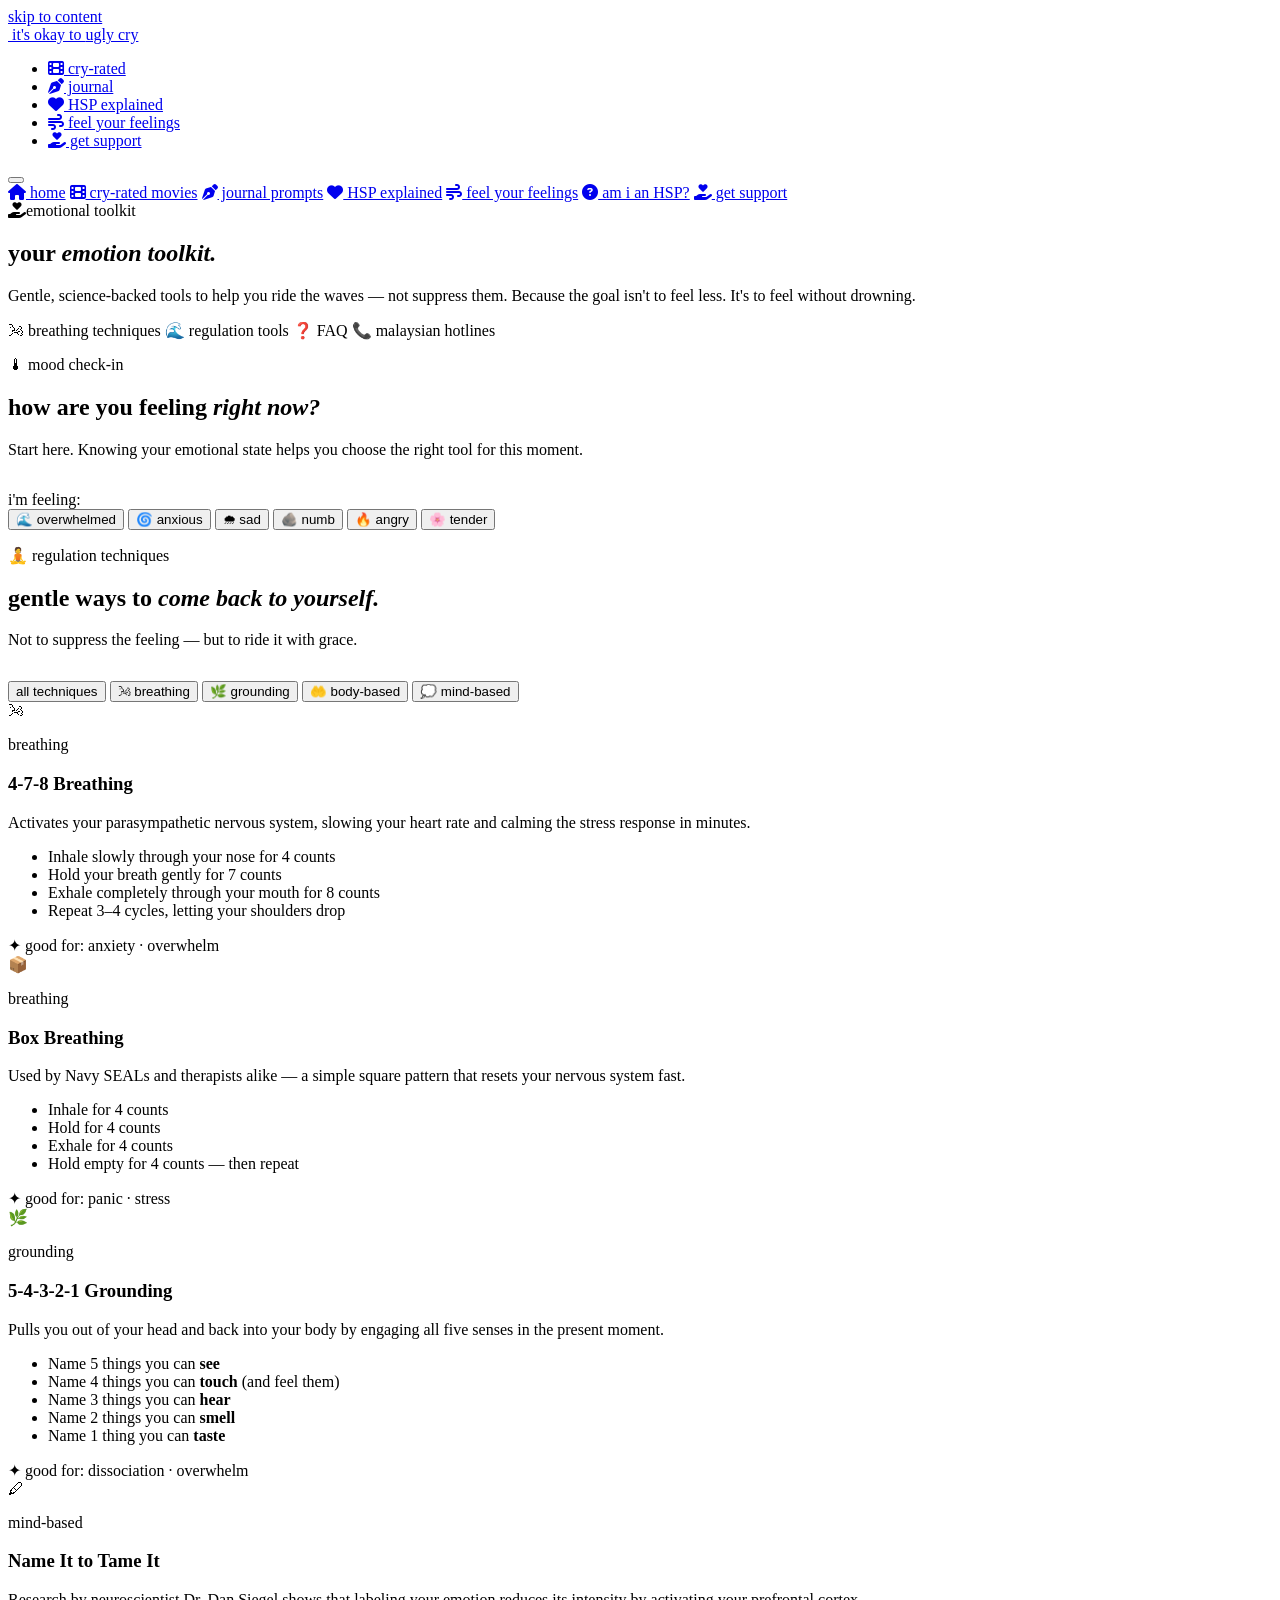
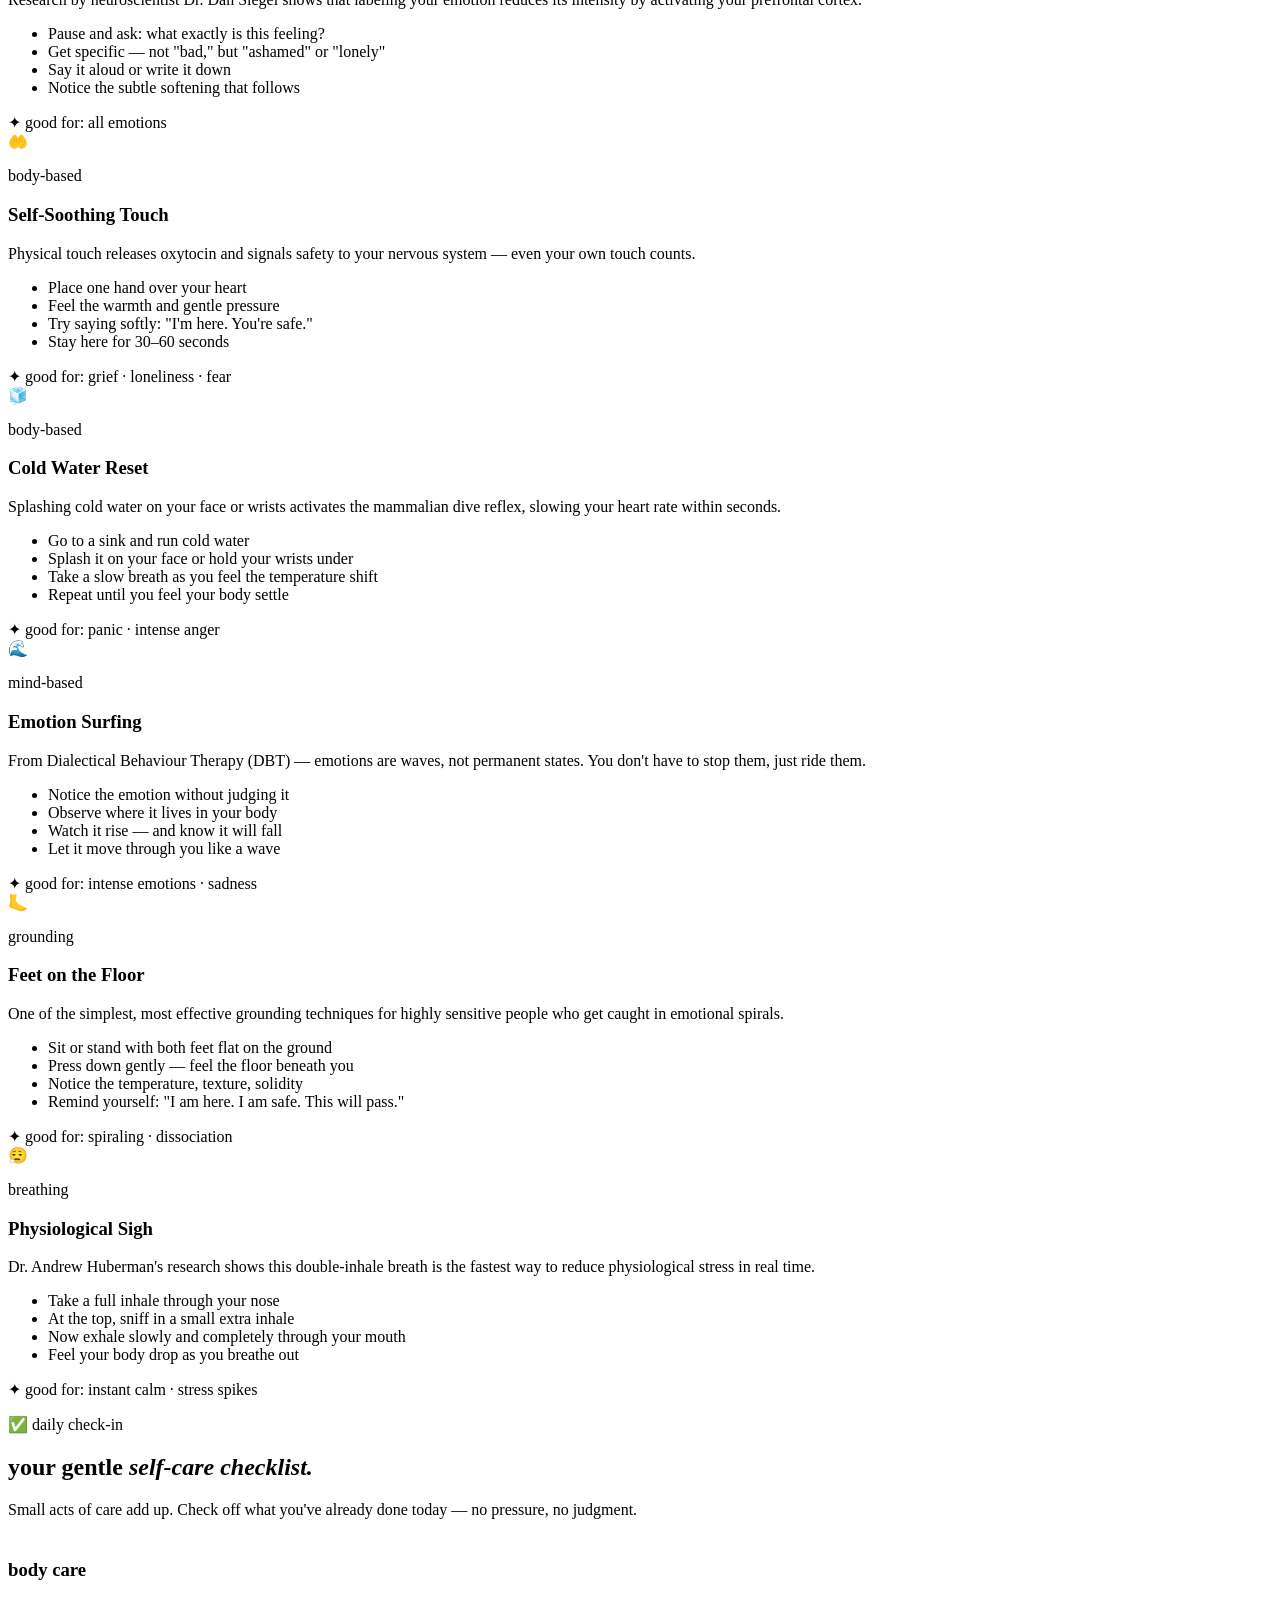
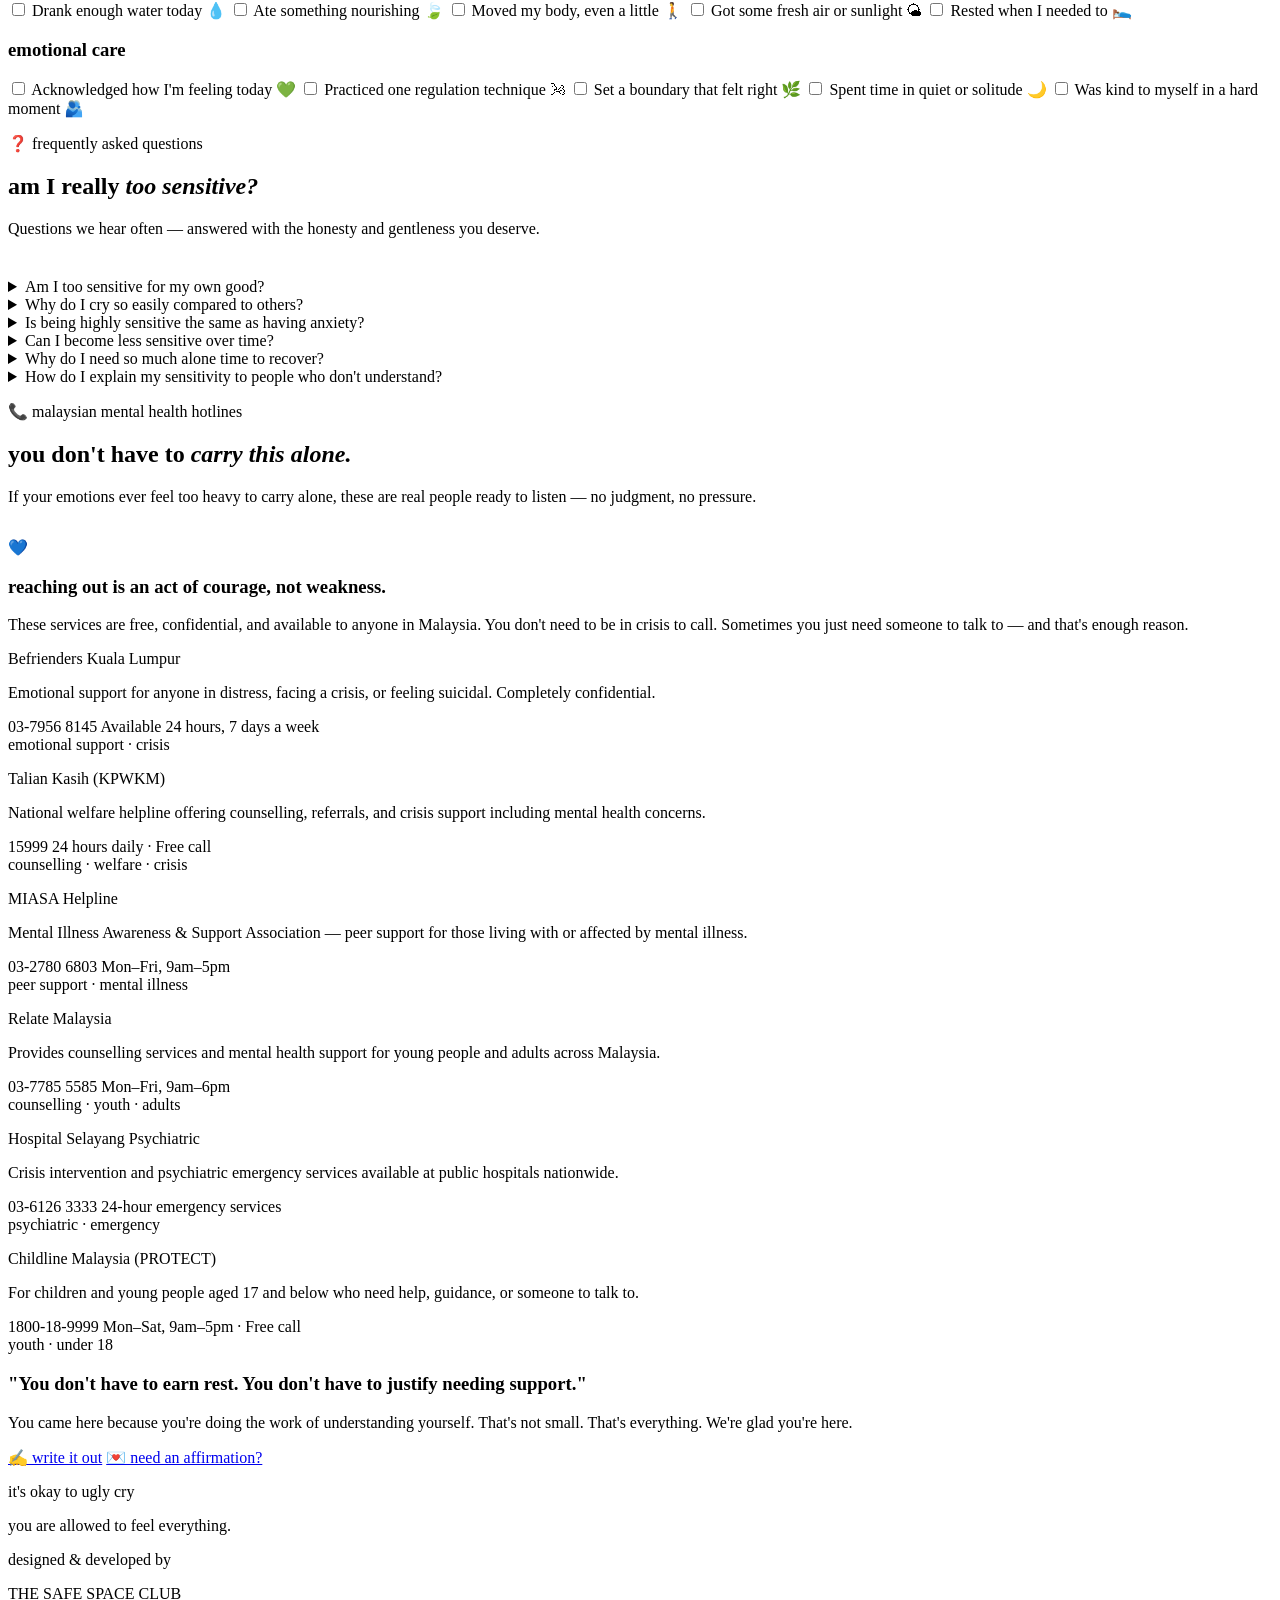
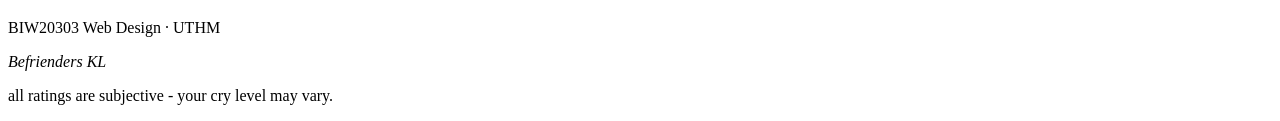
==== emotional_kit.html @ f874f161 "Add files via upload" ====
<!DOCTYPE html>
<html lang="en">
<head>
<meta charset="UTF-8"/>
<meta name="viewport" content="width=device-width, initial-scale=1.0"/>
<title>Emotion Toolkit</title>
<link rel="preconnect" href="https://fonts.googleapis.com"/>
<link rel="preconnect" href="https://fonts.gstatic.com" crossorigin/>
<link href="https://fonts.googleapis.com/css2?family=Playfair+Display:ital,wght@0,400;0,700;1,400;1,700&family=DM+Sans:wght@300;400;500&family=Lora:ital,wght@0,400;1,400&display=swap" rel="stylesheet"/>
<link rel="stylesheet" href="css/style.css"/>
<link rel="stylesheet" href="https://cdnjs.cloudflare.com/ajax/libs/font-awesome/6.5.0/css/all.min.css"/>
</head>
<body class="ek-page">
<a href="#main-content" class="skip-link">skip to content</a>

<header>
            <nav class="navbar" aria-label="Main navigation">
                <div class="navbar-inner">
                    <a href="homepage.html" class="navbar-logo">
                        <img src="images/logo.png" class="logo-img" alt="" />
                        it's okay to <span>ugly cry</span>
                    </a>

                    <ul class="navbar-links" role="list">
                        <li><a href="movie.html" ><i class="fa-solid fa-film" aria-hidden="true"></i> cry-rated</a></li>
                        <li><a href="journal.html"><i class="fa-solid fa-pen-nib" aria-hidden="true"></i> journal</a></li>
                        <li><a href="hsp.html"><i class="fa-solid fa-heart" aria-hidden="true"></i> HSP explained</a></li>
                        <li><a href="sub_page.html"><i class="fa-solid fa-wind" aria-hidden="true"></i> feel your feelings</a></li>
                        <li><a href="emotional_kit.html" class="navbar-cta active" aria-current="page"><i class="fa-solid fa-hand-holding-heart" aria-hidden="true"></i> get support</a></li>
                    </ul>

                    <button class="hamburger" aria-label="Open mobile menu" aria-expanded="false" aria-controls="mobile-menu" onclick="toggleMenu(this)">
                        <span></span>
                        <span></span>
                        <span></span>
                    </button>
                </div> 
                
                <nav id="mobile-menu" class="mobile-menu" aria-label="Mobile navigation">
                    <a href="homepage.html"><i class="fa-solid fa-house" aria-hidden="true"></i> home</a>
                    <a href="movie.html"><i class="fa-solid fa-film" aria-hidden="true"></i> cry-rated movies</a>
                    <a href="journal.html"><i class="fa-solid fa-pen-nib" aria-hidden="true"></i> journal prompts</a>
                    <a href="hsp.html"><i class="fa-solid fa-heart" aria-hidden="true"></i> HSP explained</a>
                    <a href="sub_page.html"><i class="fa-solid fa-wind" aria-hidden="true"></i> feel your feelings</a>
                    <a href="hsp_quiz.html"><i class="fa-solid fa-circle-question" aria-hidden="true"></i> am i an HSP?</a>
                    <a href="emotional_kit.html" aria-current="page"><i class="fa-solid fa-hand-holding-heart" aria-hidden="true"></i> get support</a>
                </nav>
            </nav>
        </header>

<main id="main-content">

<section class="page-hero" aria-labelledby="ek-page-title">
  <span class="label-tag"><i class="fa-solid fa-hand-holding-heart" aria-hidden="true"></i>emotional toolkit</span>
  <h1 id="ek-page-title" class="page-title">your <em>emotion toolkit.</em></h1>
  <p>Gentle, science-backed tools to help you ride the waves — not suppress them. Because the goal isn't to feel less. It's to feel without drowning.</p>
  <div class="page-hero-pills">
    <span class="hero-pill">🌬 breathing techniques</span>
    <span class="hero-pill">🌊 regulation tools</span>
    <span class="hero-pill">❓ FAQ</span>
    <span class="hero-pill">📞 malaysian hotlines</span>
  </div>
</section>

<article aria-label="emotional toolkit content">
<section class="ek-section" aria-labelledby="h-breathing">
  <div class="section-inner">
    <p class="section-label"><span>🌡</span> mood check-in</p>
    <h2 class="section-h" id="h-breathing">how are you feeling <em>right now?</em></h2>
    <p class="section-desc" style="margin-bottom:2rem;">Start here. Knowing your emotional state helps you choose the right tool for this moment.</p>

    <div class="mood-checkin">
      <span class="mood-checkin-label">i'm feeling:</span>
      <div class="mood-pills">
        <button class="mpill" onclick="setMood('overwhelmed',this)">🌊 overwhelmed</button>
        <button class="mpill" onclick="setMood('anxious',this)">🌀 anxious</button>
        <button class="mpill" onclick="setMood('sad',this)">🌧 sad</button>
        <button class="mpill" onclick="setMood('numb',this)">🪨 numb</button>
        <button class="mpill" onclick="setMood('angry',this)">🔥 angry</button>
        <button class="mpill" onclick="setMood('tender',this)">🌸 tender</button>
      </div>
      <p class="mood-tip" id="mood-tip-text"></p>
    </div>

    <p class="section-label"><span>🧘</span> regulation techniques</p>
    <h2 class="section-h">gentle ways to <em>come back to yourself.</em></h2>
    <p class="section-desc" style="margin-bottom:2rem;">Not to suppress the feeling — but to ride it with grace.</p>

    <div class="filter-row">
      <button class="fpill active" onclick="filterTech('all',this)">all techniques</button>
      <button class="fpill" onclick="filterTech('breathe',this)">🌬 breathing</button>
      <button class="fpill" onclick="filterTech('ground',this)">🌿 grounding</button>
      <button class="fpill" onclick="filterTech('body',this)">🤲 body-based</button>
      <button class="fpill" onclick="filterTech('mind',this)">💭 mind-based</button>
    </div>

    <div class="techniques-grid" id="techniques-grid">

      <div class="ek-technique-card" data-cat="breathe">
        <div class="tc-top">
          <span class="tc-icon">🌬</span>
          <div class="tc-title-block">
            <p class="tc-tag">breathing</p>
            <h3 class="tc-title">4-7-8 Breathing</h3>
          </div>
        </div>
        <p>Activates your parasympathetic nervous system, slowing your heart rate and calming the stress response in minutes.</p>
        <ul class="tc-steps">
          <li>Inhale slowly through your nose for 4 counts</li>
          <li>Hold your breath gently for 7 counts</li>
          <li>Exhale completely through your mouth for 8 counts</li>
          <li>Repeat 3–4 cycles, letting your shoulders drop</li>
        </ul>
        <span class="tc-badge">✦ good for: anxiety · overwhelm</span>
      </div>

      <div class="ek-technique-card" data-cat="breathe">
        <div class="tc-top">
          <span class="tc-icon">📦</span>
          <div class="tc-title-block">
            <p class="tc-tag">breathing</p>
            <h3 class="tc-title">Box Breathing</h3>
          </div>
        </div>
        <p>Used by Navy SEALs and therapists alike — a simple square pattern that resets your nervous system fast.</p>
        <ul class="tc-steps">
          <li>Inhale for 4 counts</li>
          <li>Hold for 4 counts</li>
          <li>Exhale for 4 counts</li>
          <li>Hold empty for 4 counts — then repeat</li>
        </ul>
        <span class="tc-badge">✦ good for: panic · stress</span>
      </div>

      <div class="ek-technique-card" data-cat="ground">
        <div class="tc-top">
          <span class="tc-icon">🌿</span>
          <div class="tc-title-block">
            <p class="tc-tag">grounding</p>
            <h3 class="tc-title">5-4-3-2-1 Grounding</h3>
          </div>
        </div>
        <p>Pulls you out of your head and back into your body by engaging all five senses in the present moment.</p>
        <ul class="tc-steps">
          <li>Name 5 things you can <strong>see</strong></li>
          <li>Name 4 things you can <strong>touch</strong> (and feel them)</li>
          <li>Name 3 things you can <strong>hear</strong></li>
          <li>Name 2 things you can <strong>smell</strong></li>
          <li>Name 1 thing you can <strong>taste</strong></li>
        </ul>
        <span class="tc-badge">✦ good for: dissociation · overwhelm</span>
      </div>

      <div class="ek-technique-card" data-cat="mind">
        <div class="tc-top">
          <span class="tc-icon">🖊</span>
          <div class="tc-title-block">
            <p class="tc-tag">mind-based</p>
            <h3 class="tc-title">Name It to Tame It</h3>
          </div>
        </div>
        <p>Research by neuroscientist Dr. Dan Siegel shows that labeling your emotion reduces its intensity by activating your prefrontal cortex.</p>
        <ul class="tc-steps">
          <li>Pause and ask: what exactly is this feeling?</li>
          <li>Get specific — not "bad," but "ashamed" or "lonely"</li>
          <li>Say it aloud or write it down</li>
          <li>Notice the subtle softening that follows</li>
        </ul>
        <span class="tc-badge">✦ good for: all emotions</span>
      </div>

      <div class="ek-technique-card" data-cat="body">
        <div class="tc-top">
          <span class="tc-icon">🤲</span>
          <div class="tc-title-block">
            <p class="tc-tag">body-based</p>
            <h3 class="tc-title">Self-Soothing Touch</h3>
          </div>
        </div>
        <p>Physical touch releases oxytocin and signals safety to your nervous system — even your own touch counts.</p>
        <ul class="tc-steps">
          <li>Place one hand over your heart</li>
          <li>Feel the warmth and gentle pressure</li>
          <li>Try saying softly: "I'm here. You're safe."</li>
          <li>Stay here for 30–60 seconds</li>
        </ul>
        <span class="tc-badge">✦ good for: grief · loneliness · fear</span>
      </div>

      <div class="ek-technique-card" data-cat="body">
        <div class="tc-top">
          <span class="tc-icon">🧊</span>
          <div class="tc-title-block">
            <p class="tc-tag">body-based</p>
            <h3 class="tc-title">Cold Water Reset</h3>
          </div>
        </div>
        <p>Splashing cold water on your face or wrists activates the mammalian dive reflex, slowing your heart rate within seconds.</p>
        <ul class="tc-steps">
          <li>Go to a sink and run cold water</li>
          <li>Splash it on your face or hold your wrists under</li>
          <li>Take a slow breath as you feel the temperature shift</li>
          <li>Repeat until you feel your body settle</li>
        </ul>
        <span class="tc-badge">✦ good for: panic · intense anger</span>
      </div>

      <div class="ek-technique-card" data-cat="mind">
        <div class="tc-top">
          <span class="tc-icon">🌊</span>
          <div class="tc-title-block">
            <p class="tc-tag">mind-based</p>
            <h3 class="tc-title">Emotion Surfing</h3>
          </div>
        </div>
        <p>From Dialectical Behaviour Therapy (DBT) — emotions are waves, not permanent states. You don't have to stop them, just ride them.</p>
        <ul class="tc-steps">
          <li>Notice the emotion without judging it</li>
          <li>Observe where it lives in your body</li>
          <li>Watch it rise — and know it will fall</li>
          <li>Let it move through you like a wave</li>
        </ul>
        <span class="tc-badge">✦ good for: intense emotions · sadness</span>
      </div>

      <div class="ek-technique-card" data-cat="ground">
        <div class="tc-top">
          <span class="tc-icon">🦶</span>
          <div class="tc-title-block">
            <p class="tc-tag">grounding</p>
            <h3 class="tc-title">Feet on the Floor</h3>
          </div>
        </div>
        <p>One of the simplest, most effective grounding techniques for highly sensitive people who get caught in emotional spirals.</p>
        <ul class="tc-steps">
          <li>Sit or stand with both feet flat on the ground</li>
          <li>Press down gently — feel the floor beneath you</li>
          <li>Notice the temperature, texture, solidity</li>
          <li>Remind yourself: "I am here. I am safe. This will pass."</li>
        </ul>
        <span class="tc-badge">✦ good for: spiraling · dissociation</span>
      </div>

      <div class="ek-technique-card" data-cat="breathe">
        <div class="tc-top">
          <span class="tc-icon">😮‍💨</span>
          <div class="tc-title-block">
            <p class="tc-tag">breathing</p>
            <h3 class="tc-title">Physiological Sigh</h3>
          </div>
        </div>
        <p>Dr. Andrew Huberman's research shows this double-inhale breath is the fastest way to reduce physiological stress in real time.</p>
        <ul class="tc-steps">
          <li>Take a full inhale through your nose</li>
          <li>At the top, sniff in a small extra inhale</li>
          <li>Now exhale slowly and completely through your mouth</li>
          <li>Feel your body drop as you breathe out</li>
        </ul>
        <span class="tc-badge">✦ good for: instant calm · stress spikes</span>
      </div>

    </div>
  </div>
</section>

<section class="ek-section section-alt" aria-labelledby="h-checklist">
  <div class="section-inner">
    <p class="section-label"><span>✅</span> daily check-in</p>
    <h2 class="section-h" id="h-checklist">your gentle <em>self-care checklist.</em></h2>
    <p class="section-desc" style="margin-bottom:2.5rem;">Small acts of care add up. Check off what you've already done today — no pressure, no judgment.</p>

    <div class="checklist-grid">
      <div>
        <h3>body care</h3>
        <label class="check-item">
          <input type="checkbox" name="check-0">
          <label class="check-label">Drank enough water today 💧</label>
        </label>
        <label class="check-item">
          <input type="checkbox" name="check-1">
          <label class="check-label">Ate something nourishing 🍃</label>
        </label>
        <label class="check-item">
          <input type="checkbox" name="check-2">
          <label class="check-label">Moved my body, even a little 🚶</label>
        </label>
        <label class="check-item">
          <input type="checkbox" name="check-3">
          <label class="check-label">Got some fresh air or sunlight 🌤</label>
        </label>
        <label class="check-item">
          <input type="checkbox" name="check-4">
          <label class="check-label">Rested when I needed to 🛌</label>
        </label>
      </div>
      <div>
        <h3>emotional care</h3>
        <label class="check-item">
          <input type="checkbox" name="check-5">
          <label class="check-label">Acknowledged how I'm feeling today 💚</label>
        </label>
        <label class="check-item">
          <input type="checkbox" name="check-6">
          <label class="check-label">Practiced one regulation technique 🌬</label>
        </label>
        <label class="check-item">
          <input type="checkbox" name="check-7">
          <label class="check-label">Set a boundary that felt right 🌿</label>
        </label>
        <label class="check-item">
          <input type="checkbox" name="check-8">
          <label class="check-label">Spent time in quiet or solitude 🌙</label>
        </label>
        <label class="check-item">
          <input type="checkbox" name="check-9">
          <label class="check-label">Was kind to myself in a hard moment 🫂</label>
        </label>
      </div>
    </div>
  </div>
</section>

<section class="ek-section" id="faq" aria-labelledby="h-faq">
  <div class="section-inner">
    <p class="section-label"><span>❓</span> frequently asked questions</p>
    <h2 class="section-h" id="h-faq">am I really <em>too sensitive?</em></h2>
    <p class="section-desc" style="margin-bottom:2.5rem;">Questions we hear often — answered with the honesty and gentleness you deserve.</p>

    <div class="faq-list">
      <details>
        <summary>Am I too sensitive for my own good?</summary>
        <div class="faq-a">No — but you may be using your sensitivity without enough support. Being highly sensitive means your nervous system processes the world more deeply than average. That's a neurological trait, not a character flaw. The challenge isn't your sensitivity; it's living in a world that wasn't designed with HSPs in mind. <strong>Your feelings are valid. Your intensity is real. And you are not too much.</strong></div>
      </details>
      <details>
        <summary>Why do I cry so easily compared to others?</summary>
        <div class="faq-a">HSPs have more active mirror neurons and stronger emotional reactivity in the brain. Crying isn't weakness — it's your body processing emotional information that others might simply not register at the same depth. You feel what others skim over. <strong>That's not a problem to fix. That's a depth of feeling most people never experience.</strong></div>
      </details>
      <details>
        <summary>Is being highly sensitive the same as having anxiety?</summary>
        <div class="faq-a">Not exactly. High sensitivity is a neutral trait — it's how your nervous system is wired. Anxiety is a response that can develop when an HSP doesn't have adequate coping tools or a supportive environment. Many HSPs do experience anxiety, but <strong>sensitivity itself is not a disorder</strong>. It exists across cultures, genders, and species — it's been found in over 100 animal species.</div>
      </details>
      <details>
        <summary>Can I become less sensitive over time?</summary>
        <div class="faq-a">Sensitivity is largely innate — it's part of your nervous system's wiring. However, <strong>you can absolutely build resilience</strong> — the ability to feel deeply without being destabilised. Therapy, emotional literacy, self-care practices, and environments that honor your needs can transform sensitivity from a vulnerability into a genuine superpower.</div>
      </details>
      <details>
        <summary>Why do I need so much alone time to recover?</summary>
        <div class="faq-a">Because your nervous system takes in more data than most. Social interactions, sensory input, emotional currents — you process all of it deeply. Alone time isn't antisocial; it's <strong>essential maintenance for your system</strong>. Think of it like charging a phone that uses more battery than average. You need more charge time, not a new phone.</div>
      </details>
      <details>
        <summary>How do I explain my sensitivity to people who don't understand?</summary>
        <div class="faq-a">Try this: "I process things more deeply than most people — emotions, sounds, social situations. It means I feel things strongly and sometimes need more recovery time. It's not personal and it's not something I can easily turn off." You don't owe anyone a full explanation. But <strong>naming it calmly helps others meet you where you are.</strong></div>
      </details>
    </div>
  </div>
</section>

<section class="ek-section section-alt" id="hotlines" aria-labelledby="h-hotlines">
  <div class="section-inner">
    <p class="section-label"><span>📞</span> malaysian mental health hotlines</p>
    <h2 class="section-h" id="h-hotlines">you don't have to <em>carry this alone.</em></h2>
    <p class="section-desc" style="margin-bottom:2rem;">If your emotions ever feel too heavy to carry alone, these are real people ready to listen — no judgment, no pressure.</p>

    <div class="hotlines-intro">
      <span class="hotlines-intro-icon">💙</span>
      <div>
        <h3>reaching out is an act of courage, not weakness.</h3>
        <p>These services are free, confidential, and available to anyone in Malaysia. You don't need to be in crisis to call. Sometimes you just need someone to talk to — and that's enough reason.</p>
      </div>
    </div>

    <div class="hotlines-grid">
      <div class="ek-hotline-card">
        <p class="ek-hotline-name">Befrienders Kuala Lumpur</p>
        <p class="ek-hotline-desc">Emotional support for anyone in distress, facing a crisis, or feeling suicidal. Completely confidential.</p>
        <div class="hotline-contact">
          <span class="ek-hotline-number">03-7956 8145</span>
          <span class="hotline-hours">Available 24 hours, 7 days a week</span>
        </div>
        <span class="hotline-tag">emotional support · crisis</span>
      </div>

      <div class="ek-hotline-card">
        <p class="ek-hotline-name">Talian Kasih (KPWKM)</p>
        <p class="ek-hotline-desc">National welfare helpline offering counselling, referrals, and crisis support including mental health concerns.</p>
        <div class="hotline-contact">
          <span class="ek-hotline-number">15999</span>
          <span class="hotline-hours">24 hours daily · Free call</span>
        </div>
        <span class="hotline-tag">counselling · welfare · crisis</span>
      </div>

      <div class="ek-hotline-card">
        <p class="ek-hotline-name">MIASA Helpline</p>
        <p class="ek-hotline-desc">Mental Illness Awareness & Support Association — peer support for those living with or affected by mental illness.</p>
        <div class="hotline-contact">
          <span class="ek-hotline-number">03-2780 6803</span>
          <span class="hotline-hours">Mon–Fri, 9am–5pm</span>
        </div>
        <span class="hotline-tag">peer support · mental illness</span>
      </div>

      <div class="ek-hotline-card">
        <p class="ek-hotline-name">Relate Malaysia</p>
        <p class="ek-hotline-desc">Provides counselling services and mental health support for young people and adults across Malaysia.</p>
        <div class="hotline-contact">
          <span class="ek-hotline-number">03-7785 5585</span>
          <span class="hotline-hours">Mon–Fri, 9am–6pm</span>
        </div>
        <span class="hotline-tag">counselling · youth · adults</span>
      </div>

      <div class="ek-hotline-card">
        <p class="ek-hotline-name">Hospital Selayang Psychiatric</p>
        <p class="ek-hotline-desc">Crisis intervention and psychiatric emergency services available at public hospitals nationwide.</p>
        <div class="hotline-contact">
          <span class="ek-hotline-number">03-6126 3333</span>
          <span class="hotline-hours">24-hour emergency services</span>
        </div>
        <span class="hotline-tag">psychiatric · emergency</span>
      </div>

      <div class="ek-hotline-card">
        <p class="ek-hotline-name">Childline Malaysia (PROTECT)</p>
        <p class="ek-hotline-desc">For children and young people aged 17 and below who need help, guidance, or someone to talk to.</p>
        <div class="hotline-contact">
          <span class="ek-hotline-number">1800-18-9999</span>
          <span class="hotline-hours">Mon–Sat, 9am–5pm · Free call</span>
        </div>
        <span class="hotline-tag">youth · under 18</span>
      </div>
    </div>
  </div>
</section>

<section class="ek-section">
  <div class="section-inner">
    <div class="reminder-banner">
      <h3>"You don't have to earn rest. You don't have to justify needing support."</h3>
      <p>You came here because you're doing the work of understanding yourself. That's not small. That's everything. We're glad you're here.</p>
      <div class="reminder-btns">
        <a href="journal.html" class="btn-white">✍️ write it out</a>
        <a href="sub_page.html" class="btn-ghost">💌 need an affirmation?</a>
      </div>
    </div>
  </div>
</section>
</article>

</main>

<footer class="footer">
            <div class="footer-inner">
                <div class="footer-brand">
                    <p class="footer-logo">it's okay to ugly cry</p>
                    <p class="footer-note">you are allowed to feel everything.</p>
                </div>

                <div class="footer-group" aria-label="Project group">
                    <p class="footer-group-label">designed &amp; developed by</p>
                    <p class="footer-group-name">THE SAFE SPACE CLUB</p>
                    <p class="footer-group-course">BIW20303 Web Design &middot; UTHM</p>
                </div>

                <address class="footer-hotline" aria-label="Crisis hotline">
                    <span class="footer-hotline-label">Befrienders KL</span>
                    <a href="tel:0376272929" class="footer-hotline-num" style="color:#fff; text-decoration:none;">03-7627 2929</a>
                </address>
            </div>
            
            <div class="footer-bottom">
                <p>all ratings are subjective - your cry level may vary.</p>
            </div>
        </footer>


<script>

// Mobile Menu Drawer Toggle Function
 function toggleMenu(btn) {
                const menu = document.getElementById('mobile-menu');
                const isOpen = menu.classList.toggle('open');
                btn.setAttribute('aria-expanded', isOpen);
            }

/* mood check-in */
const moodTips = {
  overwhelmed: "Try the 5-4-3-2-1 Grounding technique or Feet on the Floor below. They'll pull you out of your head and back into the present moment.",
  anxious: "The 4-7-8 Breathing or Physiological Sigh are your best friends right now. Start with just one slow breath.",
  sad: "Emotion Surfing was made for this. You don't need to fix the sadness — just ride it. And if you need to ugly cry, that's exactly what this space is for.",
  numb: "Numbness is your nervous system protecting you. Try cold water on your wrists or the 5-4-3-2-1 technique to gently reconnect with your body.",
  angry: "The Cold Water Reset is surprisingly effective. So is naming the feeling out loud — 'I am angry' reduces its hold faster than you'd think.",
  tender: "You're in a soft, open place. A good moment for self-soothing touch or just sitting with the feeling and letting it be beautiful."
};

function setMood(mood, btn) {
  document.querySelectorAll('.mpill').forEach(p => p.classList.remove('active'));
  btn.classList.add('active');
  const tip = document.getElementById('mood-tip-text');
  tip.textContent = '💬 ' + moodTips[mood];
  tip.classList.add('visible');
}

/* techniques filter */
function filterTech(cat, btn) {
  document.querySelectorAll('.filter-row .fpill').forEach(p => p.classList.remove('active'));
  btn.classList.add('active');
  document.querySelectorAll('.ek-technique-card').forEach(c => {
    c.style.display = (cat === 'all' || c.dataset.cat === cat) ? '' : 'none';
  });
}

/* faq accordion */
/* FAQ uses native <details>/<summary> — no JS needed */
/* Checklist uses native <input type="checkbox"> — no JS needed */
</script>
</body>
</html>
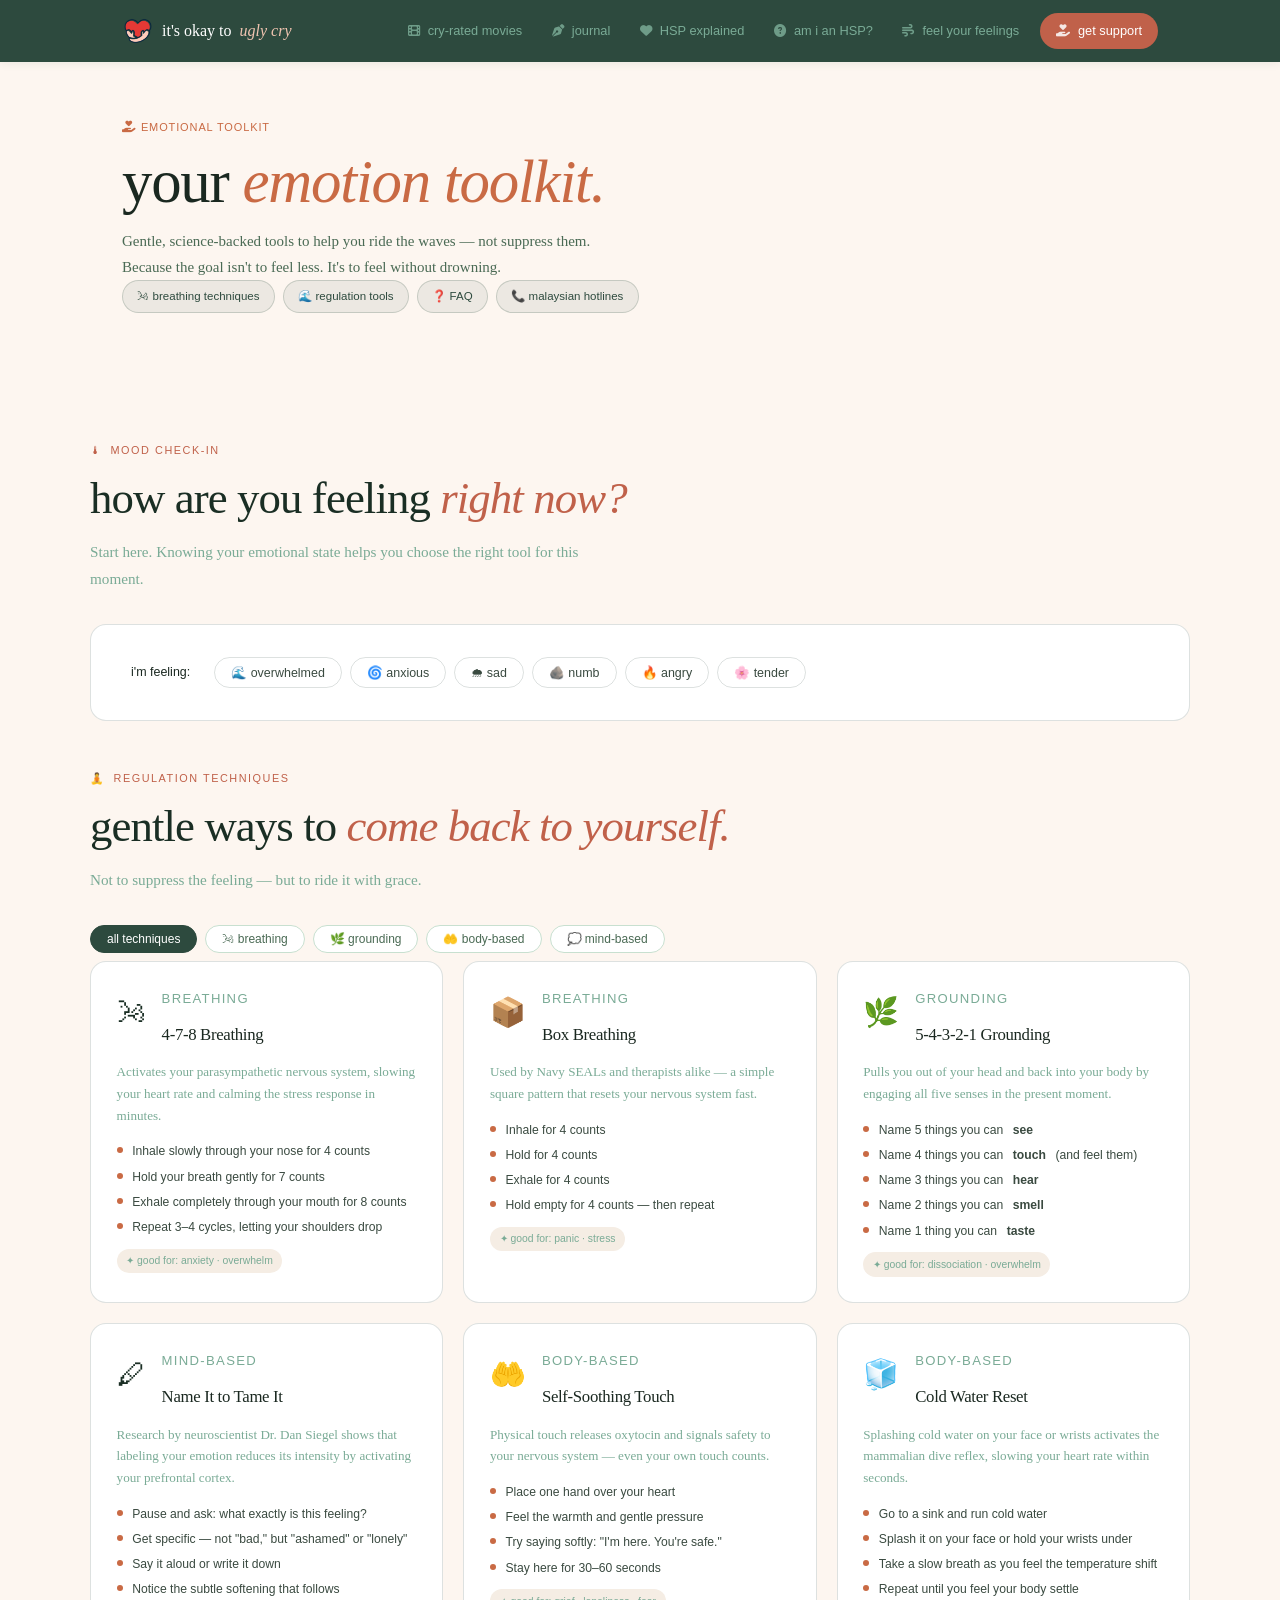
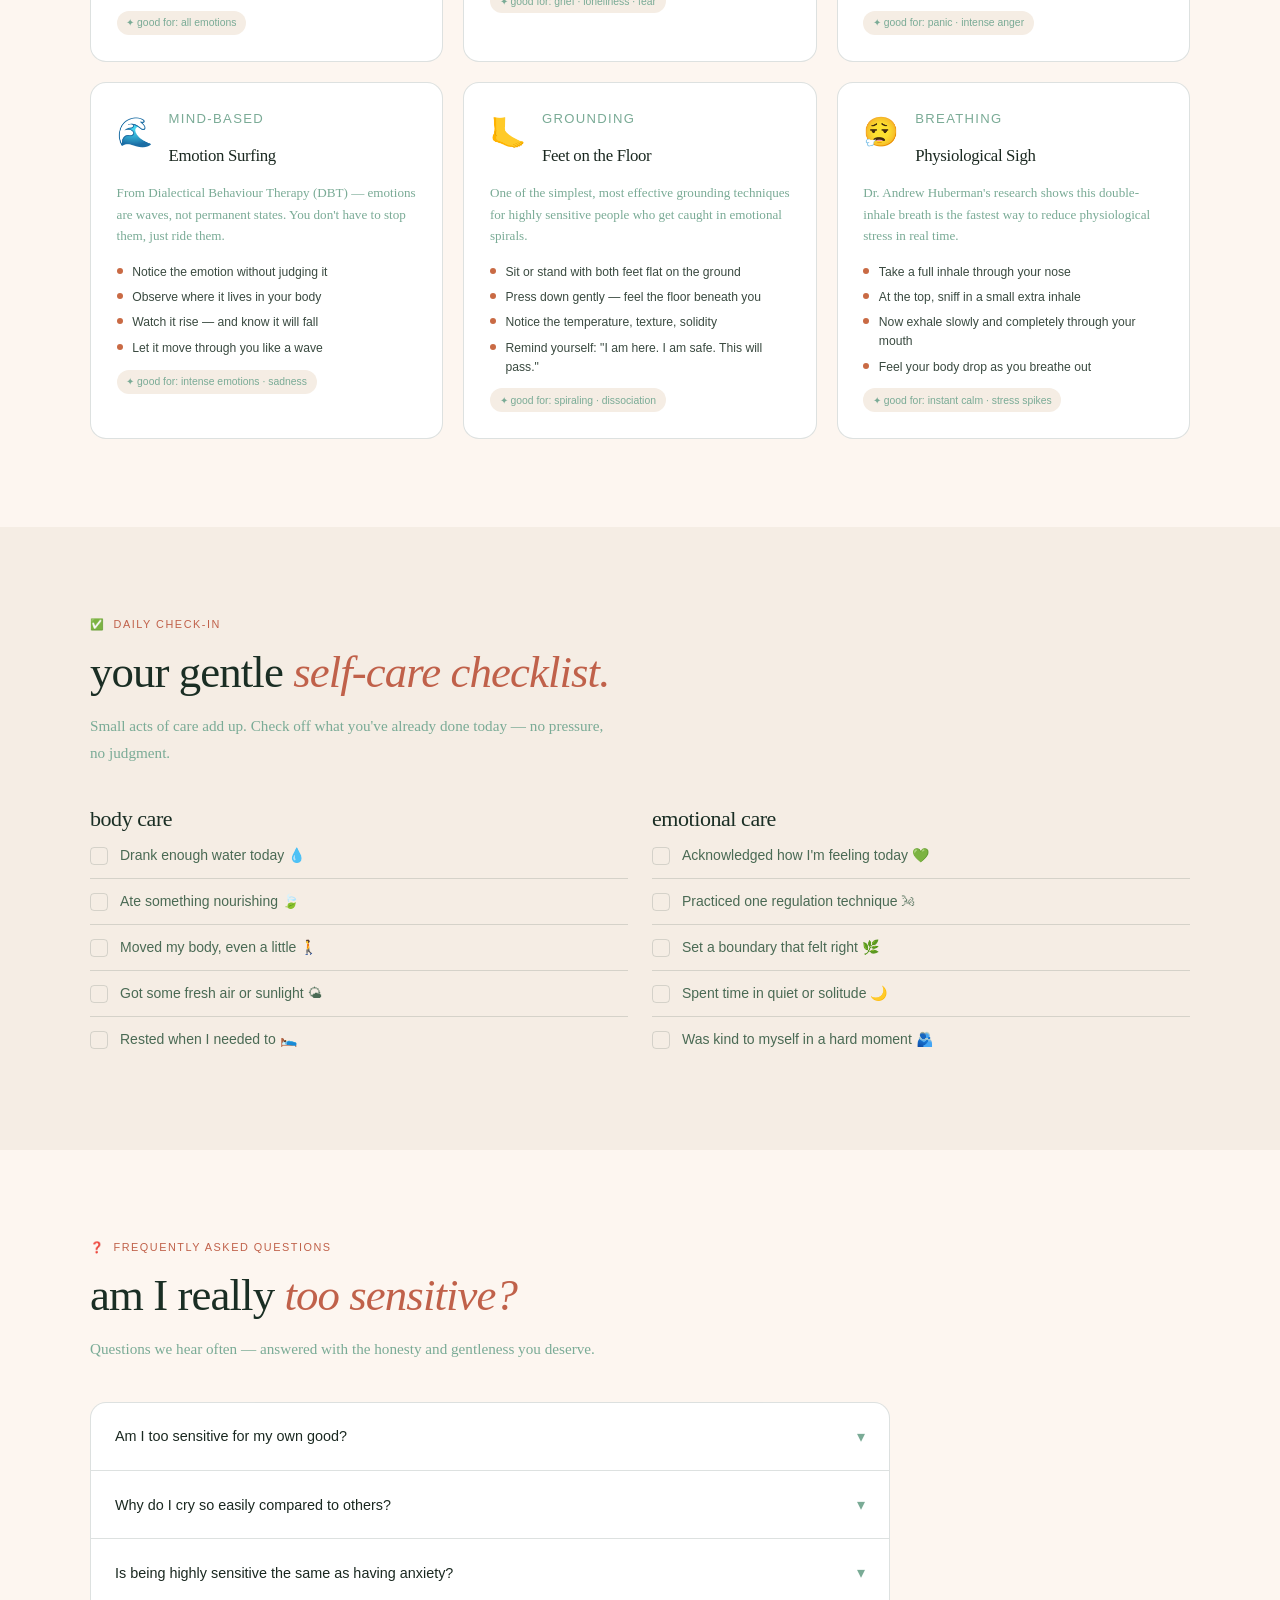
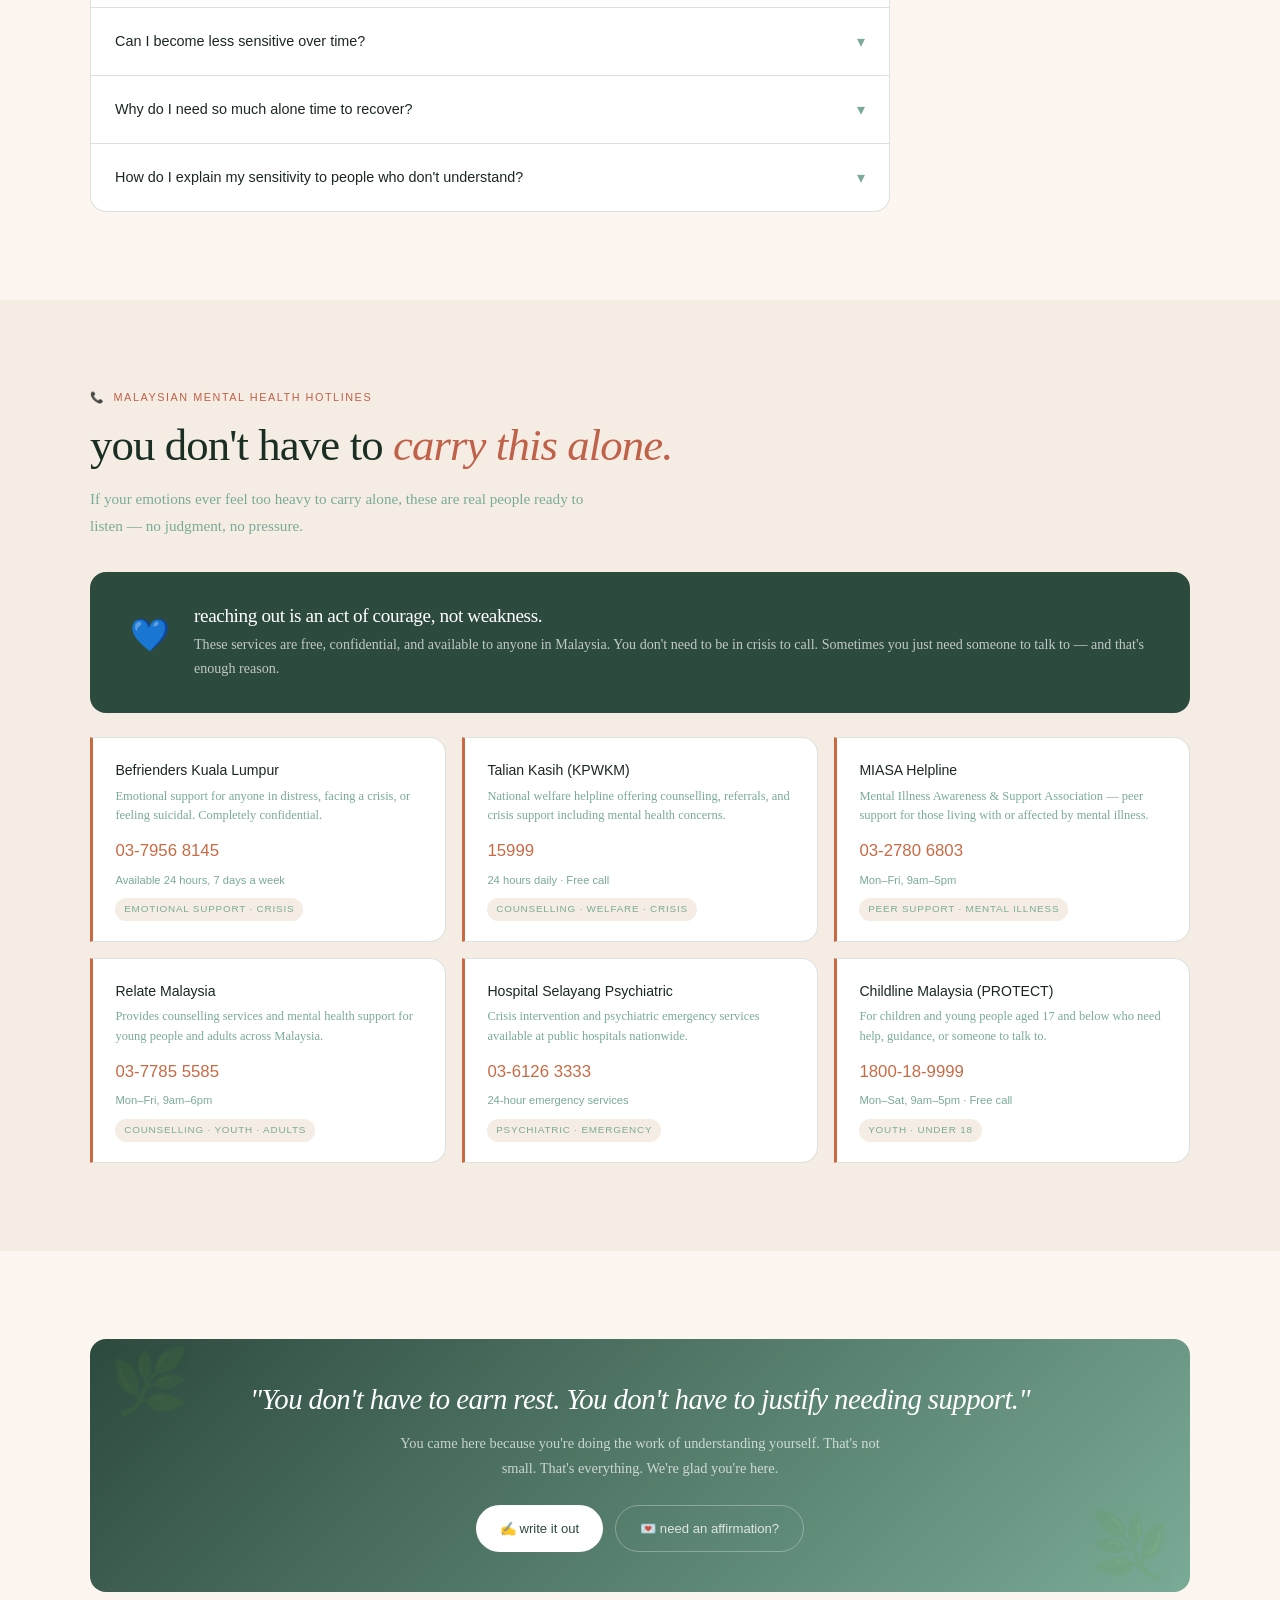
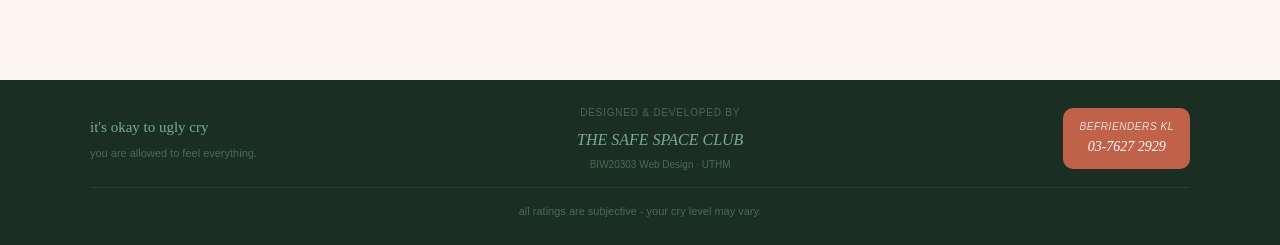
==== commit dd159533: "updated remaining files" ====
--- a/emotional_kit.html
+++ b/emotional_kit.html
@@ -21,12 +21,13 @@
                         it's okay to <span>ugly cry</span>
                     </a>
 
-                    <ul class="navbar-links" role="list">
-                        <li><a href="movie.html" ><i class="fa-solid fa-film" aria-hidden="true"></i> cry-rated</a></li>
+                                        <ul class="navbar-links" role="list">
+                        <li><a href="movie.html"><i class="fa-solid fa-film" aria-hidden="true"></i> cry-rated movies</a></li>
                         <li><a href="journal.html"><i class="fa-solid fa-pen-nib" aria-hidden="true"></i> journal</a></li>
                         <li><a href="hsp.html"><i class="fa-solid fa-heart" aria-hidden="true"></i> HSP explained</a></li>
+                        <li><a href="hsp_quiz.html"><i class="fa-solid fa-circle-question" aria-hidden="true"></i> am i an HSP?</a></li>
                         <li><a href="sub_page.html"><i class="fa-solid fa-wind" aria-hidden="true"></i> feel your feelings</a></li>
-                        <li><a href="emotional_kit.html" class="navbar-cta active" aria-current="page"><i class="fa-solid fa-hand-holding-heart" aria-hidden="true"></i> get support</a></li>
+                        <li><a href="emotional_kit.html" class="navbar-cta" aria-current="page"><i class="fa-solid fa-hand-holding-heart" aria-hidden="true"></i> get support</a></li>
                     </ul>
 
                     <button class="hamburger" aria-label="Open mobile menu" aria-expanded="false" aria-controls="mobile-menu" onclick="toggleMenu(this)">
@@ -39,10 +40,10 @@
                 <nav id="mobile-menu" class="mobile-menu" aria-label="Mobile navigation">
                     <a href="homepage.html"><i class="fa-solid fa-house" aria-hidden="true"></i> home</a>
                     <a href="movie.html"><i class="fa-solid fa-film" aria-hidden="true"></i> cry-rated movies</a>
-                    <a href="journal.html"><i class="fa-solid fa-pen-nib" aria-hidden="true"></i> journal prompts</a>
+                    <a href="journal.html"><i class="fa-solid fa-pen-nib" aria-hidden="true"></i> journal</a>
                     <a href="hsp.html"><i class="fa-solid fa-heart" aria-hidden="true"></i> HSP explained</a>
+                    <a href="hsp_quiz.html"><i class="fa-solid fa-circle-question" aria-hidden="true"></i> am i an HSP?</a>
                     <a href="sub_page.html"><i class="fa-solid fa-wind" aria-hidden="true"></i> feel your feelings</a>
-                    <a href="hsp_quiz.html"><i class="fa-solid fa-circle-question" aria-hidden="true"></i> am i an HSP?</a>
                     <a href="emotional_kit.html" aria-current="page"><i class="fa-solid fa-hand-holding-heart" aria-hidden="true"></i> get support</a>
                 </nav>
             </nav>
--- a/css/style.css
+++ b/css/style.css
@@ -0,0 +1,1789 @@
+/* ============================================================
+   IT'S OKAY TO UGLY CRY — style.css  (UNIFIED GLOBAL)
+   Merges movies/support/quiz/hsp pages (original), 
+   homepage/journal/toolkit/affirmations pages (new design),
+   AND the Emotional First Aid Kit elements.
+   ============================================================ */
+
+/* ─── RESET & BASE ─────────────────────────────────────────── */
+*, *::before, *::after {
+  box-sizing: border-box;
+  margin: 0;
+  padding: 0;
+}
+
+:root {
+  /* Core palette (Unified) */
+  --green-dark:   #2D4A3E; /* style.css primary dark green */
+  --green-mid:    #7AAB96;
+  --green-light:  #E8F2ED;
+  --cream:        #FDF6F0;
+  --cream-dark:   #F5EDE4;
+  --terra:        #C0614A;
+  --terra-light:  #FDF0EC;
+  --terra-pale:   #f0c4b0;
+  --forest:       #1A2E24;
+  --white:        #FFFFFF;
+  
+  /* Additional Palette from Emotional Kit */
+  --terracotta:   #c96a44;
+  --text-dark:    #1a2820;
+  --text-mid:     #3a4a40;
+  --ek-border:    rgba(30,58,47,0.15); /* EK specific border */
+
+  /* Text */
+  --text-main:    #1A2E24;
+  --text-body:    #4A6A54;
+  --text-muted:   #7AAB96;
+
+  /* Border & shadows */
+  --border:       #C8E0D0;
+  --shadow-sm:    0 2px 8px rgba(45,74,62,0.08);
+  --shadow-md:    0 6px 24px rgba(45,74,62,0.12);
+  --shadow-lg:    0 12px 40px rgba(45,74,62,0.16);
+
+  /* Radii */
+  --radius-sm:    6px;
+  --radius-md:    10px;
+  --radius-lg:    14px;
+  --radius-xl:    20px;
+  --r-pill:       999px;
+  --r-md:         10px; /* EK radius */
+  --r-lg:         16px; /* EK radius */
+
+  /* Fonts */
+  --ff-display:   'Playfair Display', 'Georgia', serif;
+  --ff-body:      'Lora', 'Georgia', serif;
+  --ff-ui:        'DM Sans', -apple-system, BlinkMacSystemFont, 'Segoe UI', sans-serif;
+
+  /* Misc */
+  --transition:   0.25s ease;
+  --ease:         cubic-bezier(0.25, 0.46, 0.45, 0.94);
+}
+
+html {
+  scroll-behavior: smooth;
+  font-size: 16px;
+}
+
+/* skip nav */
+.skip-link { position: absolute; top: -100%; left: 1rem; background: var(--green-dark); color: #fff; font-family: var(--ff-ui); font-size: 0.85rem; font-weight: 500; padding: 0.6rem 1.2rem; border-radius: 0 0 var(--radius-md) var(--radius-md); text-decoration: none; z-index: 9999; transition: top 0.2s; }
+.skip-link:focus { top: 0; }
+
+/* section number label */
+.section-num { font-family: var(--ff-ui); font-size: 0.82rem; font-weight: 500; letter-spacing: 0.1em; text-transform: uppercase; color: var(--terracotta); margin-top: 2rem; margin-bottom: 0.6rem; }
+
+/* native details/summary FAQ */
+.faq-list details { border: 1px solid var(--ek-border); border-bottom: none; background: #fff; }
+.faq-list details:first-of-type { border-radius: var(--r-lg) var(--r-lg) 0 0; }
+.faq-list details:last-of-type  { border-bottom: 1px solid var(--ek-border); border-radius: 0 0 var(--r-lg) var(--r-lg); }
+.faq-list details summary { font-family: var(--ff-ui); font-size: 0.9rem; font-weight: 500; color: var(--text-dark); padding: 1.25rem 1.5rem; cursor: pointer; display: flex; justify-content: space-between; align-items: center; gap: 1rem; list-style: none; transition: background 0.2s; user-select: none; }
+.faq-list details summary::-webkit-details-marker { display: none; }
+.faq-list details summary::after { content: "\25be"; font-size: 1rem; color: var(--text-muted); transition: transform 0.25s; flex-shrink: 0; }
+.faq-list details[open] summary::after { transform: rotate(180deg); }
+.faq-list details summary:hover { background: #fdfaf7; }
+.faq-list details .faq-a { font-size: 0.88rem; color: var(--text-mid); line-height: 1.75; padding: 0 1.5rem 1.25rem; }
+.faq-list details .faq-a strong { font-family: var(--ff-ui); font-weight: 500; color: var(--text-dark); }
+
+/* native checkbox checklist */
+.check-item { display: flex; align-items: flex-start; gap: 0.75rem; padding: 0.75rem 0; border-bottom: 1px solid var(--ek-border); cursor: pointer; }
+.check-item:last-child { border-bottom: none; }
+.check-item input[type="checkbox"] { appearance: none; -webkit-appearance: none; width: 18px; height: 18px; border: 1.5px solid var(--ek-border); border-radius: 4px; flex-shrink: 0; margin-top: 2px; transition: all 0.2s; cursor: pointer; position: relative; }
+.check-item input[type="checkbox"]:checked { background: var(--green-dark); border-color: var(--green-dark); }
+.check-item input[type="checkbox"]:checked::after { content: "✓"; position: absolute; color: #fff; font-size: 0.7rem; top: 50%; left: 50%; transform: translate(-50%,-50%); }
+.check-item input[type="checkbox"]:focus-visible { outline: 2px solid var(--green-mid); outline-offset: 2px; }
+.check-item label { font-family: var(--ff-ui); font-size: 0.875rem; color: var(--text-body); cursor: pointer; line-height: 1.5; }
+.check-item input[type="checkbox"]:checked + label { color: var(--text-muted); text-decoration: line-through; }
+
+body {
+  font-family: var(--ff-body);
+  background-color: var(--cream);
+  color: var(--text-main);
+  line-height: 1.7;
+  min-height: 100vh;
+  overflow-x: hidden;
+}
+
+img { max-width: 100%; height: auto; display: block; }
+a { color: inherit; text-decoration: none; }
+ul, ol { list-style: none; }
+button { cursor: pointer; font-family: inherit; border: none; outline: none; }
+input, textarea { font-family: inherit; outline: none; }
+
+/* ─── TYPOGRAPHY ────────────────────────────────────────────── */
+h1, h2, h3, h4, h5, h6 {
+  font-family: var(--ff-display);
+  font-weight: normal;
+  line-height: 1.2;
+  color: var(--text-main);
+  letter-spacing: -0.02em;
+}
+
+h1 { font-size: 2.5rem; }
+h2 { font-size: 1.875rem; }
+h3 { font-size: 1.375rem; }
+h4 { font-size: 1.125rem; }
+
+p {
+  font-size: 0.9375rem;
+  color: var(--text-body);
+  line-height: 1.75;
+}
+
+.sans { font-family: var(--ff-ui); }
+
+/* ─── LAYOUT UTILITIES ──────────────────────────────────────── */
+.container { max-width: 1100px; margin: 0 auto; padding: 0 2rem; }
+.section { padding: 3rem 2rem; max-width: 1100px; margin: 0 auto; }
+.ek-section { padding: clamp(3.5rem, 7vw, 5.5rem) clamp(1.5rem, 7vw, 5rem); } /* EK version */
+.section-inner { max-width: 1100px; margin: 0 auto; }
+.section-alt { background: var(--cream-dark); }
+.grid-2 { display: grid; grid-template-columns: repeat(2, 1fr); gap: 1.5rem; }
+.grid-3 { display: grid; grid-template-columns: repeat(3, 1fr); gap: 1.25rem; }
+.flex { display: flex; align-items: center; }
+.flex-between { display: flex; align-items: center; justify-content: space-between; }
+.text-center { text-align: center; }
+.text-muted { color: var(--text-muted); font-size: 0.8125rem; }
+
+.label-tag {
+  font-family: var(--ff-ui); font-size: 0.6875rem; font-weight: 500;
+  letter-spacing: 0.08em; text-transform: uppercase; color: var(--terracotta);
+  margin-bottom: 0.75rem; display: block;
+}
+.label-tag i { margin-right: 4px; font-size: 0.75rem; }
+
+/* Section headings */
+.section-label {
+  font-family: var(--ff-ui); font-size: 0.68rem; font-weight: 500;
+  letter-spacing: 0.14em; text-transform: uppercase; color: var(--terra);
+  display: flex; align-items: center; gap: 8px; margin-bottom: 0.75rem;
+}
+.section-h {
+  font-family: var(--ff-display); font-size: clamp(1.9rem, 3.5vw, 2.8rem);
+  font-weight: 400; line-height: 1.2; color: var(--text-main); margin-bottom: 0.75rem;
+}
+.section-h em { font-style: italic; color: var(--terra); }
+.section-desc { font-size: 0.95rem; color: var(--text-muted); max-width: 520px; line-height: 1.8; }
+
+/* ─── BUTTONS ───────────────────────────────────────────────── */
+.btn {
+  display: inline-block; font-family: var(--ff-ui); font-size: 0.875rem;
+  padding: 0.625rem 1.375rem; border-radius: var(--radius-md);
+  transition: all var(--transition); border: none;
+}
+.btn-primary { background: var(--green-dark); color: #fff; }
+.btn-primary:hover { background: var(--forest); transform: translateY(-1px); box-shadow: var(--shadow-sm); }
+.btn-secondary { background: transparent; color: var(--text-body); border: 1px solid var(--border); }
+.btn-secondary:hover { background: var(--green-light); border-color: var(--green-mid); }
+.btn-terra { background: var(--terra); color: #fff; }
+.btn-terra:hover { background: #a84f3b; transform: translateY(-1px); box-shadow: var(--shadow-sm); }
+.btn-full { width: 100%; text-align: center; }
+
+/* Solid/Ghost/White Buttons */
+.btn-solid {
+  font-family: var(--ff-ui); font-size: 0.82rem; font-weight: 500;
+  background: var(--green-dark); color: #fff; padding: 0.7rem 1.5rem;
+  border-radius: var(--r-pill); text-decoration: none; border: none;
+  display: inline-flex; align-items: center; gap: 6px; transition: background 0.2s, transform 0.2s;
+}
+.btn-solid:hover { background: #1a3328; transform: translateY(-2px); }
+
+.btn-outline {
+  font-family: var(--ff-ui); font-size: 0.82rem; font-weight: 500;
+  background: transparent; color: var(--text-body); padding: 0.7rem 1.5rem;
+  border-radius: var(--r-pill); border: 1.5px solid var(--border);
+  text-decoration: none; display: inline-flex; align-items: center; gap: 6px;
+  transition: border-color 0.2s, color 0.2s, transform 0.2s;
+}
+.btn-outline:hover { border-color: var(--green-dark); color: var(--green-dark); transform: translateY(-2px); }
+
+.btn-white {
+  font-family: var(--ff-ui); font-size: 0.82rem; font-weight: 500; background: #fff;
+  color: var(--green-dark); padding: 0.7rem 1.5rem; border-radius: var(--r-pill);
+  text-decoration: none; border: none; display: inline-flex; align-items: center; gap: 6px;
+  transition: opacity 0.2s, transform 0.2s;
+}
+.btn-white:hover { opacity: 0.9; transform: translateY(-2px); }
+
+.btn-ghost {
+  font-family: var(--ff-ui); font-size: 0.82rem; font-weight: 500; background: transparent;
+  color: rgba(255,255,255,0.8); padding: 0.7rem 1.5rem; border-radius: var(--r-pill);
+  border: 1.5px solid rgba(255,255,255,0.3); text-decoration: none; display: inline-flex;
+  align-items: center; gap: 6px; transition: border-color 0.2s, color 0.2s, transform 0.2s;
+}
+.btn-ghost:hover { border-color: rgba(255,255,255,0.7); color: #fff; transform: translateY(-2px); }
+
+/* ─── BADGES & TAGS ─────────────────────────────────────────── */
+.badge { display: inline-block; font-family: var(--ff-ui); font-size: 0.6875rem; font-weight: 500; padding: 0.1875rem 0.625rem; border-radius: 20px; }
+.badge-green     { background: var(--green-light); color: var(--green-dark); }
+.badge-terra     { background: var(--terra); color: #fff; }
+.badge-light     { background: var(--terra-light); color: var(--terra); }
+.badge-drama     { background: var(--terra-light); color: var(--terra); }
+.badge-animation { background: var(--green-light); color: var(--green-dark); }
+.badge-romance   { background: #fbeaf0; color: #993556; }
+.badge-anime     { background: #f0f4ff; color: #3a4a8f; }
+.badge-warn      { background: var(--terra-light); color: var(--terra); font-size: 0.625rem; padding: 0.125rem 0.375rem; border-radius: var(--radius-sm); }
+
+/* ─── NAVIGATION (style.css version) ────────────────────────── */
+.navbar { background: var(--green-dark); position: sticky; top: 0; z-index: 1000; box-shadow: var(--shadow-sm); }
+.navbar-inner { max-width: 1100px; margin: 0 auto; padding: 0 clamp(1.25rem, 4vw, 2rem); height: 62px; display: flex; align-items: center; justify-content: space-between; gap: 1rem; }
+.navbar-logo { font-family: var(--ff-body); font-size: 1rem; color: #fff; display: inline-flex; align-items: center; gap: 0.5rem; text-decoration: none; white-space: nowrap; flex-shrink: 0; }
+.logo-img { height: 32px; width: auto; object-fit: contain; }
+.navbar-logo span { font-family: var(--ff-display); font-style: italic; color: var(--terra-pale); }
+.navbar-links { display: flex; align-items: center; gap: 0.25rem; list-style: none; }
+.navbar-links a { font-family: var(--ff-ui); font-size: 0.8rem; font-weight: 500; color: var(--green-mid); padding: 0.42rem 0.8rem; border-radius: var(--r-pill); display: flex; align-items: center; gap: 6px; transition: color var(--transition), background var(--transition); white-space: nowrap; }
+.navbar-links a:hover, .navbar-links a.active { color: #fff; background: rgba(255,255,255,0.1); }
+.navbar-links a i { font-size: 0.78rem; opacity: 0.85; margin-right: 2px; }
+.navbar-cta { font-family: var(--ff-ui); font-size: 0.78rem; font-weight: 500; background: var(--terra) !important; color: #fff !important; padding: 0.42rem 1rem !important; border-radius: var(--r-pill) !important; margin-left: 0.25rem; transition: background var(--transition) !important; }
+.navbar-cta:hover { background: #a84f3b !important; }
+
+/* Hamburger Menu & Mobile Sidebar */
+.hamburger { display: none; flex-direction: column; justify-content: center; gap: 5px; width: 36px; height: 36px; background: transparent; border: 1.5px solid rgba(255,255,255,0.25); border-radius: 8px; cursor: pointer; padding: 0 8px; flex-shrink: 0; transition: border-color var(--transition); }
+.hamburger:hover { border-color: rgba(255,255,255,0.5); }
+.hamburger span { display: block; width: 100%; height: 1.5px; background: rgba(255,255,255,0.85); border-radius: 2px; transition: transform 0.3s, opacity 0.3s; }
+.hamburger.open span:nth-child(1) { transform: translateY(6.5px) rotate(45deg); }
+.hamburger.open span:nth-child(2) { opacity: 0; transform: scaleX(0); }
+.hamburger.open span:nth-child(3) { transform: translateY(-6.5px) rotate(-45deg); }
+.mobile-menu { position: fixed; top: 62px; right: 0; width: 260px; height: calc(100vh - 62px); background: var(--forest); border-left: 1px solid rgba(255,255,255,0.08); padding: 1.5rem 1.25rem; display: flex; flex-direction: column; gap: 0.25rem; transform: translateX(100%); transition: transform 0.3s var(--ease); z-index: 999; overflow-y: auto; }
+.mobile-menu.open { transform: translateX(0); }
+.mobile-menu a { font-family: var(--ff-ui); font-size: 0.9rem; font-weight: 500; color: var(--green-mid); padding: 0.75rem 1rem; border-radius: 8px; display: flex; align-items: center; gap: 10px; transition: background var(--transition), color var(--transition); border-bottom: 0.5px solid rgba(122,171,150,0.15); }
+.mobile-menu a:hover, .mobile-menu a[aria-current="page"] { background: rgba(255,255,255,0.08); color: #fff; }
+.mobile-menu a i { font-size: 0.9rem; width: 18px; text-align: center; color: var(--terra-pale); opacity: 0.85; }
+.menu-overlay { display: none; position: fixed; inset: 62px 0 0 0; background: rgba(0,0,0,0.4); z-index: 998; }
+.menu-overlay.open { display: block; }
+
+/* ─── NAVIGATION (Emotional Kit version) ────────────────────── */
+/* generic nav rule removed - .navbar + .navbar-inner handles this */
+.nav-logo { font-family: var(--ff-ui); font-size: 0.95rem; font-weight: 400; color: #fff; text-decoration: none; letter-spacing: 0.01em; }
+.nav-logo strong { font-style: italic; font-family: var(--ff-display); font-weight: 400; color: var(--terra-pale); }
+.nav-links { display: flex; align-items: center; gap: 0.25rem; list-style: none; }
+.nav-links a { font-family: var(--ff-ui); font-size: 0.78rem; font-weight: 500; color: rgba(255,255,255,0.75); text-decoration: none; padding: 0.4rem 0.75rem; border-radius: var(--r-pill); display: flex; align-items: center; gap: 6px; transition: color 0.2s, background 0.2s; }
+.nav-links a:hover, .nav-links a.active { color: #fff; background: rgba(255,255,255,0.1); }
+.nav-icon { font-size: 0.85rem; opacity: 0.8; }
+.nav-cta { font-family: var(--ff-ui); font-size: 0.78rem; font-weight: 500; background: var(--terracotta); color: #fff; padding: 0.45rem 1.1rem; border-radius: var(--r-pill); text-decoration: none; display: flex; align-items: center; gap: 6px; transition: background 0.2s, transform 0.2s; margin-left: 0.5rem; }
+.nav-cta:hover { background: var(--terra-light); color: var(--terracotta); transform: translateY(-1px); }
+
+/* ─── PAGE HEROES ───────────────────────────────────────────── */
+.page-hero { padding: 3.5rem 2rem 2.5rem; max-width: 1100px; margin: 0 auto; }
+.page-hero h1 span { color: var(--terra); font-style: italic; }
+.page-hero p { max-width: 520px; margin-top: 0.75rem; font-size: 0.9375rem; }
+
+/* Dark hero variant (toolkit, journal) */
+.page-hero-dark { background: var(--green-dark); padding: clamp(3rem, 6vw, 5rem) clamp(1.5rem, 7vw, 5rem); position: relative; overflow: hidden; }
+.page-hero-dark::before { content: ''; position: absolute; top: -80px; right: -80px; width: 400px; height: 400px; background: radial-gradient(circle, rgba(192,97,74,0.15) 0%, transparent 70%); pointer-events: none; }
+.page-hero-dark-inner { max-width: 1100px; margin: 0 auto; }
+.page-eyebrow { font-family: var(--ff-ui); font-size: 0.7rem; font-weight: 500; letter-spacing: 0.14em; text-transform: uppercase; color: var(--terracotta); margin-bottom: 1rem; display: flex; align-items: center; gap: 8px; }
+.page-eyebrow::before { content: ''; width: 24px; height: 1.5px; background: var(--terracotta); display: block; }
+.page-hero-dark h1 { font-family: var(--ff-display); font-size: clamp(2.2rem, 4.5vw, 3.8rem); font-weight: 400; line-height: 1.1; color: #fff; margin-bottom: 1.25rem; letter-spacing: -0.02em; }
+.page-hero-dark h1 em { font-style: italic; color: var(--terra-pale); }
+.page-hero-desc { font-family: var(--ff-body); font-size: 1rem; color: rgba(255,255,255,0.7); max-width: 520px; line-height: 1.8; margin-bottom: 2rem; }
+.page-hero-pills { display: flex; gap: 0.5rem; flex-wrap: wrap; }
+.hero-pill { font-family: var(--ff-ui); font-size: 0.72rem; font-weight: 500; padding: 0.35rem 0.9rem; border-radius: var(--r-pill); border: 1px solid rgba(255,255,255,0.2); color: rgba(255,255,255,0.7); background: rgba(255,255,255,0.07); display: flex; align-items: center; gap: 5px; }
+.ek-page .hero-pill { color: var(--green-dark); background: rgba(45,74,62,0.08); border: 1px solid rgba(45,74,62,0.2); }
+
+/* Emotional Kit Hero */
+.ek-page-hero { background: var(--green-dark); padding: clamp(3rem, 6vw, 5rem) clamp(1.5rem, 7vw, 5rem); position: relative; overflow: hidden; }
+.ek-page-hero::before { content: ''; position: absolute; top: -80px; right: -80px; width: 400px; height: 400px; background: radial-gradient(circle, rgba(201,106,68,0.15) 0%, transparent 70%); pointer-events: none; }
+.page-hero-inner { max-width: 1100px; margin: 0 auto; }
+
+/* ─── HOMEPAGE HERO ─────────────────────────────────────────── */
+.hero { padding: 4rem 2rem; max-width: 1100px; margin: 0 auto; display: grid; grid-template-columns: 1fr auto; gap: 2rem; align-items: center; }
+.hero-title { font-size: 2.75rem; color: var(--text-main); margin-bottom: 1rem; }
+.hero-title em { color: var(--terra); font-style: italic; }
+.hero-subtitle { font-size: 0.9375rem; color: var(--text-body); max-width: 440px; margin-bottom: 1.75rem; line-height: 1.75; }
+.hero-buttons { display: flex; gap: 0.75rem; flex-wrap: wrap; }
+.hero-cards { display: flex; flex-direction: column; gap: 0.75rem; align-items: flex-end; }
+.hero-stat-card { background: var(--white); border: 0.5px solid var(--border); border-radius: var(--radius-lg); padding: 0.875rem 1.125rem; text-align: center; width: 150px; }
+.hero-stat-num { font-family: var(--ff-display); font-size: 1.875rem; color: var(--green-dark); display: block; }
+.hero-stat-label { font-family: var(--ff-ui); font-size: 0.6875rem; color: var(--text-muted); margin-top: 0.125rem; }
+.hero-prompt-card { background: var(--white); border: 0.5px solid var(--border); border-radius: var(--radius-lg); padding: 0.875rem 1.125rem; width: 150px; }
+.hero-prompt-label { font-family: var(--ff-ui); font-size: 0.6875rem; color: var(--text-muted); margin-bottom: 0.375rem; }
+.hero-prompt-text { font-size: 0.75rem; color: var(--text-main); font-style: italic; line-height: 1.5; }
+
+/* ─── INFO STRIP ────────────────────────────────────────────── */
+.info-strip { background: var(--green-light); border-top: 0.5px solid var(--border); border-bottom: 0.5px solid var(--border); padding: 0.875rem 2rem; }
+.info-strip-inner { max-width: 1100px; margin: 0 auto; display: flex; align-items: center; gap: 1rem; width: 100%; }
+.info-strip p { font-family: var(--ff-ui); font-size: 0.8125rem; color: var(--green-dark); line-height: 1.5; }
+.info-strip p strong { color: var(--forest); }
+
+/* ─── CARDS & FILTERS ───────────────────────────────────────── */
+.card { background: var(--white); border: 0.5px solid var(--border); border-radius: var(--radius-lg); padding: 1.25rem; transition: all var(--transition); }
+.card:hover { border-color: var(--green-mid); box-shadow: var(--shadow-sm); transform: translateY(-2px); }
+.dark-card { background: var(--green-dark); border-radius: var(--radius-lg); padding: 1.5rem; }
+
+.filter-area { margin-bottom: 1.5rem; }
+.filter-label { font-family: var(--ff-ui); font-size: 0.6875rem; font-weight: 500; color: var(--text-muted); text-transform: uppercase; letter-spacing: 0.06em; margin-bottom: 0.5rem; }
+.filter-row { display: flex; gap: 0.5rem; flex-wrap: wrap; margin-bottom: 0.5rem; }
+.filter-btn { font-family: var(--ff-ui); font-size: 0.75rem; padding: 0.3125rem 0.875rem; border-radius: 20px; border: 0.5px solid var(--border); background: var(--white); color: var(--text-body); cursor: pointer; transition: all var(--transition); }
+.filter-btn:hover { border-color: var(--green-mid); color: var(--green-dark); }
+.filter-btn.active { background: var(--green-dark); color: #fff; border-color: var(--green-dark); }
+
+/* fpill alias (toolkit page & emotional kit) */
+.fpill { font-family: var(--ff-ui); font-size: 0.75rem; padding: 0.38rem 1rem; border-radius: var(--r-pill); border: 1px solid var(--border); background: var(--white); color: var(--text-body); cursor: pointer; transition: all var(--transition); display: flex; align-items: center; gap: 5px; }
+.fpill:hover { border-color: var(--green-dark); color: var(--green-dark); }
+.fpill.active { background: var(--green-dark); color: #fff; border-color: var(--green-dark); }
+
+/* ─── MOVIE / CRY-RATED PAGE ────────────────────────────────── */
+.tissue-legend { background: var(--white); border: 0.5px solid var(--border); border-radius: var(--radius-md); padding: 0.75rem 1.25rem; display: flex; align-items: center; gap: 1.5rem; flex-wrap: wrap; margin-bottom: 1.25rem; }
+.tissue-legend-title { font-family: var(--ff-ui); font-size: 0.75rem; font-weight: 500; color: var(--green-dark); }
+.tissue-legend-items { display: flex; gap: 1rem; flex-wrap: wrap; }
+.tissue-legend-item { display: flex; align-items: center; gap: 0.25rem; font-family: var(--ff-ui); font-size: 0.6875rem; color: var(--text-body); }
+.featured-card { background: var(--green-dark); border-radius: var(--radius-lg); padding: 1.375rem 1.5rem; display: flex; gap: 1.25rem; align-items: center; margin-bottom: 1.75rem; position: relative; overflow: hidden; }
+.featured-emoji { font-size: 3rem; width: 80px; height: 80px; background: rgba(255,255,255,0.08); border-radius: var(--radius-md); display: flex; align-items: center; justify-content: center; flex-shrink: 0; z-index: 1; }
+.featured-content { flex: 1; z-index: 1; }
+.featured-title { font-family: var(--ff-display); font-size: 1.125rem; color: #fff; margin-bottom: 0.25rem; }
+.featured-sub { font-family: var(--ff-ui); font-size: 0.75rem; color: var(--green-mid); margin-bottom: 0.5rem; }
+.featured-desc { font-family: var(--ff-ui); font-size: 0.8125rem; color: #a8d4bc; line-height: 1.5; margin-bottom: 0.625rem; }
+.tissue-row { display: flex; align-items: center; gap: 0.1875rem; }
+
+/* Paw animation */
+.paw-container { position: absolute; top: 0; left: 0; right: 0; bottom: 0; pointer-events: none; overflow: hidden; color: rgba(168,212,188,0.28); font-size: 1.8rem; z-index: 0; }
+.paw-print { position: absolute; opacity: 0; animation: pawAppear 4.5s ease-in-out infinite; }
+@keyframes pawAppear { 0% { opacity: 0; transform: scale(0.5) translate(-15px, 15px) rotate(-25deg); } 30% { opacity: 1; transform: scale(1.1) translate(0, 0) rotate(-15deg); } 70% { opacity: 0.8; transform: scale(1.1) translate(15px, -15px) rotate(-15deg); } 100% { opacity: 0; transform: scale(0.7) translate(30px, -30px) rotate(-5deg); } }
+.dog-wag { animation: dogWag 1.5s ease-in-out infinite alternate; display: inline-block; }
+@keyframes dogWag { from { transform: rotate(-8deg); } to { transform: rotate(8deg); } }
+
+.tissue-icon-filled { color: var(--terra); font-size: 0.875rem; margin-right: 2px; transition: transform 0.2s ease; }
+.tissue-icon-empty  { color: #e8d5cf; font-size: 0.875rem; margin-right: 2px; }
+.movie-card:hover .tissue-icon-filled { animation: bounceTissue 0.4s ease infinite alternate; }
+@keyframes bounceTissue { from { transform: translateY(0) rotate(-5deg); } to { transform: translateY(-4px) rotate(5deg); } }
+.tissue-score { font-family: var(--ff-ui); font-size: 0.6875rem; color: var(--terra); font-weight: 500; margin-left: 0.25rem; vertical-align: middle; }
+
+.section-head { display: flex; align-items: baseline; justify-content: space-between; margin-bottom: 1rem; }
+.section-count { font-family: var(--ff-ui); font-size: 0.75rem; color: var(--text-muted); }
+.movie-card { background: var(--white); border: 0.5px solid var(--border); border-radius: var(--radius-lg); overflow: hidden; cursor: pointer; transition: all var(--transition); position: relative; }
+.movie-card:hover { transform: translateY(-5px) scale(1.02); box-shadow: var(--shadow-md); border-color: var(--green-mid); }
+.movie-card:hover .movie-poster { transform: scale(1.06); }
+.movie-card:hover .tissue-dot { animation: bounceDot 0.4s ease infinite alternate; }
+@keyframes bounceDot { from { transform: translateY(0); } to { transform: translateY(-4px); } }
+.movie-poster-wrap { height: 200px; overflow: hidden; position: relative; }
+.movie-poster { width: 100%; height: 100%; display: flex; align-items: center; justify-content: center; font-size: 2.25rem; transition: transform var(--transition); }
+.movie-poster-img { width: 100%; height: 100%; object-fit: cover; object-position: center top; transition: transform var(--transition); border-radius: 0; }
+.movie-card:hover .movie-poster-img { transform: scale(1.06); }
+.movie-overlay { position: absolute; inset: 0; background: rgba(45,74,62,0.88); display: flex; align-items: center; justify-content: center; opacity: 0; transition: opacity var(--transition); }
+.movie-card:hover .movie-overlay { opacity: 1; }
+.movie-overlay-text { font-family: var(--ff-ui); font-size: 0.6875rem; color: #fff; text-align: center; padding: 0.5rem 0.75rem; line-height: 1.5; font-style: italic; }
+.movie-body { padding: 0.875rem; }
+.movie-title-row { display: flex; align-items: flex-start; justify-content: space-between; gap: 0.25rem; margin-bottom: 0.25rem; }
+.movie-title { font-family: var(--ff-display); font-size: 0.8125rem; color: var(--text-main); line-height: 1.3; }
+.movie-year { font-family: var(--ff-ui); font-size: 0.6875rem; color: var(--text-muted); flex-shrink: 0; }
+.movie-desc { font-family: var(--ff-ui); font-size: 0.6875rem; color: #6a8a74; line-height: 1.5; margin: 0.375rem 0 0.5rem; }
+
+/* ─── OLD JOURNAL STYLES (Kept for backwards compatibility) ──── */
+.prompt-card { background: var(--white); border: 0.5px solid var(--border); border-radius: var(--radius-lg); padding: 1.5rem; margin-bottom: 1rem; transition: all var(--transition); }
+.prompt-card:hover { border-color: var(--green-mid); box-shadow: var(--shadow-sm); }
+.prompt-card.featured-prompt { background: var(--green-dark); }
+.prompt-card.featured-prompt .prompt-question { color: #fff; }
+.prompt-card.featured-prompt .prompt-category { color: var(--green-mid); }
+.prompt-question { font-family: var(--ff-display); font-size: 1rem; color: var(--text-main); font-style: italic; line-height: 1.6; margin-bottom: 1rem; }
+.prompt-category { font-family: var(--ff-ui); font-size: 0.6875rem; color: var(--text-muted); text-transform: uppercase; letter-spacing: 0.06em; margin-bottom: 0.5rem; }
+.journal-input { width: 100%; background: var(--cream); border: 0.5px solid var(--border); border-radius: var(--radius-md); padding: 0.875rem 1rem; font-family: var(--ff-body); font-size: 0.875rem; color: var(--text-main); resize: vertical; min-height: 120px; transition: border-color var(--transition); line-height: 1.7; }
+.journal-input:focus { border-color: var(--green-mid); background: var(--white); }
+.journal-input::placeholder { color: var(--text-muted); font-style: italic; }
+.prompt-filters { display: flex; gap: 0.5rem; flex-wrap: wrap; margin-bottom: 1.5rem; }
+
+/* ─── HSP EXPLAINED PAGE ────────────────────────────────────── */
+.hsp-hero-card { background: var(--green-dark); border-radius: var(--radius-xl); padding: 2.5rem; display: grid; grid-template-columns: 1fr 1fr; gap: 2rem; align-items: center; margin-bottom: 2rem; }
+.hsp-hero-title { font-family: var(--ff-display); font-size: 1.75rem; color: #fff; line-height: 1.3; margin-bottom: 0.75rem; }
+.hsp-hero-desc { font-family: var(--ff-ui); font-size: 0.875rem; color: #a8d4bc; line-height: 1.7; margin-bottom: 1.25rem; }
+.hsp-stats { display: flex; flex-direction: column; gap: 0.75rem; }
+.hsp-stat { background: rgba(255,255,255,0.08); border-radius: var(--radius-md); padding: 1rem 1.25rem; }
+.hsp-stat-num { font-family: var(--ff-display); font-size: 1.625rem; color: var(--terra); display: block; }
+.hsp-stat-label { font-family: var(--ff-ui); font-size: 0.75rem; color: #a8d4bc; margin-top: 0.125rem; }
+.trait-card { background: var(--white); border: 0.5px solid var(--border); border-radius: var(--radius-lg); padding: 1.375rem; transition: all var(--transition); }
+.trait-card:hover { border-color: var(--green-mid); box-shadow: var(--shadow-sm); transform: translateY(-2px); }
+.trait-icon { width: 40px; height: 40px; background: var(--green-light); border-radius: var(--radius-md); display: flex; align-items: center; justify-content: center; font-size: 1.25rem; margin-bottom: 0.875rem; }
+.trait-title { font-family: var(--ff-display); font-size: 0.9375rem; color: var(--text-main); margin-bottom: 0.375rem; }
+.trait-desc { font-family: var(--ff-ui); font-size: 0.8125rem; color: var(--text-body); line-height: 1.6; }
+.famous-card { background: var(--white); border: 0.5px solid var(--border); border-radius: var(--radius-lg); padding: 1.125rem; display: flex; align-items: center; gap: 1rem; transition: all var(--transition); }
+.famous-card:hover { border-color: var(--green-mid); box-shadow: var(--shadow-sm); }
+.famous-avatar { width: 48px; height: 48px; border-radius: 50%; background: var(--green-light); display: flex; align-items: center; justify-content: center; font-size: 1.5rem; flex-shrink: 0; }
+.famous-name { font-family: var(--ff-display); font-size: 0.9375rem; color: var(--text-main); }
+.famous-desc { font-family: var(--ff-ui); font-size: 0.75rem; color: var(--text-body); margin-top: 0.125rem; }
+
+/* ─── QUIZ PAGE ─────────────────────────────────────────────── */
+.quiz-wrapper { max-width: 640px; margin: 0 auto; padding: 2rem; }
+.quiz-progress-bar { background: var(--green-light); border-radius: 20px; height: 6px; margin-bottom: 2rem; overflow: hidden; }
+.quiz-progress-fill { height: 100%; background: var(--terra); border-radius: 20px; transition: width 0.4s ease; }
+.quiz-question-card { background: var(--white); border: 0.5px solid var(--border); border-radius: var(--radius-xl); padding: 2rem; margin-bottom: 1.25rem; }
+.quiz-q-num { font-family: var(--ff-ui); font-size: 0.75rem; color: var(--text-muted); text-transform: uppercase; letter-spacing: 0.06em; margin-bottom: 0.75rem; }
+.quiz-question { font-family: var(--ff-display); font-size: 1.125rem; color: var(--text-main); line-height: 1.5; margin-bottom: 1.5rem; font-style: italic; }
+.quiz-options { display: flex; flex-direction: column; gap: 0.625rem; }
+.quiz-option { font-family: var(--ff-ui); font-size: 0.875rem; padding: 0.75rem 1.125rem; border-radius: var(--radius-md); border: 0.5px solid var(--border); background: var(--cream); color: var(--text-body); text-align: left; transition: all var(--transition); cursor: pointer; }
+.quiz-option:hover { border-color: var(--green-mid); background: var(--green-light); color: var(--green-dark); }
+.quiz-option.selected { border-color: var(--green-dark); background: var(--green-light); color: var(--green-dark); font-weight: 500; }
+.quiz-result-card { background: var(--green-dark); border-radius: var(--radius-xl); padding: 2.5rem; text-align: center; display: none; }
+.quiz-result-card.show { display: block; }
+.quiz-result-title { font-family: var(--ff-display); font-size: 1.75rem; color: #fff; margin-bottom: 0.75rem; }
+.quiz-result-desc { font-family: var(--ff-ui); font-size: 0.9375rem; color: #a8d4bc; line-height: 1.7; margin-bottom: 1.5rem; max-width: 440px; margin-left: auto; margin-right: auto; }
+.quiz-score-circle { width: 100px; height: 100px; border-radius: 50%; background: var(--terra); display: flex; align-items: center; justify-content: center; margin: 0 auto 1.25rem; flex-direction: column; }
+.quiz-score-num { font-family: var(--ff-display); font-size: 1.75rem; color: #fff; display: block; }
+.quiz-score-label { font-family: var(--ff-ui); font-size: 0.625rem; color: rgba(255,255,255,0.8); }
+
+/* ─── FEEL YOUR FEELINGS / AFFIRMATIONS PAGE ────────────────── */
+.breathing-card { background: var(--green-dark); border-radius: var(--radius-xl); padding: 2.5rem; text-align: center; margin-bottom: 2rem; }
+.breathing-circle { width: 100px; height: 100px; border-radius: 50%; background: rgba(122,171,150,0.3); border: 2px solid var(--green-mid); margin: 1.5rem auto; display: flex; align-items: center; justify-content: center; animation: breathe 8s ease-in-out infinite; }
+@keyframes breathe { 0%, 100% { transform: scale(1); opacity: 0.7; } 50% { transform: scale(1.3); opacity: 1; } }
+.breathing-text { font-family: var(--ff-display); font-size: 0.875rem; color: var(--green-mid); font-style: italic; }
+.breathing-title { font-family: var(--ff-display); font-size: 1.5rem; color: #fff; margin-bottom: 0.5rem; }
+.breathing-desc { font-family: var(--ff-ui); font-size: 0.875rem; color: #a8d4bc; line-height: 1.6; }
+.affirmation-card { background: var(--white); border: 0.5px solid var(--border); border-radius: var(--radius-lg); padding: 1.5rem; border-left: 3px solid var(--terra); transition: all var(--transition); }
+.affirmation-card:hover { box-shadow: var(--shadow-sm); transform: translateX(3px); }
+.affirmation-text { font-family: var(--ff-display); font-size: 1rem; color: var(--text-main); font-style: italic; line-height: 1.65; }
+
+/* Technique Card (style.css version) */
+.technique-card { background: var(--white); border: 0.5px solid var(--border); border-radius: var(--radius-lg); padding: 1.375rem; transition: all var(--transition); }
+.technique-card:hover { border-color: var(--green-mid); box-shadow: var(--shadow-sm); transform: translateY(-2px); }
+.technique-step { font-family: var(--ff-ui); font-size: 0.6875rem; font-weight: 500; color: var(--terra); text-transform: uppercase; letter-spacing: 0.06em; margin-bottom: 0.375rem; }
+.technique-title { font-family: var(--ff-display); font-size: 0.9375rem; color: var(--text-main); margin-bottom: 0.375rem; }
+.technique-desc { font-family: var(--ff-ui); font-size: 0.8125rem; color: var(--text-body); line-height: 1.6; }
+
+/* ─── GET SUPPORT PAGE ──────────────────────────────────────── */
+.support-hero { background: var(--green-dark); border-radius: var(--radius-xl); padding: 2.5rem; margin-bottom: 2rem; text-align: center; }
+.support-hero-title { font-family: var(--ff-display); font-size: 1.75rem; color: #fff; margin-bottom: 0.75rem; }
+.support-hero-desc { font-family: var(--ff-ui); font-size: 0.9375rem; color: #a8d4bc; max-width: 500px; margin: 0 auto 1.5rem; line-height: 1.7; }
+
+/* Hotline Card (style.css version) */
+.hotline-card { background: var(--white); border: 0.5px solid var(--border); border-radius: var(--radius-lg); padding: 1.375rem; display: flex; align-items: center; gap: 1.25rem; transition: all var(--transition); }
+.hotline-card:hover { border-color: var(--green-mid); box-shadow: var(--shadow-sm); transform: translateY(-2px); }
+.hotline-icon { width: 48px; height: 48px; border-radius: 50%; background: var(--green-light); display: flex; align-items: center; justify-content: center; font-size: 1.375rem; flex-shrink: 0; }
+.hotline-name { font-family: var(--ff-display); font-size: 0.9375rem; color: var(--text-main); margin-bottom: 0.125rem; }
+.hotline-num { font-family: var(--ff-ui); font-size: 1rem; font-weight: 500; color: var(--terra); margin-bottom: 0.125rem; }
+.hotline-desc { font-family: var(--ff-ui); font-size: 0.75rem; color: var(--text-body); }
+.hotline-badge { margin-left: auto; flex-shrink: 0; }
+
+.disclaimer-box { background: var(--green-light); border: 0.5px solid var(--border); border-radius: var(--radius-lg); padding: 1.25rem 1.5rem; margin-top: 2rem; }
+.disclaimer-box p { font-family: var(--ff-ui); font-size: 0.8125rem; color: var(--green-dark); line-height: 1.7; }
+
+/* ─── CTA STRIP ─────────────────────────────────────────────── */
+.cta-strip { background: var(--green-light); border-top: 0.5px solid var(--border); padding: 1.5rem 2rem; }
+.cta-strip-inner { max-width: 1100px; margin: 0 auto; display: flex; align-items: center; justify-content: space-between; gap: 1rem; width: 100%; }
+.cta-strip-text { font-family: var(--ff-display); font-size: 0.9375rem; color: var(--green-dark); font-style: italic; }
+
+
+/* ============================================================
+   EMOTIONAL KIT SPECIFIC COMPONENTS 
+   These elements from emotional_kit.css are seamlessly integrated.
+   ============================================================ */
+
+/* ── MOOD CHECK-IN ── */
+.mood-checkin { background: #fff; border: 1px solid var(--ek-border); border-radius: var(--r-lg); padding: 2rem 2.5rem; margin-bottom: 3rem; display: flex; flex-wrap: wrap; align-items: center; gap: 1.5rem; }
+.mood-checkin-label { font-family: var(--ff-ui); font-size: 0.78rem; font-weight: 500; color: var(--text-dark); flex-shrink: 0; }
+.mood-pills { display: flex; gap: 0.5rem; flex-wrap: wrap; }
+.mpill { font-family: var(--ff-ui); font-size: 0.78rem; font-weight: 400; padding: 0.42rem 1rem; border-radius: var(--r-pill); border: 1px solid var(--ek-border); background: transparent; color: var(--text-mid); cursor: pointer; transition: all 0.18s; display: flex; align-items: center; gap: 5px; }
+.mpill:hover { border-color: var(--green-dark); color: var(--green-dark); }
+.mpill.active { background: var(--green-dark); color: #fff; border-color: var(--green-dark); }
+.mood-tip { width: 100%; padding-top: 1rem; border-top: 1px solid var(--ek-border); font-family: var(--ff-body); font-style: italic; font-size: 0.88rem; color: var(--text-mid); line-height: 1.7; display: none; }
+.mood-tip.visible { display: block; }
+
+/* ── TECHNIQUE CARDS (EK Version - renamed to avoid overriding style.css) ── */
+.techniques-grid { display: grid; grid-template-columns: repeat(auto-fill, minmax(300px, 1fr)); gap: 1.25rem; }
+.ek-technique-card { background: #fff; border: 1px solid var(--ek-border); border-radius: var(--r-lg); padding: 1.6rem; transition: transform 0.22s var(--ease), box-shadow 0.22s var(--ease); position: relative; overflow: hidden; cursor: default; }
+.ek-technique-card:hover { transform: translateY(-4px); box-shadow: 0 12px 32px rgba(30,58,47,0.1); }
+.ek-technique-card::before { content: ''; position: absolute; top: 0; left: 0; right: 0; height: 3px; background: var(--terracotta); border-radius: 2px 2px 0 0; transform: scaleX(0); transition: transform 0.25s var(--ease); }
+.ek-technique-card:hover::before { transform: scaleX(1); }
+.tc-top { display: flex; align-items: flex-start; gap: 1rem; margin-bottom: 1rem; }
+.tc-icon { font-size: 1.8rem; flex-shrink: 0; }
+.tc-tag { font-family: var(--ff-ui); font-size: 0.62rem; font-weight: 500; letter-spacing: 0.1em; text-transform: uppercase; color: var(--terracotta); margin-bottom: 0.25rem; }
+.tc-title { font-family: var(--ff-display); font-size: 1.05rem; font-weight: 400; color: var(--text-dark); }
+.ek-technique-card p { font-size: 0.82rem; color: var(--text-muted); line-height: 1.65; margin-bottom: 1rem; }
+.tc-steps { list-style: none; display: flex; flex-direction: column; gap: 0.4rem; }
+.tc-steps li { font-family: var(--ff-ui); font-size: 0.76rem; color: var(--text-mid); display: flex; align-items: flex-start; gap: 0.6rem; line-height: 1.55; }
+.tc-steps li::before { content: ''; width: 6px; height: 6px; border-radius: 50%; background: var(--terracotta); flex-shrink: 0; margin-top: 5px; }
+.tc-badge { font-family: var(--ff-ui); font-size: 0.65rem; font-weight: 500; padding: 0.2rem 0.6rem; border-radius: var(--r-pill); background: var(--cream-dark); color: var(--text-muted); display: inline-block; margin-top: 0.75rem; }
+
+/* ── FAQ ── */
+.faq-list { display: flex; flex-direction: column; gap: 0; max-width: 800px; }
+.faq-item { border: 1px solid var(--ek-border); border-bottom: none; background: #fff; }
+.faq-item:first-child { border-radius: var(--r-lg) var(--r-lg) 0 0; }
+.faq-item:last-child { border-bottom: 1px solid var(--ek-border); border-radius: 0 0 var(--r-lg) var(--r-lg); }
+.faq-item:only-child { border-radius: var(--r-lg); border-bottom: 1px solid var(--ek-border); }
+.faq-q { font-family: var(--ff-ui); font-size: 0.9rem; font-weight: 500; color: var(--text-dark); padding: 1.25rem 1.5rem; cursor: pointer; display: flex; justify-content: space-between; align-items: center; gap: 1rem; transition: background 0.2s; user-select: none; }
+.faq-q:hover { background: #fdfaf7; }
+.faq-chevron { font-size: 1rem; color: var(--text-muted); transition: transform 0.25s; flex-shrink: 0; }
+.faq-item.open .faq-chevron { transform: rotate(180deg); }
+/* .faq-a display is handled by native <details> open state — no display:none needed */
+
+/* ── HOTLINES (EK Version - renamed to avoid overriding style.css) ── */
+.hotlines-intro { background: var(--green-dark); border-radius: var(--r-lg); padding: 2rem 2.5rem; margin-bottom: 1.5rem; display: flex; align-items: flex-start; gap: 1.5rem; }
+.hotlines-intro-icon { font-size: 2rem; flex-shrink: 0; margin-top: 4px; }
+.hotlines-intro h3 { font-family: var(--ff-display); font-size: 1.2rem; font-weight: 400; color: #fff; margin-bottom: 0.4rem; }
+.hotlines-intro p { font-family: var(--ff-body); font-size: 0.88rem; color: rgba(255,255,255,0.7); line-height: 1.7; }
+.hotlines-grid { display: grid; grid-template-columns: repeat(auto-fill, minmax(280px, 1fr)); gap: 1rem; }
+.ek-hotline-card { background: #fff; border: 1px solid var(--ek-border); border-left: 3px solid var(--terracotta); border-radius: 0 var(--r-lg) var(--r-lg) 0; padding: 1.25rem 1.4rem; transition: transform 0.2s var(--ease); }
+.ek-hotline-card:hover { transform: translateX(4px); }
+.ek-hotline-name { font-family: var(--ff-ui); font-size: 0.88rem; font-weight: 500; color: var(--text-dark); margin-bottom: 0.25rem; }
+.ek-hotline-desc { font-size: 0.78rem; color: var(--text-muted); line-height: 1.55; margin-bottom: 0.75rem; }
+.hotline-contact { display: flex; flex-direction: column; gap: 0.3rem; }
+.ek-hotline-number { font-family: var(--ff-ui); font-size: 1.05rem; font-weight: 500; color: var(--terracotta); }
+.hotline-hours { font-family: var(--ff-ui); font-size: 0.7rem; color: var(--text-muted); }
+.hotline-tag { font-family: var(--ff-ui); font-size: 0.62rem; font-weight: 500; letter-spacing: 0.08em; text-transform: uppercase; background: var(--cream-dark); color: var(--text-muted); padding: 0.2rem 0.55rem; border-radius: var(--r-pill); display: inline-block; margin-top: 0.5rem; }
+
+/* ── SELF-CARE CHECKLIST ── */
+.checklist-grid { display: grid; grid-template-columns: 1fr 1fr; gap: 1.5rem; }
+.checklist-col h3 { font-family: var(--ff-ui); font-size: 0.78rem; font-weight: 500; letter-spacing: 0.1em; text-transform: uppercase; color: var(--terracotta); margin-bottom: 1rem; }
+.check-item { display: flex; align-items: flex-start; gap: 0.75rem; padding: 0.75rem 0; border-bottom: 1px solid var(--ek-border); cursor: pointer; }
+.check-item:last-child { border-bottom: none; }
+.check-box { width: 18px; height: 18px; border: 1.5px solid var(--ek-border); border-radius: 4px; flex-shrink: 0; margin-top: 2px; display: flex; align-items: center; justify-content: center; transition: all 0.2s; font-size: 0.7rem; }
+.check-item.checked .check-box { background: var(--green-dark); border-color: var(--green-dark); color: #fff; }
+.check-label { font-family: var(--ff-ui); font-size: 0.82rem; color: var(--text-mid); line-height: 1.5; transition: color 0.2s; }
+.check-item.checked .check-label { color: var(--text-muted); text-decoration: line-through; }
+
+/* ── GENTLE REMINDER BANNER ── */
+.reminder-banner { background: linear-gradient(135deg, var(--green-dark) 0%, var(--green-mid) 100%); border-radius: var(--r-lg); padding: 2.5rem 3rem; text-align: center; position: relative; overflow: hidden; }
+.reminder-banner::before { content: '🌿'; position: absolute; top: -10px; left: 20px; font-size: 4rem; opacity: 0.1; }
+.reminder-banner::after { content: '🌿'; position: absolute; bottom: -10px; right: 20px; font-size: 4rem; opacity: 0.1; transform: scaleX(-1); }
+.reminder-banner h3 { font-family: var(--ff-display); font-size: clamp(1.3rem, 2.5vw, 1.8rem); font-weight: 400; font-style: italic; color: #fff; margin-bottom: 0.75rem; line-height: 1.4; }
+.reminder-banner p { font-family: var(--ff-body); font-size: 0.9rem; color: rgba(255,255,255,0.7); max-width: 480px; margin: 0 auto 1.5rem; line-height: 1.75; }
+.reminder-btns { display: flex; gap: 0.75rem; justify-content: center; flex-wrap: wrap; }
+
+/* ─── FOOTERS ───────────────────────────────────────────────── */
+/* Main style.css Footer */
+.footer { background: var(--forest); padding: 1.5rem 2rem; }
+.footer-inner { max-width: 1100px; margin: 0 auto; display: flex; align-items: center; justify-content: space-between; flex-wrap: wrap; gap: 1rem; }
+.footer-logo { font-family: var(--ff-display); font-size: 0.9375rem; color: var(--green-mid); }
+.footer-note { font-family: var(--ff-ui); font-size: 0.6875rem; color: #4a6a54; }
+.footer-hotline { background: var(--terra); border-radius: var(--radius-md); padding: 0.625rem 1rem; text-align: center; }
+.footer-hotline-label { font-family: var(--ff-ui); font-size: 0.625rem; color: rgba(255,255,255,0.8); text-transform: uppercase; letter-spacing: 0.06em; display: block; }
+.footer-hotline-num { font-family: var(--ff-display); font-size: 0.875rem; color: #fff; display: block; }
+.footer-brand { display: flex; flex-direction: column; gap: 0.25rem; }
+.footer-group { text-align: center; }
+.footer-group-label { font-family: var(--ff-ui); font-size: 0.625rem; color: #4a6a54; text-transform: uppercase; letter-spacing: 0.08em; margin-bottom: 0.25rem; }
+.footer-group-name { font-family: var(--ff-display); font-size: 1rem; color: var(--green-mid); font-style: italic; margin-bottom: 0.125rem; }
+.footer-group-course { font-family: var(--ff-ui); font-size: 0.625rem; color: #4a6a54; }
+.footer-bottom { max-width: 1100px; margin: 0.875rem auto 0; padding-top: 0.875rem; border-top: 0.5px solid rgba(74,106,84,0.3); text-align: center; }
+.footer-bottom p { font-family: var(--ff-ui); font-size: 0.6875rem; color: #4a6a54; }
+
+/* EK Specific Footer */
+/* ek-footer removed */
+.ek-footer-logo { font-family: var(--ff-ui); font-size: 0.95rem; color: rgba(255,255,255,0.9); text-decoration: none; }
+.ek-footer-logo em { font-family: var(--ff-display); font-style: italic; color: var(--terra-pale); }
+.ek-footer-links { display: flex; gap: 1.5rem; list-style: none; flex-wrap: wrap; }
+.ek-footer-links a { font-family: var(--ff-ui); font-size: 0.75rem; letter-spacing: 0.06em; text-transform: uppercase; color: rgba(255,255,255,0.4); text-decoration: none; transition: color 0.2s; }
+.ek-footer-links a:hover { color: rgba(255,255,255,0.85); }
+
+
+/* ─── ANIMATIONS ────────────────────────────────────────────── */
+@keyframes fadeUp {
+  from { opacity: 0; transform: translateY(20px); }
+  to   { opacity: 1; transform: translateY(0); }
+}
+
+.page-hero-inner > *, .page-hero-dark-inner > * { animation: fadeUp 0.7s var(--ease) backwards; }
+.page-hero-inner > *:nth-child(1), .page-hero-dark-inner > *:nth-child(1) { animation-delay: 0.05s; }
+.page-hero-inner > *:nth-child(2), .page-hero-dark-inner > *:nth-child(2) { animation-delay: 0.12s; }
+.page-hero-inner > *:nth-child(3), .page-hero-dark-inner > *:nth-child(3) { animation-delay: 0.2s; }
+.page-hero-inner > *:nth-child(4), .page-hero-dark-inner > *:nth-child(4) { animation-delay: 0.28s; }
+
+/* ─── RESPONSIVE ────────────────────────────────────────────── */
+@media (max-width: 860px) {
+  .nav-links li:not(:last-child) { display: none; }
+  .checklist-grid { grid-template-columns: 1fr; }
+  .mood-checkin { flex-direction: column; align-items: flex-start; }
+}
+
+@media (max-width: 768px) {
+  .navbar-links { display: none; }
+  .hamburger    { display: flex; }
+  .hero { grid-template-columns: 1fr; padding: 2rem 1.25rem; }
+  .hero-cards { display: none; }
+  .hero-title { font-size: 1.875rem; }
+  .page-hero, .page-hero-dark, .ek-page-hero { padding: 2rem 1.25rem 1.5rem; }
+  .section { padding: 2rem 1.25rem; }
+  h1 { font-size: 1.875rem; }
+  h2 { font-size: 1.5rem; }
+  .grid-2 { grid-template-columns: 1fr; }
+  .grid-3 { grid-template-columns: repeat(2, 1fr); }
+  .hsp-hero-card { grid-template-columns: 1fr; padding: 1.5rem; }
+  .featured-card { flex-direction: column; text-align: center; }
+  .featured-emoji { margin: 0 auto; }
+  .tissue-legend { flex-direction: column; align-items: flex-start; gap: 0.5rem; }
+  .tissue-legend-items { flex-direction: column; gap: 0.375rem; }
+  .filter-row { overflow-x: auto; flex-wrap: nowrap; padding-bottom: 0.25rem; -webkit-overflow-scrolling: touch; }
+  .filter-btn { flex-shrink: 0; }
+  .movie-card:hover { transform: none; }
+  .hotline-card { flex-direction: column; text-align: center; }
+  .hotline-badge { margin: 0 auto; }
+  .footer-inner { flex-direction: column; text-align: center; align-items: center; }
+  .footer-brand { align-items: center; }
+  .footer-group { border-top: 0.5px solid rgba(74,106,84,0.3); border-bottom: 0.5px solid rgba(74,106,84,0.3); padding: 0.875rem 0; width: 100%; }
+  .cta-strip-inner { flex-direction: column; text-align: center; }
+  .navbar-inner { padding: 0 1.25rem; }
+  .quiz-wrapper { padding: 1.25rem; }
+  .breathing-card { padding: 1.5rem; }
+  .support-hero { padding: 1.75rem 1.25rem; }
+}
+
+@media (max-width: 600px) {
+  .filter-row { flex-wrap: wrap; gap: 6px; }
+  .filter-btn { font-size: 0.72rem; padding: 0.4rem 0.85rem; }
+  .hotlines-intro { flex-direction: column; gap: 1rem; }
+  .reminder-banner { padding: 2rem 1.5rem; }
+}
+
+@media (max-width: 480px) {
+  .hero-title { font-size: 1.625rem; }
+  h1 { font-size: 1.625rem; }
+  h2 { font-size: 1.25rem; }
+  .container { padding: 0 1rem; }
+}
+
+/* ============================================================
+   HOMEPAGE SPECIFIC STYLES (Merged from inline)
+   ============================================================ */
+/* home-page colour overrides removed */
+
+.home-page /* generic nav rule removed - .navbar + .navbar-inner handles this */
+.home-page .nav-logo { font-family: var(--ff-ui); font-size: 0.95rem; font-weight: 400; color: #fff; text-decoration: none; letter-spacing: 0.01em; }
+.home-page .nav-logo strong { font-style: italic; font-family: var(--ff-display); font-weight: 400; color: var(--terra-pale); }
+.home-page .nav-links { display: flex; align-items: center; gap: 0.25rem; list-style: none; }
+.home-page .nav-links a { font-family: var(--ff-ui); font-size: 0.78rem; font-weight: 500; color: rgba(255,255,255,0.75); text-decoration: none; padding: 0.4rem 0.75rem; border-radius: var(--r-pill); display: flex; align-items: center; gap: 6px; transition: color 0.2s, background 0.2s; }
+.home-page .nav-links a:hover { color: #fff; background: rgba(255,255,255,0.1); }
+.home-page .nav-links a.active { color: #fff; }
+.home-page .nav-links .nav-icon { font-size: 0.85rem; opacity: 0.8; }
+.home-page .nav-cta { font-family: var(--ff-ui); font-size: 0.78rem; font-weight: 500; background: var(--terracotta); color: #fff; padding: 0.45rem 1.1rem; border-radius: var(--r-pill); text-decoration: none; display: flex; align-items: center; gap: 6px; transition: background 0.2s, transform 0.2s; margin-left: 0.5rem; }
+.home-page .nav-cta:hover { background: var(--terra-light); transform: translateY(-1px); }
+.home-page .hero { padding: clamp(4rem, 8vw, 7rem) clamp(1.5rem, 7vw, 5rem) clamp(3rem, 6vw, 5rem); max-width: 1100px; margin: 0 auto; display: grid; grid-template-columns: 1fr 1fr; gap: 5rem; align-items: center; }
+.home-page .hero-eyebrow { font-family: var(--ff-ui); font-size: 0.7rem; font-weight: 500; letter-spacing: 0.14em; text-transform: uppercase; color: var(--terracotta); margin-bottom: 1.25rem; display: flex; align-items: center; gap: 8px; }
+.home-page .hero-eyebrow::before { content: ''; width: 24px; height: 1.5px; background: var(--terracotta); display: block; }
+.home-page .hero-title { font-family: var(--ff-display); font-size: clamp(3rem, 5.5vw, 5rem); font-weight: 400; line-height: 1.1; color: var(--text-dark); margin-bottom: 1.5rem; letter-spacing: -0.02em; }
+.home-page .hero-title em { font-style: italic; color: var(--terracotta); }
+.home-page .hero-body { font-family: var(--ff-body); font-size: 1rem; color: var(--text-mid); max-width: 420px; line-height: 1.8; margin-bottom: 2.5rem; }
+.home-page .hero-btns { display: flex; gap: 0.75rem; flex-wrap: wrap; }
+.home-page .btn-solid { font-family: var(--ff-ui); font-size: 0.82rem; font-weight: 500; background: var(--green-dark); color: #fff; padding: 0.7rem 1.5rem; border-radius: var(--r-pill); text-decoration: none; border: none; cursor: pointer; display: inline-flex; align-items: center; gap: 6px; transition: background 0.2s, transform 0.2s; }
+.home-page .btn-solid:hover { background: var(--green-mid); transform: translateY(-2px); }
+.home-page .btn-outline { font-family: var(--ff-ui); font-size: 0.82rem; font-weight: 500; background: transparent; color: var(--text-mid); padding: 0.7rem 1.5rem; border-radius: var(--r-pill); border: 1.5px solid var(--border); text-decoration: none; cursor: pointer; display: inline-flex; align-items: center; gap: 6px; transition: border-color 0.2s, color 0.2s, transform 0.2s; }
+.home-page .btn-outline:hover { border-color: var(--green-dark); color: var(--green-dark); transform: translateY(-2px); }
+.home-page .hero-cards { display: flex; flex-direction: column; gap: 0.9rem; align-items: stretch;}
+.home-page .hcard { background: #fff; border: 1px solid var(--border); border-radius: var(--r-lg); padding: 1.25rem 1.4rem; transition: transform 0.25s var(--ease), box-shadow 0.25s var(--ease); position: relative; overflow: hidden; }
+.home-page .hcard:hover { transform: translateY(-3px); box-shadow: 0 10px 32px rgba(30,58,47,0.1); }
+.home-page .hcard::before { content: ''; position: absolute; top: 0; left: 0; right: 0; height: 3px; background: var(--terracotta); border-radius: 2px 2px 0 0; transform: scaleX(0); transition: transform 0.25s var(--ease); }
+.home-page .hcard:hover::before { transform: scaleX(1); }
+.home-page .hcard-tag { font-family: var(--ff-ui); font-size: 0.65rem; font-weight: 500; letter-spacing: 0.1em; text-transform: uppercase; color: var(--terracotta); margin-bottom: 0.4rem; }
+.home-page .hcard h3 { font-family: var(--ff-display); font-size: 0.98rem; font-weight: 400; color: var(--text-dark); margin-bottom: 0.25rem; }
+.home-page .hcard p { font-size: 0.82rem; color: var(--text-muted); line-height: 1.55; margin: 0; }
+.home-page .tissues { display: flex; gap: 3px; margin-top: 0.5rem; font-size: 0.95rem; }
+.home-page .tissue-empty { opacity: 0.18; }
+.home-page .hcard-row { display: grid; grid-template-columns: 1fr 1fr; gap: 0.9rem; }
+.home-page .section { padding: clamp(3.5rem, 7vw, 5.5rem) clamp(1.5rem, 7vw, 5rem); }
+.home-page .section-inner { max-width: 1100px; margin: 0 auto; }
+.home-page .section-alt { background: var(--cream-dark); }
+.home-page .section-label { font-family: var(--ff-ui); font-size: 0.68rem; font-weight: 500; letter-spacing: 0.14em; text-transform: uppercase; color: var(--terracotta); display: flex; align-items: center; gap: 8px; margin-bottom: 0.75rem; }
+.home-page .section-label .icon { font-size: 0.85rem; }
+.home-page .section-h { font-family: var(--ff-display); font-size: clamp(1.9rem, 3.5vw, 2.8rem); font-weight: 400; line-height: 1.2; color: var(--text-dark); margin-bottom: 0.75rem; }
+.home-page .section-h em { font-style: italic; color: var(--terracotta); }
+.home-page .section-desc { font-size: 0.95rem; color: var(--text-muted); max-width: 520px; line-height: 1.8; margin-bottom: 0;}
+.home-page .tissue-guide-bar { background: #fff; border: 1px solid var(--border); border-radius: var(--r-md); padding: 0.9rem 1.4rem; display: flex; flex-wrap: wrap; align-items: center; gap: 1.25rem; margin-bottom: 2rem; font-family: var(--ff-ui); font-size: 0.78rem; color: var(--text-muted); }
+.home-page .guide-label { font-weight: 500; color: var(--text-dark); }
+.home-page .guide-item { display: flex; align-items: center; gap: 5px; }
+.home-page .filter-section { margin-bottom: 2rem; }
+.home-page .filter-row { display: flex; gap: 0.5rem; flex-wrap: wrap; align-items: center; margin-bottom: 0.75rem; }
+.home-page .filter-heading { font-family: var(--ff-ui); font-size: 0.68rem; font-weight: 500; letter-spacing: 0.12em; text-transform: uppercase; color: var(--text-muted); margin-bottom: 0.5rem; }
+.home-page .fpill { font-family: var(--ff-ui); font-size: 0.75rem; font-weight: 400; padding: 0.38rem 1rem; border-radius: var(--r-pill); border: 1px solid var(--border); background: transparent; color: var(--text-mid); cursor: pointer; transition: all 0.18s; display: flex; align-items: center; gap: 5px; }
+.home-page .fpill:hover { border-color: var(--green-dark); color: var(--green-dark); }
+.home-page .fpill.active { background: var(--green-dark); color: #fff; border-color: var(--green-dark); }
+.home-page .movies-list { display: flex; flex-direction: column; gap: 0; }
+.home-page .movie-spotlight { background: var(--green-dark); border-radius: var(--r-lg); padding: 2rem 2.5rem; display: grid; grid-template-columns: 100px 1fr; gap: 2rem; align-items: start; margin-bottom: 1rem; position: relative; overflow: hidden; }
+.home-page .spotlight-badge { position: absolute; top: 1.25rem; left: 2.5rem; font-family: var(--ff-ui); font-size: 0.68rem; font-weight: 500; background: var(--terracotta); color: #fff; padding: 0.3rem 0.8rem; border-radius: var(--r-pill); letter-spacing: 0.04em; }
+.home-page .movie-thumb { width: 100px; height: 120px; background: var(--green-mid); border-radius: var(--r-md); display: flex; align-items: center; justify-content: center; font-size: 2.5rem; margin-top: 1.5rem; }
+.home-page .movie-info-dark h2 { font-family: var(--ff-display); font-size: 1.6rem; font-weight: 400; color: #fff; margin-bottom: 0.25rem; margin-top: 1.75rem; }
+.home-page .movie-info-dark h2 span { font-size: 1rem; font-style: normal; color: rgba(255,255,255,0.5); font-family: var(--ff-ui); }
+.home-page .movie-meta-dark { font-family: var(--ff-ui); font-size: 0.75rem; color: rgba(255,255,255,0.5); margin-bottom: 0.75rem; display: flex; gap: 0.5rem; flex-wrap: wrap; }
+.home-page .movie-meta-dark span { background: rgba(255,255,255,0.08); padding: 0.2rem 0.55rem; border-radius: var(--r-pill); }
+.home-page .movie-desc-dark { font-family: var(--ff-body); font-size: 0.88rem; color: rgba(255,255,255,0.75); line-height: 1.7; max-width: 580px; }
+.home-page .movie-tissues-dark { display: flex; gap: 4px; margin-top: 0.9rem; font-size: 1rem; }
+.home-page .movie-card { background: #fff; border: 1px solid var(--border); border-bottom: none; padding: 1.4rem 1.6rem; display: grid; grid-template-columns: 56px 1fr auto; gap: 1.25rem; align-items: start; transition: background 0.2s; cursor: default; border-radius: 0; box-shadow: none; overflow: visible;}
+.home-page .movie-card:hover { transform: none; box-shadow: none; background: #fdfaf7; border-color: var(--border);}
+.home-page .movie-card:first-of-type { border-radius: var(--r-lg) var(--r-lg) 0 0; }
+.home-page .movie-card:last-of-type { border-bottom: 1px solid var(--border); border-radius: 0 0 var(--r-lg) var(--r-lg); }
+.home-page .movie-card:only-of-type { border-radius: var(--r-lg); border-bottom: 1px solid var(--border); }
+.home-page .movie-num { font-family: var(--ff-display); font-size: 1.6rem; font-weight: 400; color: var(--cream-dark); line-height: 1; margin-top: 4px; }
+.home-page .movie-card h3 { font-family: var(--ff-display); font-size: 1.05rem; font-weight: 400; color: var(--text-dark); margin-bottom: 0.2rem; }
+.home-page .movie-card h3 em { font-style: normal; font-size: 0.8rem; color: var(--text-muted); font-family: var(--ff-ui); }
+.home-page .movie-card-meta { font-family: var(--ff-ui); font-size: 0.7rem; color: var(--text-muted); margin-bottom: 0.4rem; display: flex; gap: 0.4rem; flex-wrap: wrap; }
+.home-page .movie-card-meta span { background: var(--cream-dark); padding: 0.15rem 0.5rem; border-radius: var(--r-pill); }
+.home-page .movie-card p { font-size: 0.82rem; color: var(--text-muted); line-height: 1.6; margin:0;}
+.home-page .movie-tissues { display: flex; gap: 3px; font-size: 0.88rem; margin-top: 4px; }
+.home-page .aff-preview { max-width: 700px; margin: 0 auto; text-align: center; }
+.home-page .big-quote { background: #fff; border: 1px solid var(--border); border-radius: var(--r-lg); padding: 2.5rem 3rem; margin: 2rem 0 1.5rem; position: relative; overflow: hidden; }
+.home-page .big-quote::before { content: '"'; position: absolute; top: -10px; left: 14px; font-family: var(--ff-display); font-size: 8rem; color: rgba(30,58,47,0.06); line-height: 1; }
+.home-page #aff-text { font-family: var(--ff-display); font-size: clamp(1.2rem, 2.5vw, 1.6rem); font-style: italic; color: var(--text-dark); line-height: 1.55; transition: opacity 0.3s, transform 0.3s; position: relative; z-index: 1; }
+.home-page #aff-text.out { opacity: 0; transform: translateY(8px); }
+.home-page .mood-row-pills { display: flex; justify-content: center; gap: 0.5rem; flex-wrap: wrap; margin-bottom: 1.5rem; }
+.home-page .aff-controls { display: flex; gap: 0.75rem; justify-content: center; }
+.home-page .hsp-grid { display: grid; grid-template-columns: 1fr 1fr; gap: 4rem; align-items: start; }
+.home-page .hsp-traits { display: flex; flex-direction: column; gap: 0.65rem; }
+.home-page .trait-row { background: #fff; border: 1px solid var(--border); border-left: 3px solid var(--terracotta); border-radius: 0 var(--r-md) var(--r-md) 0; padding: 0.85rem 1.1rem; display: flex; align-items: flex-start; gap: 0.75rem; transition: transform 0.2s; }
+.home-page .trait-row:hover { transform: translateX(4px); }
+.home-page .trait-icon { font-size: 1.1rem; flex-shrink: 0; margin-top: 1px; }
+.home-page .trait-row h4 { font-family: var(--ff-ui); font-size: 0.82rem; font-weight: 500; color: var(--text-dark); margin-bottom: 0.2rem; }
+.home-page .trait-row p { font-size: 0.78rem; color: var(--text-muted); margin: 0; line-height: 1.55; }
+.home-page .stats-grid { display: grid; grid-template-columns: repeat(auto-fit, minmax(200px, 1fr)); gap: 1px; background: var(--border); border: 1px solid var(--border); border-radius: var(--r-lg); overflow: hidden; margin-top: 2.5rem; }
+.home-page .stat-cell { background: #fff; padding: 1.75rem; transition: background 0.2s; }
+.home-page .stat-cell:hover { background: var(--cream); }
+.home-page .stat-num { font-family: var(--ff-display); font-size: 2.2rem; font-weight: 400; color: var(--terracotta); line-height: 1; margin-bottom: 0.4rem; display: block;}
+.home-page .stat-label { font-family: var(--ff-ui); font-size: 0.78rem; font-weight: 500; color: var(--text-dark); margin-bottom: 0.3rem; margin-top: 0;}
+.home-page .stat-desc { font-size: 0.78rem; color: var(--text-muted); line-height: 1.6; }
+.home-page .reg-grid { display: grid; grid-template-columns: repeat(auto-fill, minmax(180px, 1fr)); gap: 1rem; }
+.home-page .reg-card { background: #fff; border: 1px solid var(--border); border-radius: var(--r-lg); padding: 1.4rem; text-align: center; transition: transform 0.22s var(--ease), box-shadow 0.22s var(--ease); cursor: default; }
+.home-page .reg-card:hover { transform: translateY(-4px); box-shadow: 0 12px 32px rgba(30,58,47,0.1); }
+.home-page .reg-icon { font-size: 1.8rem; display: block; margin-bottom: 0.65rem; }
+.home-page .reg-card h3 { font-family: var(--ff-ui); font-size: 0.82rem; font-weight: 500; color: var(--text-dark); margin-bottom: 0.35rem; }
+.home-page .reg-card p { font-size: 0.76rem; color: var(--text-muted); line-height: 1.6; margin:0;}
+.home-page .journal-inner { max-width: 760px; margin: 0 auto; }
+.home-page .prompt-box { background: #fff; border: 1px solid var(--border); border-radius: var(--r-lg); padding: 2rem 2.5rem; margin-bottom: 1.25rem; min-height: 110px; display: flex; align-items: center; }
+.home-page #prompt-text { font-family: var(--ff-display); font-size: 1.2rem; font-style: italic; color: var(--text-dark); line-height: 1.55; transition: opacity 0.3s; margin:0;}
+.home-page #prompt-text.hidden { opacity: 0; }
+.home-page .prompt-cats { display: flex; gap: 0.5rem; flex-wrap: wrap; margin-bottom: 1.25rem; }
+.home-page textarea.journal-area { width: 100%; min-height: 120px; background: #fff; border: 1px solid var(--border); border-radius: var(--r-lg); padding: 1.1rem 1.4rem; font-family: var(--ff-body); font-size: 0.92rem; color: var(--text-dark); resize: vertical; outline: none; transition: border-color 0.2s; line-height: 1.7; }
+.home-page textarea.journal-area::placeholder { color: var(--text-muted); font-style: italic; }
+.home-page textarea.journal-area:focus { border-color: var(--green-dark); }
+.home-page .journal-btns { display: flex; gap: 0.75rem; margin-top: 1rem; }
+/* home-page footer override removed */
+/* home-page .footer-logo override removed */
+
+/* home-page .footer-links override removed */
+
+
+.home-page .hero > * { animation: fadeUp 0.7s var(--ease) backwards; }
+.home-page .hero-text { animation-delay: 0.05s; }
+.home-page .hero-cards { animation-delay: 0.2s; }
+
+@media (max-width: 860px) {
+  .home-page .hero { grid-template-columns: 1fr; gap: 2.5rem; }
+  .home-page .hsp-grid { grid-template-columns: 1fr; gap: 2rem; }
+  .home-page .nav-links li:not(:last-child) { display: none; }
+}
+
+
+/* ============================================================
+   JOURNAL SPACE SPECIFIC STYLES (Merged from journal.html)
+   Scoped heavily to avoid conflicts with global styles.
+   ============================================================ */
+
+/* ── BREADCRUMB & HEADER ── */
+.breadcrumb { max-width: 1100px; margin: 0 auto; padding: 1.25rem clamp(1.5rem,7vw,5rem) 0; font-family: var(--ff-ui); font-size: 0.75rem; color: var(--text-muted); display: flex; align-items: center; gap: 6px; }
+.breadcrumb a { color: var(--text-muted); text-decoration: none; transition: color 0.2s; }
+.breadcrumb a:hover { color: var(--green-dark); }
+.breadcrumb .cur { color: var(--terracotta); font-weight: 500; }
+
+.page-header { padding: clamp(2.5rem,6vw,4.5rem) clamp(1.5rem,7vw,5rem) 0; max-width: 1100px; margin: 0 auto; display: grid; grid-template-columns: 1fr auto; gap: 2rem; align-items: end; }
+.page-header .page-eyebrow { margin-bottom: 0.75rem; }
+
+.page-title { font-family: var(--ff-display); font-size: clamp(2.4rem,5vw,3.8rem); font-weight: 400; line-height: 1.1; color: var(--text-dark); letter-spacing: -0.02em; margin-bottom: 0.75rem; }
+.page-title em { font-style: italic; color: var(--terracotta); }
+.page-desc { font-size: 0.95rem; color: var(--text-muted); max-width: 520px; line-height: 1.8; }
+
+.entries-badge { background: var(--green-dark); color: #fff; border-radius: var(--r-lg); padding: 1.25rem 1.75rem; text-align: center; white-space: nowrap; flex-shrink: 0; }
+.entries-badge .big { font-family: var(--ff-display); font-size: 2.4rem; font-weight: 400; line-height: 1; color: var(--terra-pale); display: block; }
+.entries-badge .lbl { font-family: var(--ff-ui); font-size: 0.65rem; letter-spacing: 0.1em; text-transform: uppercase; color: rgba(255,255,255,0.6); margin-top: 0.3rem; display: block; }
+.hdivider { height: 1px; background: var(--border); max-width: 1100px; margin: 2.5rem auto 0; }
+
+/* ── BODY LAYOUT ── */
+.body-wrap { max-width: 1100px; margin: 0 auto; padding: clamp(2rem,5vw,3.5rem) clamp(1.5rem,7vw,5rem); display: grid; grid-template-columns: 1fr 300px; gap: 3rem; align-items: start; }
+
+/* ── PROMPT & BUTTONS (Scoped to .body-wrap) ── */
+.prompt-section { margin-bottom: 2rem; }
+.body-wrap .section-label { font-family: var(--ff-ui); font-size: 0.68rem; font-weight: 500; letter-spacing: 0.12em; text-transform: uppercase; color: var(--text-muted); margin-bottom: 0.75rem; }
+.body-wrap .prompt-card { background: var(--green-dark); border-radius: var(--r-lg); padding: 2rem 2.25rem; position: relative; overflow: hidden; margin-bottom: 1rem; border: none; }
+.body-wrap .prompt-card::before { content: '✍'; position: absolute; top: -10px; right: 20px; font-size: 8rem; opacity: 0.05; line-height: 1; pointer-events: none; }
+
+.prompt-tag { font-family: var(--ff-ui); font-size: 0.65rem; font-weight: 500; letter-spacing: 0.1em; text-transform: uppercase; color: rgba(255,255,255,0.45); background: rgba(255,255,255,0.08); padding: 0.25rem 0.75rem; border-radius: var(--r-pill); border: 1px solid rgba(255,255,255,0.1); display: inline-block; margin-bottom: 1rem; }
+#prompt-text { font-family: var(--ff-display); font-style: italic; font-size: clamp(1.1rem,2.2vw,1.45rem); color: #fff; line-height: 1.6; position: relative; z-index: 1; transition: opacity 0.3s var(--ease), transform 0.3s var(--ease); margin-bottom: 1.5rem; min-height: 3.5rem; }
+#prompt-text.fade-out { opacity: 0; transform: translateY(8px); }
+
+.prompt-foot { display: flex; align-items: center; justify-content: space-between; flex-wrap: wrap; gap: 0.75rem; }
+.prompt-foot .prompt-category { font-family: var(--ff-ui); font-size: 0.7rem; color: rgba(255,255,255,0.45); text-transform: none; letter-spacing: normal; margin-bottom: 0; }
+.category-pills { display: flex; gap: 0.5rem; flex-wrap: wrap; }
+
+.body-wrap .btn-solid { font-family: var(--ff-ui); font-size: 0.82rem; font-weight: 500; background: var(--terracotta); color: #fff; padding: 0.6rem 1.3rem; border-radius: var(--r-pill); border: none; cursor: pointer; display: inline-flex; align-items: center; gap: 6px; transition: background 0.2s, transform 0.2s; text-decoration: none; }
+.body-wrap .btn-solid:hover { background: var(--terra-light); transform: translateY(-2px); }
+
+.body-wrap .btn-outline { font-family: var(--ff-ui); font-size: 0.82rem; font-weight: 500; background: transparent; color: var(--text-mid); padding: 0.6rem 1.3rem; border-radius: var(--r-pill); border: 1px solid var(--border); cursor: pointer; display: inline-flex; align-items: center; gap: 6px; transition: all 0.2s; }
+.body-wrap .btn-outline:hover { border-color: var(--green-dark); color: var(--green-dark); transform: translateY(-2px); }
+
+.body-wrap .btn-ghost { font-family: var(--ff-ui); font-size: 0.82rem; font-weight: 500; background: rgba(255,255,255,0.1); color: rgba(255,255,255,0.8); padding: 0.6rem 1.3rem; border-radius: var(--r-pill); border: 1px solid rgba(255,255,255,0.15); cursor: pointer; display: inline-flex; align-items: center; gap: 6px; transition: all 0.2s; }
+.body-wrap .btn-ghost:hover { background: rgba(255,255,255,0.18); color: #fff; }
+
+.cpill { font-family: var(--ff-ui); font-size: 0.72rem; padding: 0.32rem 0.9rem; border-radius: var(--r-pill); border: 1px solid var(--border); background: transparent; color: var(--text-mid); cursor: pointer; transition: all 0.18s; }
+.cpill:hover { border-color: var(--green-dark); color: var(--green-dark); }
+.cpill.active { background: var(--green-dark); color: #fff; border-color: var(--green-dark); }
+
+/* ── WRITE AREA ── */
+.journal-section { margin-bottom: 2rem; }
+.journal-meta { display: flex; align-items: center; justify-content: space-between; margin-bottom: 0.75rem; flex-wrap: wrap; gap: 0.5rem; }
+.journal-date { font-family: var(--ff-ui); font-size: 0.72rem; color: var(--text-muted); }
+.wordcount { font-family: var(--ff-ui); font-size: 0.72rem; color: var(--text-muted); transition: color 0.2s; }
+.wordcount.active { color: var(--green-mid); }
+
+.journal-textarea { width: 100%; min-height: 280px; background: #fff; border: 1.5px solid var(--border); border-radius: var(--r-lg); padding: 1.5rem 1.75rem; font-family: var(--ff-body); font-size: 0.97rem; color: var(--text-dark); line-height: 1.85; resize: vertical; transition: border-color 0.2s, box-shadow 0.2s; outline: none; }
+.journal-textarea:focus { border-color: var(--green-light); box-shadow: 0 0 0 3px rgba(61,107,85,0.1); }
+.journal-textarea::placeholder { color: var(--text-muted); font-style: italic; }
+
+.journal-actions { display: flex; align-items: center; gap: 0.75rem; margin-top: 0.9rem; flex-wrap: wrap; }
+.char-hint { font-family: var(--ff-ui); font-size: 0.72rem; color: var(--text-muted); margin-left: auto; font-style: italic; }
+
+/* ── MOOD ── */
+.mood-row { display: flex; align-items: center; gap: 0.6rem; margin-bottom: 0.9rem; flex-wrap: wrap; }
+.mood-label { font-family: var(--ff-ui); font-size: 0.72rem; color: var(--text-muted); }
+.mood-pill { font-family: var(--ff-ui); font-size: 0.72rem; padding: 0.28rem 0.8rem; border-radius: var(--r-pill); border: 1px solid var(--border); background: transparent; color: var(--text-mid); cursor: pointer; transition: all 0.18s; display: flex; align-items: center; gap: 4px; }
+.mood-pill:hover { border-color: var(--green-dark); color: var(--green-dark); }
+.mood-pill.selected { background: var(--cream-dark); border-color: var(--green-mid); color: var(--green-dark); font-weight: 500; }
+
+/* ── ENTRIES ── */
+.entries-list { display: flex; flex-direction: column; gap: 0.9rem; margin-top: 0.75rem; }
+.entry-card { background: #fff; border: 1px solid var(--border); border-radius: var(--r-lg); padding: 1.25rem 1.4rem; transition: transform 0.2s var(--ease), box-shadow 0.2s var(--ease); position: relative; }
+.entry-card:hover { transform: translateY(-2px); box-shadow: 0 8px 24px rgba(30,58,47,0.08); border-color: rgba(30,58,47,0.22); }
+.entry-top { display: flex; align-items: flex-start; justify-content: space-between; gap: 1rem; margin-bottom: 0.6rem; }
+.entry-meta { font-family: var(--ff-ui); font-size: 0.67rem; color: var(--text-muted); display: flex; align-items: center; gap: 6px; flex-wrap: wrap; }
+.entry-mood-badge { font-family: var(--ff-ui); font-size: 0.65rem; padding: 0.18rem 0.6rem; border-radius: var(--r-pill); background: var(--cream-dark); color: var(--text-mid); border: 1px solid var(--border); }
+.entry-prompt { font-family: var(--ff-ui); font-size: 0.72rem; color: var(--terracotta); font-style: italic; margin-bottom: 0.55rem; line-height: 1.5; }
+.entry-preview { font-family: var(--ff-body); font-size: 0.87rem; color: var(--text-mid); line-height: 1.7; display: -webkit-box; -webkit-line-clamp: 3; -webkit-box-orient: vertical; overflow: hidden; }
+.entry-actions { display: flex; gap: 0.4rem; flex-shrink: 0; }
+.icon-btn { width: 32px; height: 32px; border-radius: 50%; border: 1px solid var(--border); background: transparent; color: var(--text-muted); font-size: 0.78rem; cursor: pointer; display: flex; align-items: center; justify-content: center; transition: all 0.18s; }
+.icon-btn:hover { border-color: var(--terracotta); color: var(--terracotta); background: rgba(201,106,68,0.06); }
+.icon-btn.delete:hover { border-color: #c0392b; color: #c0392b; background: rgba(192,57,43,0.06); }
+.no-entries { padding: 2.5rem 1rem; text-align: center; font-style: italic; color: var(--text-muted); font-size: 0.9rem; line-height: 1.8; }
+.no-entries span { display: block; font-size: 2rem; margin-bottom: 0.75rem; }
+
+/* ── SIDEBAR ── */
+.sidebar { display: flex; flex-direction: column; gap: 1.25rem; }
+.s-card { background: #fff; border: 1px solid var(--border); border-radius: var(--r-lg); overflow: hidden; }
+.s-card-head { padding: 0.9rem 1.25rem; border-bottom: 1px solid var(--border); font-family: var(--ff-ui); font-size: 0.67rem; font-weight: 500; letter-spacing: 0.12em; text-transform: uppercase; color: var(--text-muted); }
+.s-card-body { padding: 1rem 1.25rem; }
+.streak-display { display: flex; align-items: baseline; gap: 0.4rem; margin-bottom: 0.5rem; }
+.streak-num { font-family: var(--ff-display); font-size: 2.8rem; font-weight: 400; color: var(--terracotta); line-height: 1; }
+.streak-unit { font-family: var(--ff-ui); font-size: 0.8rem; color: var(--text-muted); }
+.streak-msg { font-family: var(--ff-body); font-style: italic; font-size: 0.82rem; color: var(--text-muted); line-height: 1.6; }
+.streak-dots { display: flex; gap: 5px; margin-top: 0.9rem; flex-wrap: wrap; }
+.streak-dot { width: 28px; height: 28px; border-radius: 50%; background: var(--cream-dark); border: 1.5px solid var(--border); display: flex; align-items: center; justify-content: center; font-size: 0.65rem; font-family: var(--ff-ui); color: var(--text-muted); }
+.streak-dot.done { background: var(--green-dark); border-color: var(--green-dark); color: #fff; }
+.streak-dot.today { background: var(--terracotta); border-color: var(--terracotta); color: #fff; }
+.insight-list { display: flex; flex-direction: column; gap: 0.6rem; }
+.insight-row { display: flex; align-items: center; gap: 0.65rem; font-family: var(--ff-ui); font-size: 0.75rem; color: var(--text-mid); }
+.insight-bar-wrap { flex: 1; height: 5px; background: var(--cream-dark); border-radius: 3px; overflow: hidden; }
+.insight-bar { height: 100%; border-radius: 3px; background: var(--green-light); transition: width 0.6s var(--ease); }
+.insight-pct { font-size: 0.68rem; color: var(--text-muted); min-width: 28px; text-align: right; }
+.tip-text { font-family: var(--ff-body); font-style: italic; font-size: 0.85rem; color: var(--text-mid); line-height: 1.7; }
+.tip-source { font-family: var(--ff-ui); font-size: 0.65rem; color: var(--text-muted); margin-top: 0.5rem; text-transform: uppercase; letter-spacing: 0.08em; }
+.util-btns { display: flex; flex-direction: column; gap: 0.5rem; }
+.util-btn { font-family: var(--ff-ui); font-size: 0.78rem; font-weight: 500; background: transparent; color: var(--text-mid); padding: 0.6rem 1rem; border-radius: var(--r-md); border: 1px solid var(--border); cursor: pointer; display: flex; align-items: center; gap: 7px; transition: all 0.18s; width: 100%; }
+.util-btn:hover { border-color: var(--green-dark); color: var(--green-dark); background: rgba(30,58,47,0.04); }
+.util-btn.danger:hover { border-color: #c0392b; color: #c0392b; background: rgba(192,57,43,0.04); }
+
+/* ── TOAST ── */
+.toast { position: fixed; bottom: 2rem; left: 50%; transform: translateX(-50%) translateY(20px); background: var(--green-dark); color: #fff; font-family: var(--ff-ui); font-size: 0.82rem; padding: 0.75rem 1.5rem; border-radius: var(--r-pill); opacity: 0; pointer-events: none; transition: opacity 0.3s, transform 0.3s; z-index: 999; white-space: nowrap; }
+.toast.show { opacity: 1; transform: translateX(-50%) translateY(0); }
+
+/* ── FOOTER (Scoped to journal page securely) ── */
+/* body-wrap footer override removed */
+
+
+
+
+
+/* ── ANIMATIONS ── */
+@keyframes journalFadeUp { from { opacity: 0; transform: translateY(16px); } to { opacity: 1; transform: translateY(0); } }
+.fade-up  { animation: journalFadeUp 0.5s var(--ease) both; }
+.fade-up-2{ animation: journalFadeUp 0.5s 0.1s var(--ease) both; }
+.fade-up-3{ animation: journalFadeUp 0.5s 0.2s var(--ease) both; }
+
+/* ── MOBILE NAV OVERRIDE FOR JOURNAL ── */
+@media (max-width: 640px) {
+  /* Only overrides the specific Hamburger text-icon button in journal.html */
+  .hamburger[aria-label="menu"] { display: block; background: none; border: none; color: #fff; font-size: 1.3rem; cursor: pointer; padding: 4px; }
+  .hamburger[aria-label="menu"] ~ .nav-links { display: none; }
+  .hamburger[aria-label="menu"] ~ .nav-links.open { display: flex; flex-direction: column; position: absolute; top: 58px; left: 0; right: 0; background: var(--green-dark); padding: 1rem; gap: 0.25rem; z-index: 99; }
+  
+  .prompt-foot { flex-direction: column; align-items: flex-start; }
+  .journal-actions { flex-direction: column; align-items: flex-start; }
+  .char-hint { margin-left: 0; }
+  .sidebar { grid-template-columns: 1fr; }
+}
+
+@media (max-width: 860px) {
+  .page-header { grid-template-columns: 1fr; }
+  .entries-badge { display: none; }
+  .body-wrap { grid-template-columns: 1fr; }
+  .sidebar { display: grid; grid-template-columns: repeat(auto-fill, minmax(260px, 1fr)); }
+}
+
+/* ============================================================
+   HSP ARTICLE SPECIFIC STYLES (Merged from hsp.html)
+   ============================================================ */
+
+/* ── HERO ── */
+.page-lead { font-family: var(--ff-body); font-size: 1.05rem; color: var(--text-mid); max-width: 620px; line-height: 1.85; margin-bottom: 2rem; }
+.hero-tags { display: flex; flex-wrap: wrap; gap: 0.5rem; margin-bottom: 2.5rem; }
+.hero-tag { font-family: var(--ff-ui); font-size: 0.72rem; font-weight: 500; padding: 0.32rem 0.9rem; border-radius: var(--r-pill); border: 1px solid var(--border); color: var(--text-muted); background: transparent; }
+
+/* ── MAIN LAYOUT ── */
+.content-wrap { max-width: 1100px; margin: 0 auto; padding: clamp(2.5rem, 5vw, 4rem) clamp(1.5rem, 7vw, 5rem); display: grid; grid-template-columns: 1fr 300px; gap: 4rem; align-items: start; }
+
+/* ── ARTICLE ── */
+.article h2 { font-family: var(--ff-display); font-size: clamp(1.5rem, 2.8vw, 2rem); font-weight: 400; color: var(--text-dark); line-height: 1.25; margin-top: 2.75rem; margin-bottom: 0.85rem; letter-spacing: -0.01em; }
+.article h2 em { font-style: italic; color: var(--terracotta); }
+.article h3 { font-family: var(--ff-ui); font-size: 0.82rem; font-weight: 500; letter-spacing: 0.1em; text-transform: uppercase; color: var(--terracotta); margin-top: 2rem; margin-bottom: 0.6rem; }
+.article p { font-family: var(--ff-body); font-size: 0.97rem; color: var(--text-mid); line-height: 1.9; margin-bottom: 1.15rem; }
+.article p:first-child { margin-top: 0; }
+
+/* pull quote */
+.pull-quote { margin: 2.25rem 0; padding: 1.75rem 2rem; border-left: 3px solid var(--terracotta); background: var(--cream-dark); border-radius: 0 var(--r-md) var(--r-md) 0; }
+.pull-quote p { font-family: var(--ff-display); font-size: clamp(1.1rem, 2vw, 1.3rem); font-style: italic; color: var(--text-dark); line-height: 1.6; margin: 0; }
+.pull-quote cite { display: block; margin-top: 0.75rem; font-family: var(--ff-ui); font-size: 0.72rem; font-weight: 500; letter-spacing: 0.08em; text-transform: uppercase; color: var(--text-muted); font-style: normal; }
+
+/* DOES pillars */
+.does-grid { display: grid; grid-template-columns: 1fr 1fr; gap: 1rem; margin: 1.5rem 0 2rem; }
+.does-card { background: var(--green-dark); border-radius: var(--r-lg); padding: 1.5rem 1.75rem; position: relative; overflow: hidden; }
+.does-card::before { content: attr(data-letter); position: absolute; right: 12px; bottom: -10px; font-family: var(--ff-display); font-size: 5rem; font-weight: 700; color: rgba(255,255,255,0.05); line-height: 1; pointer-events: none; }
+.does-card h4 { font-family: var(--ff-display); font-size: 1rem; font-weight: 400; font-style: italic; color: var(--terra-pale); margin-bottom: 0.4rem; line-height: 1.3; }
+.does-card p { font-family: var(--ff-ui); font-size: 0.78rem; color: rgba(255,255,255,0.65); line-height: 1.6; margin: 0; }
+
+/* HSP vs Non-HSP compare */
+.compare-table { width: 100%; border-collapse: collapse; margin: 1.5rem 0 2rem; font-family: var(--ff-ui); font-size: 0.82rem; }
+.compare-table th { background: var(--green-dark); color: #fff; padding: 0.75rem 1.1rem; text-align: left; font-weight: 500; font-size: 0.72rem; letter-spacing: 0.08em; text-transform: uppercase; }
+.compare-table th:first-child { border-radius: var(--r-md) 0 0 0; }
+.compare-table th:last-child { border-radius: 0 var(--r-md) 0 0; }
+.compare-table td { padding: 0.75rem 1.1rem; border-bottom: 1px solid var(--border); color: var(--text-mid); vertical-align: top; line-height: 1.55; }
+.compare-table tr:last-child td { border-bottom: none; }
+.compare-table tr:nth-child(even) td { background: var(--cream-dark); }
+.compare-table .hsp-col { color: var(--green-dark); font-weight: 500; }
+
+/* trait list */
+.trait-list { list-style: none; margin: 1rem 0 1.5rem; }
+.trait-list li { display: flex; align-items: flex-start; gap: 0.75rem; padding: 0.65rem 0; border-bottom: 1px solid var(--border); font-family: var(--ff-body); font-size: 0.92rem; color: var(--text-mid); line-height: 1.6; }
+.trait-list li:last-child { border-bottom: none; }
+.trait-list .ti { font-size: 1rem; flex-shrink: 0; margin-top: 2px; }
+
+/* science stats */
+.science-stats { display: grid; grid-template-columns: repeat(2, 1fr); gap: 0.9rem; margin: 1.5rem 0 2rem; }
+.sci-card { border: 1px solid var(--border); border-radius: var(--r-lg); padding: 1.25rem 1.4rem; background: #fff; }
+.sci-num { font-family: var(--ff-display); font-size: 1.8rem; font-weight: 400; color: var(--terracotta); line-height: 1; margin-bottom: 0.35rem; }
+.sci-label { font-family: var(--ff-ui); font-size: 0.68rem; font-weight: 500; letter-spacing: 0.1em; text-transform: uppercase; color: var(--text-muted); margin-bottom: 0.4rem; }
+.sci-desc { font-family: var(--ff-ui); font-size: 0.78rem; color: var(--text-mid); line-height: 1.55; }
+
+/* myth/fact accordion */
+.myth-list { margin: 1.25rem 0 2rem; }
+.myth-item { border: 1px solid var(--border); border-radius: var(--r-md); overflow: hidden; margin-bottom: 0.6rem; }
+.myth-trigger { width: 100%; background: transparent; border: none; cursor: pointer; padding: 1rem 1.25rem; display: flex; align-items: center; justify-content: space-between; font-family: var(--ff-ui); font-size: 0.87rem; font-weight: 500; color: var(--text-dark); text-align: left; transition: background 0.18s; }
+.myth-trigger:hover { background: var(--cream-dark); }
+.myth-trigger .myth-label { display: flex; align-items: center; gap: 0.6rem; }
+.myth-badge { font-size: 0.62rem; font-weight: 500; letter-spacing: 0.08em; text-transform: uppercase; padding: 0.2rem 0.6rem; border-radius: var(--r-pill); background: #fde8d4; color: var(--terracotta); }
+.myth-arrow { font-size: 0.7rem; color: var(--text-muted); transition: transform 0.25s; }
+.myth-item.open .myth-arrow { transform: rotate(180deg); }
+.myth-body { display: none; padding: 0 1.25rem 1rem; font-family: var(--ff-body); font-size: 0.88rem; color: var(--text-mid); line-height: 1.75; border-top: 1px solid var(--border); padding-top: 0.85rem; }
+.myth-item.open .myth-body { display: block; }
+.fact-highlight { display: flex; align-items: flex-start; gap: 0.5rem; background: #e8f0eb; border-radius: var(--r-md); padding: 0.7rem 0.9rem; margin-top: 0.65rem; font-family: var(--ff-ui); font-size: 0.8rem; color: var(--green-dark); font-weight: 500; }
+
+/* article CTA */
+.article-cta { background: var(--green-dark); border-radius: var(--r-lg); padding: 2rem 2.25rem; margin-top: 3rem; display: flex; align-items: center; justify-content: space-between; gap: 1.5rem; flex-wrap: wrap; }
+.article-cta-text h3 { font-family: var(--ff-display); font-size: 1.25rem; font-weight: 400; font-style: italic; color: #fff; margin: 0 0 0.35rem; }
+.article-cta-text p { font-family: var(--ff-ui); font-size: 0.8rem; color: rgba(255,255,255,0.6); margin: 0; line-height: 1.5; }
+
+/* Scoped CTA buttons to avoid overriding global styles */
+.article-cta .btn-solid { background: var(--terracotta); color: #fff; border: none; font-family: var(--ff-ui); font-size: 0.82rem; font-weight: 500; padding: 0.68rem 1.4rem; border-radius: var(--r-pill); cursor: pointer; display: inline-flex; align-items: center; gap: 6px; transition: background 0.2s, transform 0.2s; text-decoration: none; white-space: nowrap; }
+.article-cta .btn-solid:hover { background: var(--terra-light); transform: translateY(-2px); }
+.article-cta .btn-ghost { font-family: var(--ff-ui); font-size: 0.82rem; font-weight: 500; background: rgba(255,255,255,0.08); color: rgba(255,255,255,0.8); padding: 0.68rem 1.4rem; border-radius: var(--r-pill); border: 1px solid rgba(255,255,255,0.2); cursor: pointer; display: inline-flex; align-items: center; gap: 6px; transition: background 0.2s; text-decoration: none; }
+.article-cta .btn-ghost:hover { background: rgba(255,255,255,0.14); color: #fff; }
+
+/* ── SIDEBAR ── */
+.sidebar { position: sticky; top: 78px; display: flex; flex-direction: column; gap: 1.25rem; }
+.sidebar-card { border: 1px solid var(--border); border-radius: var(--r-lg); overflow: hidden; background: #fff; }
+.sidebar-card-head { background: var(--green-dark); padding: 0.9rem 1.25rem; font-family: var(--ff-ui); font-size: 0.68rem; font-weight: 500; letter-spacing: 0.1em; text-transform: uppercase; color: rgba(255,255,255,0.7); }
+.sidebar-card-body { padding: 1.25rem; }
+
+/* table of contents */
+.toc-list { list-style: none; }
+.toc-list li { margin-bottom: 0.1rem; }
+.toc-list a { font-family: var(--ff-ui); font-size: 0.8rem; color: var(--text-muted); text-decoration: none; padding: 0.35rem 0.5rem; display: block; border-radius: 6px; transition: all 0.18s; line-height: 1.4; }
+.toc-list a:hover { background: var(--cream-dark); color: var(--green-dark); }
+.toc-list a.toc-active { background: var(--cream-dark); color: var(--green-dark); font-weight: 500; }
+.toc-list .toc-num { font-size: 0.62rem; color: var(--terracotta); font-weight: 500; margin-right: 0.4rem; }
+
+/* quick facts */
+.qfact { display: flex; align-items: flex-start; gap: 0.65rem; padding: 0.55rem 0; border-bottom: 1px solid var(--border); font-family: var(--ff-ui); font-size: 0.78rem; color: var(--text-mid); line-height: 1.5; }
+.qfact:last-child { border-bottom: none; padding-bottom: 0; }
+.qfact-icon { font-size: 0.9rem; flex-shrink: 0; margin-top: 1px; }
+
+/* quiz promo */
+.quiz-promo { background: linear-gradient(135deg, var(--terracotta), var(--terra-light)); border-radius: var(--r-lg); padding: 1.5rem 1.4rem; text-align: center; }
+.quiz-promo h4 { font-family: var(--ff-display); font-size: 1.1rem; font-weight: 400; font-style: italic; color: #fff; margin-bottom: 0.5rem; line-height: 1.3; }
+.quiz-promo p { font-family: var(--ff-ui); font-size: 0.75rem; color: rgba(255,255,255,0.8); margin-bottom: 1rem; line-height: 1.5; }
+
+/* ── FOOTER FALLBACK ── */
+/* Safely styles the raw <footer> tag in hsp.html without breaking existing .footer classes on other pages */
+/* footer rule removed */
+
+
+
+
+
+
+/* ── RESPONSIVE OVERRIDES ── */
+@media (max-width: 820px) {
+  .content-wrap { grid-template-columns: 1fr; }
+  .sidebar { position: static; }
+  .does-grid { grid-template-columns: 1fr; }
+  .science-stats { grid-template-columns: 1fr; }
+}
+@media (max-width: 540px) {
+  .article-cta { flex-direction: column; align-items: flex-start; }
+}
+
+/* ============================================================
+   HSP QUIZ PAGE (Merged from inline hsp_quiz.html)
+   ============================================================ */
+
+/* ── QUIZ WRAPPER ── */
+.quiz-wrap {
+  max-width: 720px; margin: 0 auto;
+  padding: clamp(2.5rem, 6vw, 4rem) clamp(1.5rem, 7vw, 5rem) 4rem;
+}
+
+/* ── INTRO SCREEN ── */
+#screen-intro {}
+.quiz-eyebrow {
+  font-family: var(--ff-ui); font-size: 0.68rem; font-weight: 500;
+  letter-spacing: 0.14em; text-transform: uppercase;
+  color: var(--terracotta); display: flex; align-items: center; gap: 8px; margin-bottom: 1rem;
+}
+.quiz-eyebrow::before { content:''; width:24px; height:1.5px; background:var(--terracotta); display:block; }
+
+.quiz-title {
+  font-family: var(--ff-display); font-size: clamp(2.4rem, 5vw, 3.6rem);
+  font-weight: 400; line-height: 1.1; color: var(--text-dark);
+  letter-spacing: -0.02em; margin-bottom: 1.25rem;
+}
+.quiz-title em { font-style: italic; color: var(--terracotta); }
+
+.quiz-lead {
+  font-family: var(--ff-body); font-size: 1rem; color: var(--text-mid);
+  line-height: 1.85; margin-bottom: 2rem;
+}
+
+.intro-note {
+  background: var(--cream-dark); border-left: 3px solid var(--terracotta);
+  border-radius: 0 var(--r-md) var(--r-md) 0;
+  padding: 1rem 1.25rem; margin-bottom: 2.5rem;
+  font-family: var(--ff-ui); font-size: 0.82rem; color: var(--text-mid); line-height: 1.65;
+}
+.intro-note strong { color: var(--text-dark); font-weight: 500; }
+
+.btn-start {
+  font-family: var(--ff-ui); font-size: 0.9rem; font-weight: 500;
+  background: var(--green-dark); color: #fff;
+  padding: 0.85rem 2rem; border-radius: var(--r-pill);
+  border: none; cursor: pointer; display: inline-flex; align-items: center; gap: 8px;
+  transition: background 0.2s, transform 0.2s; text-decoration: none;
+}
+.btn-start:hover { background: var(--green-mid); transform: translateY(-2px); }
+
+.intro-meta {
+  margin-top: 1.25rem; font-family: var(--ff-ui); font-size: 0.75rem;
+  color: var(--text-muted); display: flex; gap: 1.5rem; flex-wrap: wrap;
+}
+.intro-meta span { display: flex; align-items: center; gap: 5px; }
+
+/* ── QUIZ SCREEN ── */
+#screen-quiz { display: none; }
+
+.progress-track {
+  height: 4px; background: var(--border); border-radius: 2px;
+  margin-bottom: 2.25rem; overflow: hidden;
+}
+.progress-fill {
+  height: 100%; background: var(--terracotta);
+  border-radius: 2px; transition: width 0.4s var(--ease);
+  width: 0%;
+}
+.progress-label {
+  font-family: var(--ff-ui); font-size: 0.72rem; color: var(--text-muted);
+  display: flex; justify-content: space-between; margin-bottom: 0.5rem;
+}
+
+.q-card {
+  background: #fff; border: 1px solid var(--border);
+  border-radius: var(--r-lg); padding: 2rem 2.25rem;
+  animation: quizFadeUp 0.35s var(--ease) both;
+}
+@keyframes quizFadeUp {
+  from { opacity: 0; transform: translateY(12px); }
+  to   { opacity: 1; transform: translateY(0); }
+}
+
+.q-category {
+  font-family: var(--ff-ui); font-size: 0.65rem; font-weight: 500;
+  letter-spacing: 0.1em; text-transform: uppercase; color: var(--terracotta);
+  margin-bottom: 0.8rem; display: flex; align-items: center; gap: 6px;
+}
+.q-category::before {
+  content: ''; width: 16px; height: 1.5px;
+  background: var(--terracotta); display: block;
+}
+
+.q-text {
+  font-family: var(--ff-display); font-size: clamp(1.05rem, 2.2vw, 1.3rem);
+  font-weight: 400; color: var(--text-dark); line-height: 1.45;
+  margin-bottom: 1.75rem;
+}
+
+.answers { display: flex; flex-direction: column; gap: 0.6rem; }
+
+.answer-btn {
+  width: 100%; background: transparent; border: 1px solid var(--border);
+  border-radius: var(--r-md); padding: 0.85rem 1.1rem;
+  display: flex; align-items: center; gap: 1rem; cursor: pointer;
+  transition: all 0.18s; text-align: left;
+}
+.answer-btn:hover { border-color: var(--green-dark); background: var(--cream-dark); }
+.answer-btn.selected { border-color: var(--green-dark); background: var(--green-dark); }
+
+.answer-dot {
+  width: 22px; height: 22px; border-radius: 50%;
+  border: 1.5px solid var(--border); flex-shrink: 0;
+  display: flex; align-items: center; justify-content: center;
+  font-size: 0.5rem; transition: all 0.18s;
+}
+.answer-btn:hover .answer-dot { border-color: var(--green-dark); }
+.answer-btn.selected .answer-dot {
+  background: var(--terracotta); border-color: var(--terracotta);
+  color: #fff;
+}
+.answer-btn.selected .answer-dot::after { content: '✓'; font-size: 0.6rem; }
+
+.answer-label {
+  font-family: var(--ff-ui); font-size: 0.85rem; color: var(--text-mid);
+  font-weight: 400; line-height: 1.4;
+}
+.answer-btn.selected .answer-label { color: rgba(255,255,255,0.9); }
+
+.answer-val {
+  margin-left: auto; flex-shrink: 0;
+  font-family: var(--ff-ui); font-size: 0.7rem; font-weight: 500;
+  color: var(--text-muted); padding: 0.2rem 0.6rem;
+  border-radius: var(--r-pill); background: var(--cream-dark);
+  border: 1px solid var(--border); transition: all 0.18s;
+}
+.answer-btn.selected .answer-val {
+  background: rgba(255,255,255,0.12); border-color: rgba(255,255,255,0.2);
+  color: rgba(255,255,255,0.7);
+}
+
+.q-nav {
+  display: flex; justify-content: space-between; align-items: center;
+  margin-top: 1.75rem; gap: 1rem;
+}
+.btn-prev, .btn-next {
+  font-family: var(--ff-ui); font-size: 0.82rem; font-weight: 500;
+  padding: 0.65rem 1.4rem; border-radius: var(--r-pill); cursor: pointer;
+  display: flex; align-items: center; gap: 6px; transition: all 0.18s;
+}
+.btn-prev {
+  background: transparent; color: var(--text-muted);
+  border: 1px solid var(--border);
+}
+.btn-prev:hover { border-color: var(--green-dark); color: var(--green-dark); }
+.btn-prev:disabled { opacity: 0.35; cursor: not-allowed; }
+.btn-next {
+  background: var(--green-dark); color: #fff; border: none;
+  margin-left: auto;
+}
+.btn-next:hover:not(:disabled) { background: var(--green-mid); transform: translateY(-1px); }
+.btn-next:disabled { opacity: 0.4; cursor: not-allowed; }
+
+/* ── RESULTS SCREEN ── */
+#screen-results { display: none; }
+
+.result-hero {
+  text-align: center; padding: 3rem 0 2.5rem;
+}
+.result-emoji { font-size: 3.5rem; margin-bottom: 1rem; display: block; }
+.result-badge {
+  display: inline-block; font-family: var(--ff-ui); font-size: 0.68rem; font-weight: 500;
+  letter-spacing: 0.12em; text-transform: uppercase;
+  padding: 0.3rem 1rem; border-radius: var(--r-pill); margin-bottom: 1rem;
+}
+.badge-high { background: #dff0e4; color: var(--green-dark); }
+.badge-mod  { background: #fde8d4; color: var(--terracotta); }
+.badge-low  { background: var(--cream-dark); color: var(--text-muted); }
+
+.result-title {
+  font-family: var(--ff-display); font-size: clamp(2rem, 4.5vw, 3rem);
+  font-weight: 400; line-height: 1.15; color: var(--text-dark);
+  letter-spacing: -0.02em; margin-bottom: 0.85rem;
+}
+.result-title em { font-style: italic; color: var(--terracotta); }
+.result-desc {
+  font-family: var(--ff-body); font-size: 0.97rem; color: var(--text-mid);
+  line-height: 1.85; max-width: 540px; margin: 0 auto 2.5rem;
+}
+
+.score-wrap { margin: 0 auto 2.5rem; max-width: 480px; }
+.score-label-row {
+  display: flex; justify-content: space-between;
+  font-family: var(--ff-ui); font-size: 0.72rem; color: var(--text-muted);
+  margin-bottom: 0.5rem;
+}
+.score-track {
+  height: 12px; background: var(--border); border-radius: 6px; overflow: hidden;
+}
+.score-fill {
+  height: 100%; border-radius: 6px;
+  background: linear-gradient(to right, var(--terracotta), var(--terra-light));
+  transition: width 1.2s cubic-bezier(0.22, 1, 0.36, 1);
+  width: 0%;
+}
+.score-pct {
+  font-family: var(--ff-display); font-size: 3rem; font-weight: 400;
+  color: var(--terracotta); text-align: center; line-height: 1;
+  margin-bottom: 0.25rem;
+}
+.score-sub { font-family: var(--ff-ui); font-size: 0.72rem; color: var(--text-muted); text-align: center; }
+
+.dimensions { margin: 0 0 2.5rem; }
+.dim-heading {
+  font-family: var(--ff-ui); font-size: 0.68rem; font-weight: 500;
+  letter-spacing: 0.12em; text-transform: uppercase; color: var(--text-muted);
+  margin-bottom: 1rem; padding-bottom: 0.5rem; border-bottom: 1px solid var(--border);
+}
+.dim-row {
+  display: flex; align-items: center; gap: 1rem; margin-bottom: 0.75rem;
+}
+.dim-name {
+  font-family: var(--ff-ui); font-size: 0.78rem; color: var(--text-mid);
+  width: 150px; flex-shrink: 0;
+}
+.dim-track { flex: 1; height: 8px; background: var(--border); border-radius: 4px; overflow: hidden; }
+.dim-fill { height: 100%; border-radius: 4px; background: var(--green-dark); transition: width 1s var(--ease); width: 0%; }
+.dim-pct { font-family: var(--ff-ui); font-size: 0.72rem; color: var(--text-muted); width: 35px; text-align: right; flex-shrink: 0; }
+
+.result-aff {
+  background: var(--green-dark); border-radius: var(--r-lg);
+  padding: 1.75rem 2rem; margin: 0 0 2rem; position: relative; overflow: hidden;
+}
+.result-aff::before {
+  content: '"'; position: absolute; top: -20px; left: 10px;
+  font-family: var(--ff-display); font-size: 9rem;
+  color: rgba(255,255,255,0.05); line-height: 1; pointer-events: none;
+}
+.result-aff p {
+  font-family: var(--ff-display); font-size: 1.1rem; font-style: italic;
+  color: #fff; line-height: 1.6; position: relative; z-index: 1;
+}
+
+.result-actions {
+  display: flex; gap: 0.75rem; flex-wrap: wrap; justify-content: center;
+  margin-bottom: 3rem;
+}
+
+/* Scoped specifically to the quiz page so they don't break your global buttons */
+.quiz-wrap .btn-solid { font-family: var(--ff-ui); font-size: 0.82rem; font-weight: 500; background: var(--green-dark); color: #fff; padding: 0.68rem 1.4rem; border-radius: var(--r-pill); border: none; cursor: pointer; display: inline-flex; align-items: center; gap: 6px; transition: background 0.2s, transform 0.2s; text-decoration: none; }
+.quiz-wrap .btn-solid:hover { background: var(--green-mid); transform: translateY(-2px); }
+.quiz-wrap .btn-outline { font-family: var(--ff-ui); font-size: 0.82rem; font-weight: 500; background: transparent; color: var(--text-mid); padding: 0.68rem 1.4rem; border-radius: var(--r-pill); border: 1px solid var(--border); cursor: pointer; display: inline-flex; align-items: center; gap: 6px; transition: all 0.2s; text-decoration: none; }
+.quiz-wrap .btn-outline:hover { border-color: var(--green-dark); color: var(--green-dark); transform: translateY(-2px); }
+
+.retake-row { text-align: center; margin-bottom: 1rem; }
+.btn-retake {
+  font-family: var(--ff-ui); font-size: 0.78rem; color: var(--text-muted);
+  background: transparent; border: none; cursor: pointer;
+  text-decoration: underline; text-underline-offset: 3px;
+  transition: color 0.18s;
+}
+.btn-retake:hover { color: var(--text-dark); }
+
+@media (max-width: 540px) {
+  .dim-name { width: 110px; font-size: 0.72rem; }
+}
+
+/* ============================================================
+   FEEL YOUR FEELINGS SPECIFIC STYLES (Merged from inline)
+   ============================================================ */
+/* fyf-page colour overrides removed */
+
+
+
+
+
+
+
+
+
+
+
+.fyf-page .breadcrumb { max-width: 1100px; margin: 0 auto; padding: 1.25rem clamp(1.5rem, 7vw, 5rem) 0; font-family: var(--ff-ui); font-size: 0.75rem; color: var(--text-muted); display: flex; align-items: center; gap: 6px; }
+.fyf-page .breadcrumb a { color: var(--text-muted); text-decoration: none; transition: color 0.2s; }
+.fyf-page .breadcrumb a:hover { color: var(--green-dark); }
+.fyf-page .breadcrumb .cur { color: var(--terracotta); font-weight: 500; }
+
+.fyf-page .page-header { padding: clamp(3rem, 7vw, 5rem) clamp(1.5rem, 7vw, 5rem) 0; max-width: 1100px; margin: 0 auto; display: grid; grid-template-columns: 1fr auto; gap: 2rem; align-items: end; }
+.fyf-page .page-eyebrow { font-family: var(--ff-ui); font-size: 0.68rem; font-weight: 500; letter-spacing: 0.14em; text-transform: uppercase; color: var(--terracotta); display: flex; align-items: center; gap: 8px; margin-bottom: 0.75rem; }
+.fyf-page .page-eyebrow::before { content:''; width:24px; height:1.5px; background:var(--terracotta); display:block; }
+.fyf-page .page-title { font-family: var(--ff-display); font-size: clamp(2.4rem, 5vw, 3.8rem); font-weight: 400; line-height: 1.1; color: var(--text-dark); letter-spacing: -0.02em; margin-bottom: 0.75rem; }
+.fyf-page .page-title em { font-style: italic; color: var(--terracotta); }
+.fyf-page .page-desc { font-size: 0.95rem; color: var(--text-muted); max-width: 520px; line-height: 1.8; }
+
+.fyf-page .saved-badge { background: var(--green-dark); color: #fff; border-radius: var(--r-lg); padding: 1.25rem 1.75rem; text-align: center; white-space: nowrap; flex-shrink: 0; }
+.fyf-page .saved-badge .big { font-family: var(--ff-display); font-size: 2.4rem; font-weight: 400; line-height: 1; color: var(--terra-pale); display: block; }
+.fyf-page .saved-badge .lbl { font-family: var(--ff-ui); font-size: 0.65rem; letter-spacing: 0.1em; text-transform: uppercase; color: rgba(255,255,255,0.6); margin-top: 0.3rem; display: block; }
+
+.fyf-page .hdivider { height: 1px; background: var(--border); margin: 2.5rem clamp(1.5rem, 7vw, 5rem) 0; max-width: 1100px; margin-left: auto; margin-right: auto; }
+
+.fyf-page .body-wrap { max-width: 1100px; margin: 0 auto; padding: clamp(2rem, 5vw, 3.5rem) clamp(1.5rem, 7vw, 5rem); display: grid; grid-template-columns: 1fr 280px; gap: 3.5rem; align-items: start; }
+
+.fyf-page .filter-heading { font-family: var(--ff-ui); font-size: 0.68rem; font-weight: 500; letter-spacing: 0.12em; text-transform: uppercase; color: var(--text-muted); margin-bottom: 0.6rem; }
+.fyf-page .pills-row { display: flex; gap: 0.5rem; flex-wrap: wrap; margin-bottom: 1.75rem; }
+.fyf-page .fpill { font-family: var(--ff-ui); font-size: 0.75rem; font-weight: 400; padding: 0.38rem 1rem; border-radius: var(--r-pill); border: 1px solid var(--border); background: transparent; color: var(--text-mid); cursor: pointer; transition: all 0.18s; display: flex; align-items: center; gap: 5px; }
+.fyf-page .fpill:hover { border-color: var(--green-dark); color: var(--green-dark); }
+.fyf-page .fpill.active { background: var(--green-dark); color: #fff; border-color: var(--green-dark); }
+
+.fyf-page .featured-card { background: var(--green-dark); border-radius: var(--r-lg); padding: 2.5rem 3rem; margin-bottom: 1.25rem; position: relative; overflow: hidden; min-height: 180px; display: flex; flex-direction: column; justify-content: space-between; }
+.fyf-page .featured-card::before { content: '"'; position: absolute; top: -15px; left: 18px; font-family: var(--ff-display); font-size: 10rem; color: rgba(255,255,255,0.06); line-height: 1; pointer-events: none; }
+.fyf-page #featured-text { font-family: var(--ff-display); font-size: clamp(1.2rem, 2.5vw, 1.65rem); font-style: italic; color: #fff; line-height: 1.55; position: relative; z-index: 1; transition: opacity 0.35s, transform 0.35s; margin-bottom: 1.5rem; }
+.fyf-page #featured-text.out { opacity: 0; transform: translateY(10px); }
+.fyf-page .featured-foot { display: flex; align-items: center; justify-content: space-between; flex-wrap: wrap; gap: 0.75rem; position: relative; z-index: 1; }
+.fyf-page .mood-tag { font-family: var(--ff-ui); font-size: 0.68rem; font-weight: 500; letter-spacing: 0.08em; text-transform: uppercase; color: rgba(255,255,255,0.55); background: rgba(255,255,255,0.08); padding: 0.28rem 0.8rem; border-radius: var(--r-pill); border: 1px solid rgba(255,255,255,0.12); }
+.fyf-page .feat-btns { display: flex; gap: 0.5rem; }
+.fyf-page .icon-btn { width: 36px; height: 36px; border-radius: 50%; border: 1px solid rgba(255,255,255,0.2); background: rgba(255,255,255,0.08); color: rgba(255,255,255,0.7); font-size: 0.85rem; cursor: pointer; display: flex; align-items: center; justify-content: center; transition: background 0.2s, color 0.2s; }
+.fyf-page .icon-btn:hover { background: rgba(255,255,255,0.15); color: #fff; }
+.fyf-page .icon-btn.saved { background: var(--terracotta); border-color: var(--terracotta); color: #fff; }
+
+.fyf-page .ctrl-row { display: flex; gap: 0.75rem; margin-bottom: 2.5rem; flex-wrap: wrap; }
+.fyf-page .btn-solid { font-family: var(--ff-ui); font-size: 0.82rem; font-weight: 500; background: var(--green-dark); color: #fff; padding: 0.68rem 1.4rem; border-radius: var(--r-pill); border: none; cursor: pointer; display: inline-flex; align-items: center; gap: 6px; transition: background 0.2s, transform 0.2s; text-decoration: none; }
+.fyf-page .btn-solid:hover { background: var(--green-mid); transform: translateY(-2px); }
+.fyf-page .btn-outline { font-family: var(--ff-ui); font-size: 0.82rem; font-weight: 500; background: transparent; color: var(--text-mid); padding: 0.68rem 1.4rem; border-radius: var(--r-pill); border: 1px solid var(--border); cursor: pointer; display: inline-flex; align-items: center; gap: 6px; transition: all 0.2s; }
+.fyf-page .btn-outline:hover { border-color: var(--green-dark); color: var(--green-dark); transform: translateY(-2px); }
+
+.fyf-page .grid-heading { font-family: var(--ff-ui); font-size: 0.68rem; font-weight: 500; letter-spacing: 0.12em; text-transform: uppercase; color: var(--text-muted); margin-bottom: 1rem; }
+.fyf-page .aff-grid { display: grid; grid-template-columns: repeat(auto-fill, minmax(240px, 1fr)); gap: 0.9rem; }
+.fyf-page .aff-card { background: #fff; border: 1px solid var(--border); border-radius: var(--r-lg); padding: 1.35rem 1.4rem; position: relative; transition: transform 0.22s var(--ease), box-shadow 0.22s var(--ease), border-color 0.2s; cursor: default; }
+.fyf-page .aff-card:hover { transform: translateY(-3px); box-shadow: 0 10px 28px rgba(30,58,47,0.1); border-color: rgba(30,58,47,0.25); }
+.fyf-page .aff-card.featured-active { border-color: var(--terracotta); border-width: 1.5px; }
+.fyf-page .card-emoji { font-size: 1.3rem; display: block; margin-bottom: 0.65rem; }
+.fyf-page .card-text { font-family: var(--ff-display); font-style: italic; font-size: 0.9rem; color: var(--text-dark); line-height: 1.65; margin-bottom: 0.75rem; }
+.fyf-page .card-mood { font-family: var(--ff-ui); font-size: 0.65rem; font-weight: 500; letter-spacing: 0.09em; text-transform: uppercase; color: var(--text-muted); }
+.fyf-page .card-save { position: absolute; top: 0.9rem; right: 0.9rem; background: none; border: none; cursor: pointer; color: rgba(30,58,47,0.25); font-size: 1rem; transition: color 0.18s, transform 0.18s; line-height: 1; padding: 4px; }
+.fyf-page .card-save:hover { color: var(--terracotta); transform: scale(1.15); }
+.fyf-page .card-save.saved { color: var(--terracotta); }
+.fyf-page .empty-state { grid-column: 1/-1; text-align: center; padding: 3rem; font-style: italic; color: var(--text-muted); font-size: 0.95rem; }
+
+.fyf-page .sidebar { display: flex; flex-direction: column; gap: 1.25rem; }
+.fyf-page .s-card { background: #fff; border: 1px solid var(--border); border-radius: var(--r-lg); overflow: hidden; }
+.fyf-page .s-card-head { padding: 0.9rem 1.25rem; border-bottom: 1px solid var(--border); font-family: var(--ff-ui); font-size: 0.68rem; font-weight: 500; letter-spacing: 0.12em; text-transform: uppercase; color: var(--text-muted); }
+.fyf-page .saved-list { padding: 0.75rem; display: flex; flex-direction: column; gap: 0.5rem; }
+.fyf-page .saved-item { padding: 0.7rem 0.9rem; background: var(--cream); border-radius: var(--r-md); font-family: var(--ff-display); font-style: italic; font-size: 0.8rem; color: var(--text-mid); line-height: 1.55; position: relative; }
+.fyf-page .saved-item .rm { position: absolute; top: 6px; right: 8px; background: none; border: none; cursor: pointer; color: var(--text-muted); font-size: 0.7rem; opacity: 0; transition: opacity 0.15s; }
+.fyf-page .saved-item:hover .rm { opacity: 1; }
+.fyf-page .saved-item .rm:hover { color: var(--terracotta); }
+.fyf-page .saved-empty { padding: 1.25rem; font-family: var(--ff-body); font-style: italic; font-size: 0.82rem; color: var(--text-muted); text-align: center; line-height: 1.7; }
+
+.fyf-page .meter-body { padding: 1rem 1.25rem; display: flex; flex-direction: column; gap: 0.65rem; }
+.fyf-page .meter-row { display: flex; align-items: center; gap: 0.65rem; font-family: var(--ff-ui); font-size: 0.72rem; color: var(--text-mid); }
+.fyf-page .meter-name { width: 76px; flex-shrink: 0; }
+.fyf-page .meter-track { flex: 1; height: 5px; background: var(--cream-dark); border-radius: 4px; overflow: hidden; }
+.fyf-page .meter-fill { height: 100%; background: linear-gradient(90deg, var(--terra-pale), var(--terracotta)); border-radius: 4px; transition: width 0.8s var(--ease); }
+.fyf-page .meter-cnt { font-size: 0.68rem; color: var(--text-muted); width: 16px; text-align: right; flex-shrink: 0; }
+
+.fyf-page .ritual-card { background: var(--green-dark); border-radius: var(--r-lg); padding: 1.4rem; }
+.fyf-page .ritual-title { font-family: var(--ff-display); font-size: 0.98rem; font-weight: 400; color: #fff; margin-bottom: 0.35rem; }
+.fyf-page .ritual-desc { font-size: 0.78rem; color: rgba(255,255,255,0.6); line-height: 1.65; margin-bottom: 1rem; }
+.fyf-page .ritual-steps { display: flex; flex-direction: column; gap: 0.5rem; margin-bottom: 1rem; }
+.fyf-page .step-row { display: flex; gap: 0.6rem; align-items: flex-start; font-size: 0.78rem; color: rgba(255,255,255,0.75); line-height: 1.55; }
+.fyf-page .step-num { width: 18px; height: 18px; border-radius: 50%; background: rgba(255,255,255,0.12); color: rgba(255,255,255,0.8); font-family: var(--ff-ui); font-size: 0.65rem; display: flex; align-items: center; justify-content: center; flex-shrink: 0; margin-top: 1px; }
+.fyf-page .ritual-btn { width: 100%; font-family: var(--ff-ui); font-size: 0.75rem; font-weight: 500; background: rgba(255,255,255,0.1); color: rgba(255,255,255,0.8); border: 1px solid rgba(255,255,255,0.2); border-radius: var(--r-pill); padding: 0.55rem 1rem; cursor: pointer; transition: background 0.2s; }
+.fyf-page .ritual-btn:hover { background: rgba(255,255,255,0.18); }
+
+.fyf-page .toast { position: fixed; bottom: 1.75rem; left: 50%; transform: translateX(-50%) translateY(80px); background: var(--green-dark); color: #fff; font-family: var(--ff-ui); font-size: 0.8rem; padding: 0.65rem 1.4rem; border-radius: var(--r-pill); z-index: 999; transition: transform 0.35s var(--ease); white-space: nowrap; pointer-events: none; }
+.fyf-page .toast.show { transform: translateX(-50%) translateY(0); }
+
+/* fyf-page footer override removed */
+
+
+
+
+
+
+@keyframes fadeUp { from { opacity:0; transform:translateY(18px); } to { opacity:1; transform:translateY(0); } }
+.fyf-page .page-header { animation: fadeUp 0.6s var(--ease) backwards; }
+.fyf-page .featured-card { animation: fadeUp 0.6s 0.1s var(--ease) backwards; }
+
+@media (max-width: 860px) {
+  .fyf-page .body-wrap { grid-template-columns: 1fr; }
+  .fyf-page .page-header { grid-template-columns: 1fr; }
+  .fyf-page .saved-badge { display: none; }
+  .fyf-page .nav-links li:not(:last-child) { display: none; }
+}
+/* heading level aliases — same visual style, corrected semantic level */
+.home-page .hcard h2.hcard-title { font-family: var(--ff-display); font-size: 0.98rem; font-weight: 400; color: var(--text-dark); margin-bottom: 0.25rem; }
+.home-page .trait-row h3.trait-h { font-family: var(--ff-ui); font-size: 0.82rem; font-weight: 500; color: var(--text-dark); margin-bottom: 0.2rem; }
+.does-card h3.does-h { font-family: var(--ff-display); font-size: 1rem; font-weight: 400; font-style: italic; color: var(--terra-pale); margin-bottom: 0.4rem; line-height: 1.3; }
+.article-cta-text h3.does-h { font-family: var(--ff-display); font-size: 1.25rem; font-weight: 400; font-style: italic; color: #fff; margin: 0 0 0.35rem; }
+
+
+/* ── PAGE HERO layout ── */
+.hsp-page .page-hero {
+  max-width: 1100px; margin: 0 auto;
+  padding: clamp(2.5rem, 6vw, 3.5rem) 2rem 0;
+}
+
+/* ── Eyebrow — entrance animation ── */
+.hsp-page .page-eyebrow {
+  font-family: var(--ff-ui); font-size: 0.68rem; font-weight: 500;
+  letter-spacing: 0.14em; text-transform: uppercase; color: var(--terra);
+  display: flex; align-items: center; gap: 8px; margin-bottom: 1rem;
+  opacity: 0; animation: hspIn 0.6s 0.05s var(--ease) forwards;
+}
+.hsp-page .page-eyebrow::before { content:''; width:24px; height:1.5px; background:var(--terra); display:block; }
+
+/* ── Page title — entrance animation ── */
+.hsp-page .page-title {
+  font-size: clamp(2.6rem, 5.5vw, 4.2rem);
+  opacity: 0; animation: hspIn 0.6s 0.13s var(--ease) forwards;
+}
+.hsp-page .page-title em { color: var(--terra); }
+
+/* ── Lead text — entrance animation ── */
+.hsp-page .page-lead {
+  font-family: var(--ff-body); font-size: 1.05rem; color: var(--text-body);
+  max-width: 580px; line-height: 1.85; margin-bottom: 2rem;
+  opacity: 0; animation: hspIn 0.6s 0.22s var(--ease) forwards;
+}
+
+/* ── Hero tags — entrance animation ── */
+.hsp-page .hero-tags {
+  margin-bottom: 2.5rem;
+  opacity: 0; animation: hspIn 0.6s 0.3s var(--ease) forwards;
+}
+
+/* ── SCROLL REVEAL system ── */
+.hsp-page .reveal {
+  opacity: 0; transform: translateY(26px);
+  transition: opacity 0.7s var(--ease), transform 0.7s var(--ease);
+}
+.hsp-page .reveal.visible { opacity: 1; transform: none; }
+.hsp-page .d1 { transition-delay: 0.07s; }
+.hsp-page .d2 { transition-delay: 0.15s; }
+.hsp-page .d3 { transition-delay: 0.23s; }
+.hsp-page .d4 { transition-delay: 0.31s; }
+
+/* ── Article h3 — leading line decoration ── */
+.hsp-page .article h3 { display: flex; align-items: center; gap: 9px; }
+.hsp-page .article h3::before {
+  content: ''; width: 20px; height: 1.5px;
+  background: var(--terra); display: block; flex-shrink: 0;
+}
+
+/* ── Founder card ── */
+.hsp-page .founder-card {
+  background: #fff; border: 1px solid var(--border); border-radius: var(--r-lg);
+  padding: 1.5rem 1.75rem; display: flex; align-items: flex-start; gap: 1.25rem;
+  margin: 1.75rem 0;
+  transition: transform 0.24s var(--ease), box-shadow 0.24s var(--ease);
+}
+.hsp-page .founder-card:hover { transform: translateY(-3px); box-shadow: var(--shadow-md); }
+.hsp-page .founder-avatar {
+  width: 52px; height: 52px; border-radius: 50%; background: var(--green-dark);
+  flex-shrink: 0; display: flex; align-items: center; justify-content: center; font-size: 1.4rem;
+}
+.hsp-page .founder-name  { font-family: var(--ff-ui); font-size: 0.82rem; font-weight: 500; color: var(--green-dark); margin-bottom: 0.15rem; }
+.hsp-page .founder-title { font-family: var(--ff-ui); font-size: 0.7rem; color: var(--text-muted); margin-bottom: 0.65rem; }
+.hsp-page .founder-quote { font-family: var(--ff-body); font-style: italic; font-size: 0.9rem; color: var(--text-mid); line-height: 1.7; margin: 0; }
+
+/* ── DOES card — hover lift ── */
+.hsp-page .does-card { transition: transform 0.26s var(--ease), box-shadow 0.26s var(--ease); cursor: default; }
+.hsp-page .does-card:hover { transform: translateY(-5px); box-shadow: 0 18px 40px rgba(30,58,47,0.28); }
+.hsp-page .does-card h4 { font-size: 1.05rem; margin-bottom: 0.55rem; }
+
+/* ── Trait cards grid ── */
+.hsp-page .trait-cards-grid {
+  display: grid; grid-template-columns: repeat(2, 1fr); gap: 0.8rem;
+  margin: 1.5rem 0 2.25rem;
+}
+.hsp-page .trait-card {
+  background: #fff; border: 1px solid var(--border); border-radius: var(--r-lg);
+  padding: 1.2rem 1.3rem; display: flex; align-items: flex-start; gap: 0.9rem;
+  transition: transform 0.22s var(--ease), box-shadow 0.22s var(--ease), border-color 0.2s;
+}
+.hsp-page .trait-card:hover { transform: translateY(-3px); box-shadow: var(--shadow-md); border-color: var(--green-mid); }
+.hsp-page .trait-card-icon  { font-size: 1.3rem; flex-shrink: 0; line-height: 1; margin-top: 2px; }
+.hsp-page .trait-card-title { font-family: var(--ff-ui); font-size: 0.82rem; font-weight: 500; color: var(--text-dark); margin-bottom: 0.2rem; line-height: 1.3; }
+.hsp-page .trait-card-desc  { font-family: var(--ff-ui); font-size: 0.75rem; color: var(--text-muted); line-height: 1.55; margin: 0; }
+
+/* ── Compare section header ── */
+.hsp-page .compare-header { display: flex; align-items: center; gap: 1rem; margin-bottom: 1rem; flex-wrap: wrap; }
+.hsp-page .compare-chip {
+  font-family: var(--ff-ui); font-size: 0.72rem; font-weight: 500;
+  letter-spacing: 0.05em; text-transform: uppercase;
+  padding: 0.45rem 1.2rem; border-radius: var(--r-pill); flex-shrink: 0;
+}
+.hsp-page .compare-chip.hsp   { background: var(--green-dark); color: #fff; }
+.hsp-page .compare-chip.intro { background: var(--cream-dark); color: var(--text-mid); border: 1px solid var(--border); }
+.hsp-page .compare-vs { font-family: var(--ff-display); font-size: 1rem; font-style: italic; color: var(--text-muted); }
+
+/* ── Compare table enhancements ── */
+.hsp-page .compare-table th.hsp-th  { background: var(--green-mid) !important; color: #fff; }
+.hsp-page .compare-table .hsp-col   { background: rgba(45,74,62,0.04) !important; color: var(--green-dark) !important; font-weight: 500; border-left: 2px solid var(--green-mid); }
+.hsp-page .compare-table td:first-child { font-family: var(--ff-ui); font-weight: 500; color: var(--text-dark); font-size: 0.8rem; }
+.hsp-page .row-icon { margin-right: 0.35rem; }
+
+/* ── Myth body — smooth height animation (overrides global display:none/block) ── */
+.hsp-page .myth-body {
+  display: block !important;
+  max-height: 0; overflow: hidden;
+  padding-top: 0 !important; padding-bottom: 0 !important; border-top: none !important;
+  transition: max-height 0.42s cubic-bezier(0.4, 0, 0.2, 1), padding 0.3s;
+}
+.hsp-page .myth-item.open .myth-body {
+  max-height: 380px;
+  padding-top: 0.9rem !important; padding-bottom: 1.1rem !important;
+  border-top: 1px solid var(--border) !important;
+}
+
+/* ── Living well cards ── */
+.hsp-page .living-grid {
+  display: grid; grid-template-columns: repeat(2, 1fr); gap: 1rem;
+  margin: 1.5rem 0 2.25rem;
+}
+.hsp-page .living-card {
+  background: #fff; border: 1px solid var(--border); border-radius: var(--r-lg);
+  padding: 1.5rem 1.65rem; position: relative; overflow: hidden;
+  transition: transform 0.23s var(--ease), box-shadow 0.23s var(--ease);
+}
+.hsp-page .living-card::before {
+  content: ''; position: absolute; top: 0; left: 0; right: 0; height: 3px;
+  background: var(--terra); border-radius: 2px 2px 0 0;
+  transform: scaleX(0); transform-origin: left;
+  transition: transform 0.28s var(--ease);
+}
+.hsp-page .living-card:hover::before { transform: scaleX(1); }
+.hsp-page .living-card:hover { transform: translateY(-4px); box-shadow: var(--shadow-md); }
+.hsp-page .living-card-icon  { font-size: 1.7rem; margin-bottom: 0.75rem; display: block; }
+.hsp-page .living-card-title { font-family: var(--ff-display); font-size: 1rem; font-weight: 400; color: var(--text-dark); margin-bottom: 0.4rem; line-height: 1.3; }
+.hsp-page .living-card-desc  { font-family: var(--ff-ui); font-size: 0.79rem; color: var(--text-muted); line-height: 1.65; margin: 0; }
+
+/* ── HSP page keyframes ── */
+@keyframes hspIn {
+  from { opacity: 0; transform: translateY(18px); }
+  to   { opacity: 1; transform: translateY(0); }
+}
+
+/* ── HSP page responsive ── */
+@media (max-width: 640px) {
+  .hsp-page .trait-cards-grid { grid-template-columns: 1fr; }
+  .hsp-page .living-grid      { grid-template-columns: 1fr; }
+}
+@media (max-width: 820px) {
+  .hsp-page .founder-card { flex-direction: column; gap: 0.9rem; }
+}
+
+
+/* ============================================================
+   HSP QUIZ PAGE — SCOPED ANIMATION ENHANCEMENTS
+   Merged from hsp_quiz.html embedded <style> block.
+   ALL rules scoped to .hsp-quiz-page — zero impact on other pages.
+   ============================================================ */
+
+/* ── Intro screen — staggered entrance ── */
+.hsp-quiz-page .quiz-eyebrow { opacity: 0; animation: qFadeUp 0.60s 0.05s var(--ease) forwards; }
+.hsp-quiz-page .quiz-title   { opacity: 0; animation: qFadeUp 0.65s 0.13s var(--ease) forwards; }
+.hsp-quiz-page .quiz-lead    { opacity: 0; animation: qFadeUp 0.65s 0.22s var(--ease) forwards; }
+.hsp-quiz-page .intro-note   { opacity: 0; animation: qFadeUp 0.65s 0.30s var(--ease) forwards; }
+.hsp-quiz-page .intro-meta   { opacity: 0; animation: qFadeUp 0.65s 0.46s var(--ease) forwards; }
+
+/* ── Start button enhancements ── */
+.hsp-quiz-page .btn-start {
+  position: relative; overflow: hidden;
+  opacity: 0; animation: qFadeUp 0.65s 0.38s var(--ease) forwards;
+  transition: background 0.25s, transform 0.25s, box-shadow 0.25s;
+}
+.hsp-quiz-page .btn-start::after {
+  content: ''; position: absolute; inset: 0;
+  background: radial-gradient(circle at center, rgba(255,255,255,0.18) 0%, transparent 70%);
+  opacity: 0; transition: opacity 0.3s;
+}
+.hsp-quiz-page .btn-start:hover { transform: translateY(-3px); box-shadow: 0 10px 28px rgba(30,58,47,0.25); }
+.hsp-quiz-page .btn-start:hover::after { opacity: 1; }
+.hsp-quiz-page .btn-start:active { transform: translateY(-1px); }
+.hsp-quiz-page .btn-start.ready {
+  animation: qFadeUp 0.65s 0.38s var(--ease) forwards, btnPulse 2.2s 1.2s ease-out infinite;
+}
+
+@keyframes btnPulse {
+  0%, 100% { box-shadow: 0 0 0 0 rgba(30,58,47,0.18); }
+  60%       { box-shadow: 0 0 0 10px rgba(30,58,47,0); }
+}
+
+/* ── Progress bar enhancements ── */
+.hsp-quiz-page .progress-track { height: 5px; overflow: visible; position: relative; }
+.hsp-quiz-page .progress-fill {
+  background: linear-gradient(90deg, var(--terra), var(--terracotta));
+  transition: width 0.5s cubic-bezier(0.34, 1.56, 0.64, 1);
+  position: relative;
+}
+.hsp-quiz-page .progress-fill::after {
+  content: ''; position: absolute; right: -4px; top: 50%; transform: translateY(-50%);
+  width: 10px; height: 10px; border-radius: 50%;
+  background: var(--terracotta); box-shadow: 0 0 8px 3px rgba(201,106,68,0.4);
+  opacity: 0; transition: opacity 0.3s;
+}
+.hsp-quiz-page .progress-fill.active::after { opacity: 1; }
+
+/* ── Question card — directional slide transitions ── */
+@keyframes hspSlideInRight { from { opacity:0; transform:translateX(36px); } to { opacity:1; transform:translateX(0); } }
+@keyframes hspSlideInLeft  { from { opacity:0; transform:translateX(-36px); } to { opacity:1; transform:translateX(0); } }
+.hsp-quiz-page .q-card.enter-right { animation: hspSlideInRight 0.36s var(--ease) both; }
+.hsp-quiz-page .q-card.enter-left  { animation: hspSlideInLeft  0.36s var(--ease) both; }
+
+/* ── Answer buttons — stagger in ── */
+@keyframes hspAnswerIn {
+  from { opacity:0; transform:translateY(10px); }
+  to   { opacity:1; transform:translateY(0); }
+}
+.hsp-quiz-page .answer-btn {
+  position: relative; overflow: hidden;
+  opacity: 0; animation: hspAnswerIn 0.32s var(--ease) both;
+}
+.hsp-quiz-page .answer-btn:nth-child(1) { animation-delay: 0.06s; }
+.hsp-quiz-page .answer-btn:nth-child(2) { animation-delay: 0.12s; }
+.hsp-quiz-page .answer-btn:nth-child(3) { animation-delay: 0.18s; }
+.hsp-quiz-page .answer-btn:nth-child(4) { animation-delay: 0.24s; }
+.hsp-quiz-page .answer-btn:nth-child(5) { animation-delay: 0.30s; }
+
+/* ── Answer button — ripple on click ── */
+.hsp-quiz-page .answer-btn .ripple {
+  position: absolute; border-radius: 50%;
+  background: rgba(30,58,47,0.1); transform: scale(0);
+  animation: hspRippleOut 0.5s ease-out forwards; pointer-events: none;
+}
+@keyframes hspRippleOut { to { transform: scale(4); opacity: 0; } }
+
+/* ── Answer button — interaction transforms ── */
+.hsp-quiz-page .answer-btn:hover   { transform: translateX(3px); }
+.hsp-quiz-page .answer-btn.selected { transform: translateX(3px); box-shadow: 0 4px 16px rgba(30,58,47,0.22); }
+
+@keyframes hspSelectPop {
+  0%   { transform: translateX(3px) scale(1); }
+  40%  { transform: translateX(3px) scale(1.025); }
+  100% { transform: translateX(3px) scale(1); }
+}
+.hsp-quiz-page .answer-btn.selected { animation: hspAnswerIn 0.32s var(--ease) both, hspSelectPop 0.28s var(--ease); }
+.hsp-quiz-page .answer-btn.selected:nth-child(1) { animation-delay: 0.06s, 0s; }
+.hsp-quiz-page .answer-btn.selected:nth-child(2) { animation-delay: 0.12s, 0s; }
+.hsp-quiz-page .answer-btn.selected:nth-child(3) { animation-delay: 0.18s, 0s; }
+.hsp-quiz-page .answer-btn.selected:nth-child(4) { animation-delay: 0.24s, 0s; }
+.hsp-quiz-page .answer-btn.selected:nth-child(5) { animation-delay: 0.30s, 0s; }
+
+/* ── Checkmark — pop animation ── */
+@keyframes hspCheckPop {
+  0%   { transform: scale(0) rotate(-20deg); }
+  60%  { transform: scale(1.3) rotate(5deg); }
+  100% { transform: scale(1) rotate(0deg); }
+}
+.hsp-quiz-page .answer-btn.selected .answer-dot::after {
+  content: '✓'; font-size: 0.6rem;
+  animation: hspCheckPop 0.3s var(--ease) both;
+}
+
+/* ── Nav buttons — enhanced hover ── */
+.hsp-quiz-page .btn-prev:hover:not(:disabled) { transform: translateX(-3px); }
+.hsp-quiz-page .btn-next { position: relative; overflow: hidden; }
+.hsp-quiz-page .btn-next::after {
+  content: ''; position: absolute; inset: 0;
+  background: linear-gradient(90deg, transparent 0%, rgba(255,255,255,0.08) 50%, transparent 100%);
+  transform: translateX(-100%); transition: transform 0.5s;
+}
+.hsp-quiz-page .btn-next:hover:not(:disabled)::after { transform: translateX(100%); }
+.hsp-quiz-page .btn-next:hover:not(:disabled) { box-shadow: 0 8px 20px rgba(30,58,47,0.25); }
+
+@keyframes hspNextBounce {
+  0%, 100% { transform: translateY(0); }
+  40%       { transform: translateY(-4px); }
+  70%       { transform: translateY(-2px); }
+}
+.hsp-quiz-page .btn-next.just-enabled { animation: hspNextBounce 0.5s var(--ease); }
+
+/* ── Confetti canvas (unique ID — no scope needed) ── */
+#confetti-canvas {
+  position: fixed; top: 0; left: 0; width: 100%; height: 100%;
+  pointer-events: none; z-index: 999;
+  opacity: 0; transition: opacity 0.3s;
+}
+#confetti-canvas.active { opacity: 1; }
+
+/* ── Results — emoji celebration ── */
+.hsp-quiz-page .result-emoji { opacity: 0; transform: scale(0.3); }
+@keyframes hspEmojiBoom {
+  0%   { opacity:0; transform: scale(0.3) rotate(-15deg); }
+  50%  { opacity:1; transform: scale(1.25) rotate(5deg); }
+  70%  { transform: scale(0.92) rotate(-3deg); }
+  85%  { transform: scale(1.06) rotate(1deg); }
+  100% { opacity:1; transform: scale(1) rotate(0deg); }
+}
+.hsp-quiz-page .result-emoji.animate { animation: hspEmojiBoom 0.85s cubic-bezier(0.34, 1.56, 0.64, 1) forwards; }
+@keyframes hspEmojiFloat {
+  0%, 100% { transform: translateY(0) rotate(0deg); }
+  50%       { transform: translateY(-8px) rotate(3deg); }
+}
+.hsp-quiz-page .result-emoji.floating { animation: hspEmojiFloat 3.5s ease-in-out infinite; }
+
+/* ── Results — cascade entrance states ── */
+.hsp-quiz-page .result-badge   { opacity: 0; transform: translateY(10px); transition: opacity 0.5s, transform 0.5s; }
+.hsp-quiz-page .result-badge.visible { opacity: 1; transform: translateY(0); }
+
+.hsp-quiz-page .score-pct { opacity: 0; transform: scale(0.7); font-size: 4rem; transition: opacity 0.5s 0.3s, transform 0.5s 0.3s cubic-bezier(0.34, 1.56, 0.64, 1); }
+.hsp-quiz-page .score-pct.visible { opacity: 1; transform: scale(1); }
+
+.hsp-quiz-page .score-sub { opacity: 0; transition: opacity 0.4s 0.5s; }
+.hsp-quiz-page .score-sub.visible { opacity: 1; }
+
+.hsp-quiz-page .result-title { opacity: 0; transform: translateY(14px); transition: opacity 0.6s 0.4s, transform 0.6s 0.4s var(--ease); }
+.hsp-quiz-page .result-title.visible { opacity: 1; transform: translateY(0); }
+
+.hsp-quiz-page .result-desc  { opacity: 0; transform: translateY(10px); transition: opacity 0.6s 0.55s, transform 0.6s 0.55s var(--ease); }
+.hsp-quiz-page .result-desc.visible { opacity: 1; transform: translateY(0); }
+
+.hsp-quiz-page .score-wrap   { opacity: 0; transform: translateY(12px); transition: opacity 0.6s 0.65s, transform 0.6s 0.65s var(--ease); }
+.hsp-quiz-page .score-wrap.visible { opacity: 1; transform: translateY(0); }
+
+/* ── Score bar — taller + shimmer sweep ── */
+.hsp-quiz-page .score-track { height: 14px; border-radius: 7px; box-shadow: inset 0 1px 3px rgba(0,0,0,0.06); }
+.hsp-quiz-page .score-fill  { position: relative; overflow: hidden; }
+.hsp-quiz-page .score-fill::after {
+  content: ''; position: absolute; top: 0; left: -60%; width: 50%; height: 100%;
+  background: linear-gradient(90deg, transparent, rgba(255,255,255,0.35), transparent);
+  animation: hspShimmer 2.2s 1.5s ease-in-out infinite;
+}
+@keyframes hspShimmer { to { left: 130%; } }
+
+/* ── Dimensions — slide in ── */
+.hsp-quiz-page .dimensions { opacity: 0; transform: translateY(12px); transition: opacity 0.6s 0.8s, transform 0.6s 0.8s var(--ease); }
+.hsp-quiz-page .dimensions.visible { opacity: 1; transform: translateY(0); }
+
+.hsp-quiz-page .dim-row { opacity: 0; transform: translateX(-12px); transition: opacity 0.5s, transform 0.5s var(--ease); }
+.hsp-quiz-page .dim-row.visible { opacity: 1; transform: translateX(0); }
+.hsp-quiz-page .dim-row:nth-child(2) { transition-delay: 0.85s; }
+.hsp-quiz-page .dim-row:nth-child(3) { transition-delay: 0.95s; }
+.hsp-quiz-page .dim-row:nth-child(4) { transition-delay: 1.05s; }
+.hsp-quiz-page .dim-row:nth-child(5) { transition-delay: 1.15s; }
+.hsp-quiz-page .dim-name { width: 155px; }
+
+/* ── Affirmation box — entrance + glow pulse ── */
+.hsp-quiz-page .result-aff { opacity: 0; transform: translateY(14px); transition: opacity 0.7s 1.2s, transform 0.7s 1.2s var(--ease); }
+.hsp-quiz-page .result-aff.visible { opacity: 1; transform: translateY(0); animation: hspAffGlow 3s 2s ease-in-out infinite; }
+@keyframes hspAffGlow {
+  0%, 100% { box-shadow: 0 0 0 0 rgba(30,58,47,0); }
+  50%       { box-shadow: 0 0 30px 4px rgba(30,58,47,0.15); }
+}
+
+/* ── Result actions & retake ── */
+.hsp-quiz-page .result-actions { opacity: 0; transform: translateY(10px); transition: opacity 0.6s 1.4s, transform 0.6s 1.4s var(--ease); }
+.hsp-quiz-page .result-actions.visible { opacity: 1; transform: translateY(0); }
+
+.hsp-quiz-page .retake-row { opacity: 0; transition: opacity 0.5s 1.6s; }
+.hsp-quiz-page .retake-row.visible { opacity: 1; }
+.hsp-quiz-page .btn-retake:hover { transform: scale(1.03); }
+
+/* ── Quiz page keyframes ── */
+@keyframes qFadeUp {
+  from { opacity: 0; transform: translateY(18px); }
+  to   { opacity: 1; transform: translateY(0); }
+}
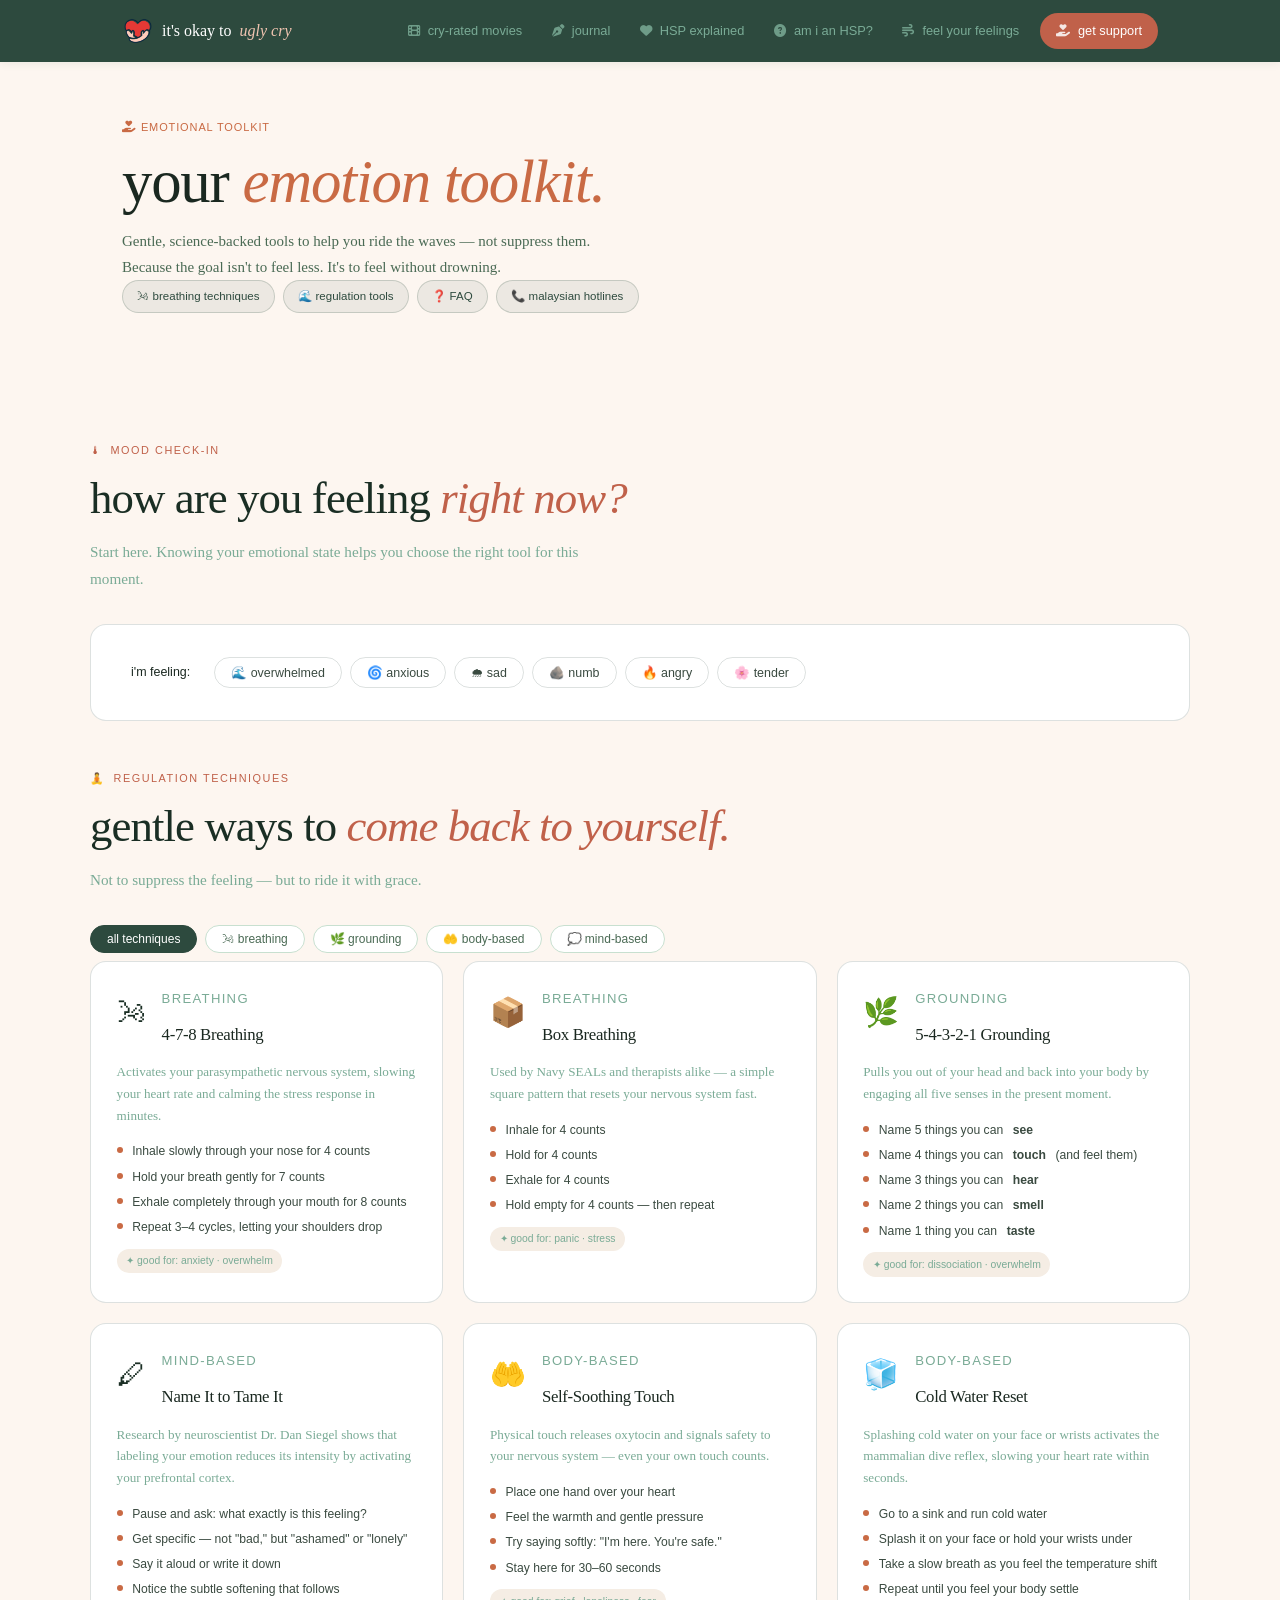
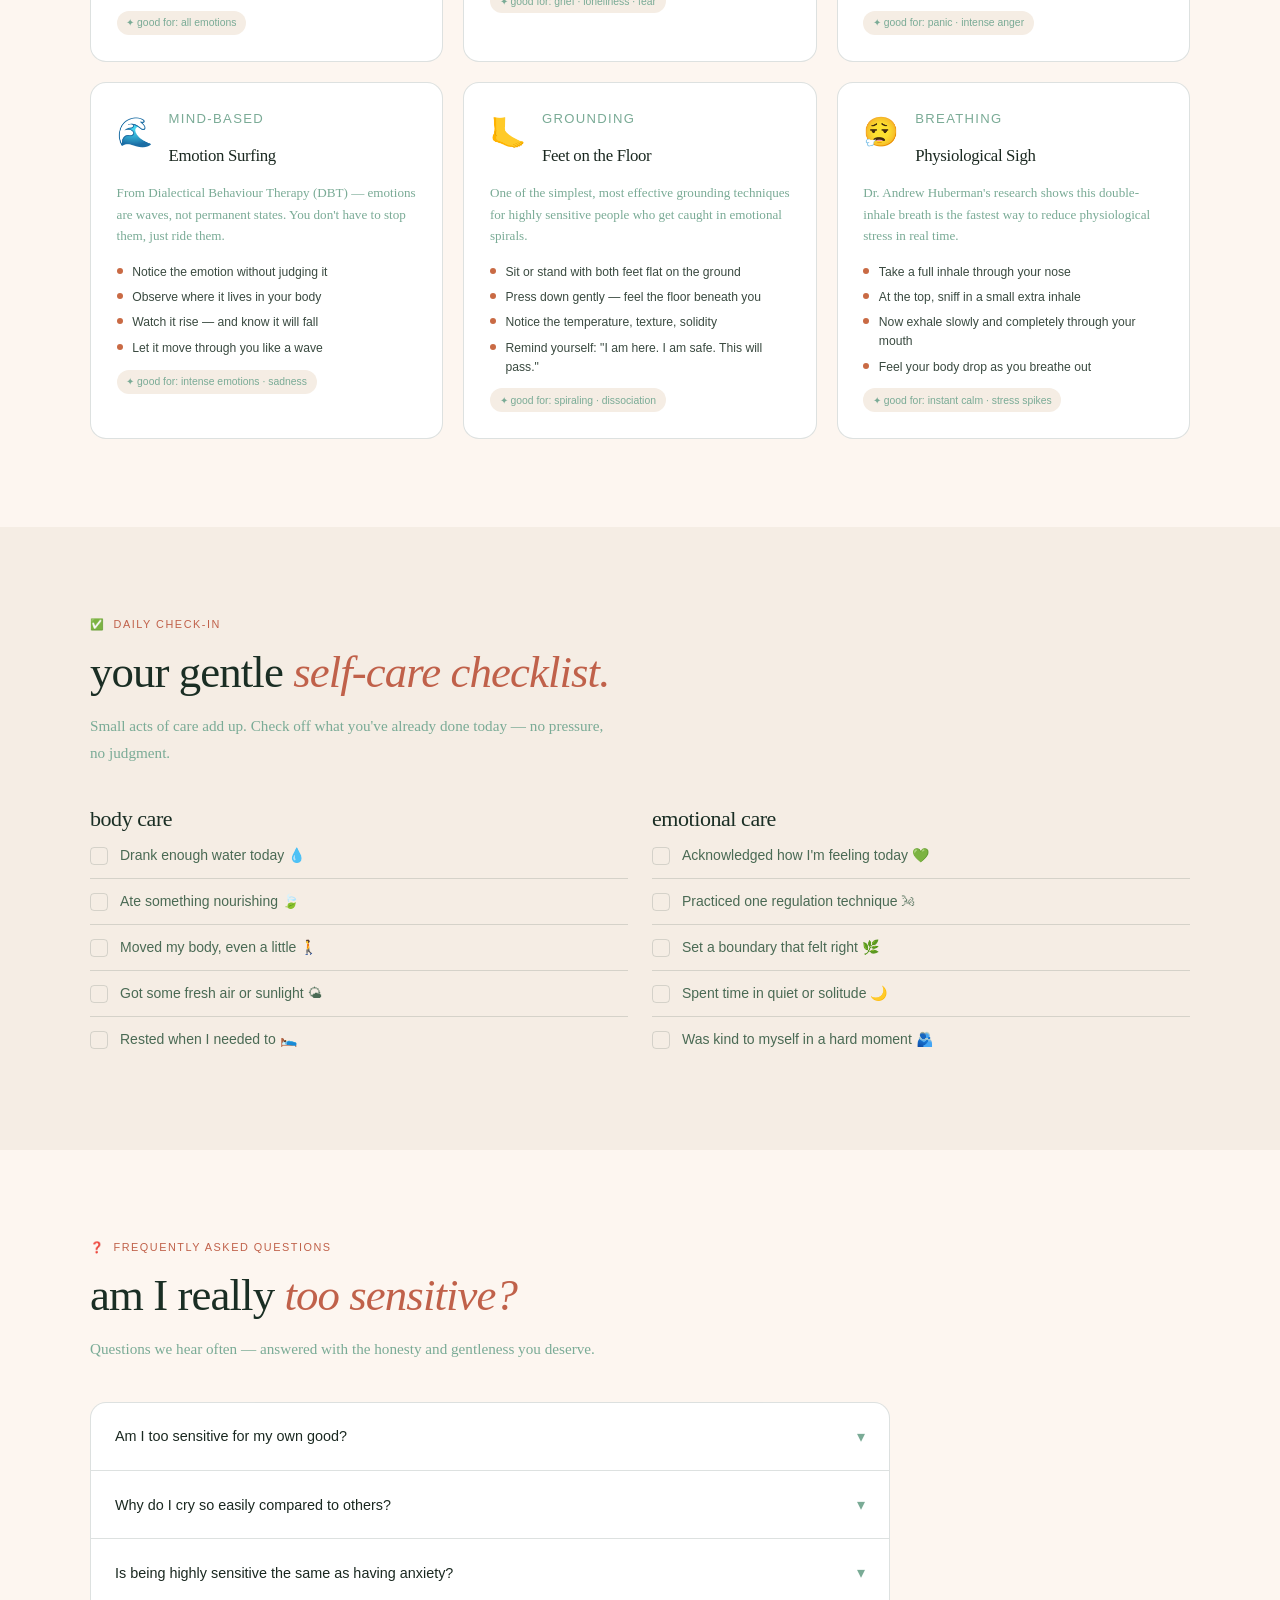
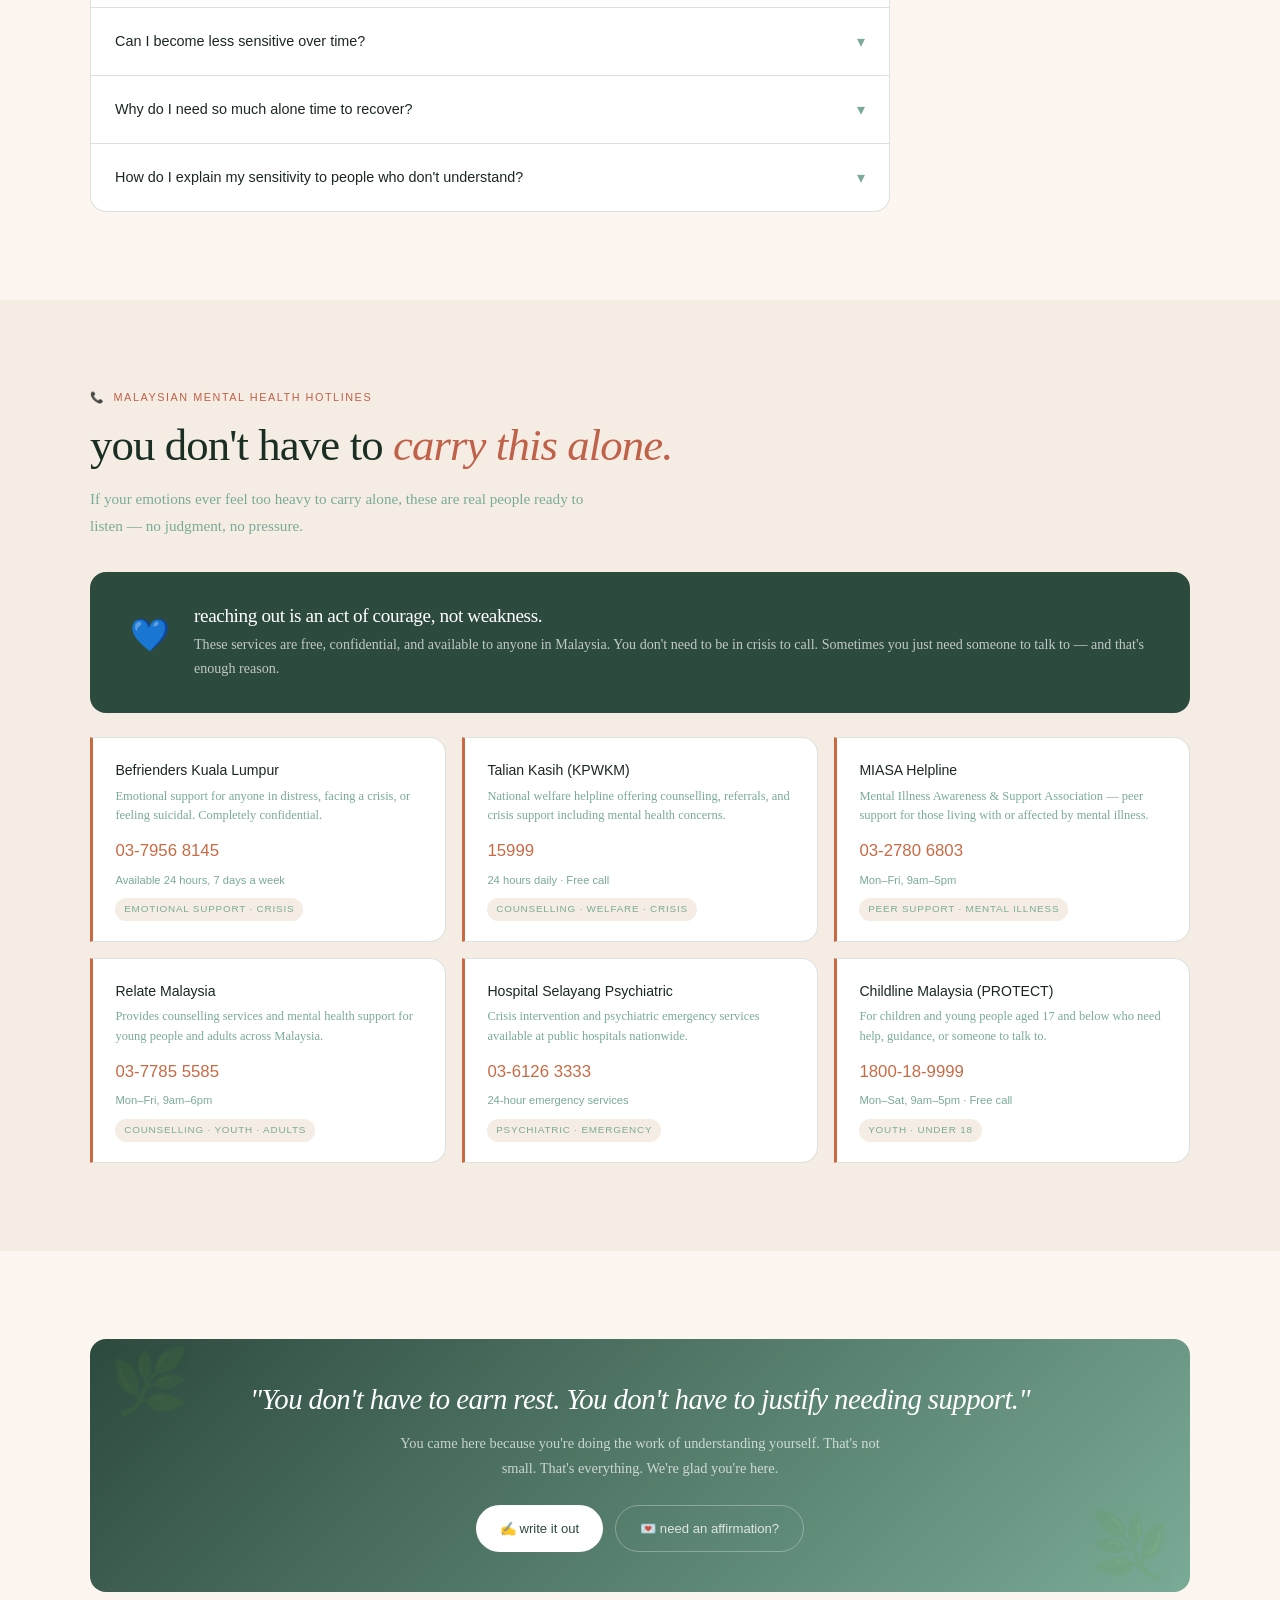
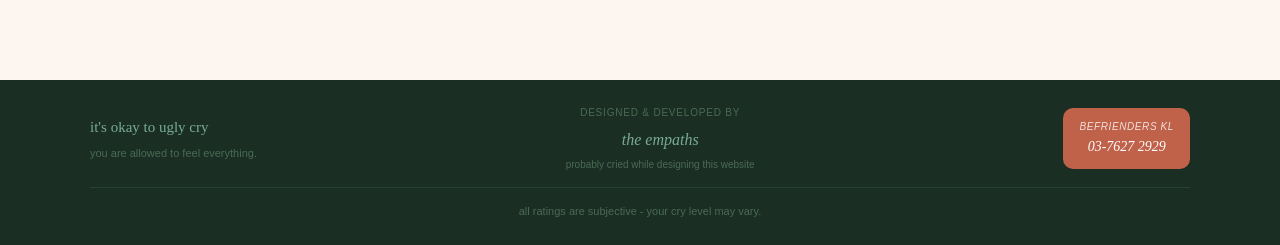
==== commit 43ad60ae: "updated remaining files 3.0" ====
--- a/emotional_kit.html
+++ b/emotional_kit.html
@@ -16,7 +16,7 @@
 <header>
             <nav class="navbar" aria-label="Main navigation">
                 <div class="navbar-inner">
-                    <a href="homepage.html" class="navbar-logo">
+                    <a href="index.html" class="navbar-logo">
                         <img src="images/logo.png" class="logo-img" alt="" />
                         it's okay to <span>ugly cry</span>
                     </a>
@@ -38,7 +38,7 @@
                 </div> 
                 
                 <nav id="mobile-menu" class="mobile-menu" aria-label="Mobile navigation">
-                    <a href="homepage.html"><i class="fa-solid fa-house" aria-hidden="true"></i> home</a>
+                    <a href="index.html"><i class="fa-solid fa-house" aria-hidden="true"></i> home</a>
                     <a href="movie.html"><i class="fa-solid fa-film" aria-hidden="true"></i> cry-rated movies</a>
                     <a href="journal.html"><i class="fa-solid fa-pen-nib" aria-hidden="true"></i> journal</a>
                     <a href="hsp.html"><i class="fa-solid fa-heart" aria-hidden="true"></i> HSP explained</a>
@@ -459,8 +459,8 @@
 
                 <div class="footer-group" aria-label="Project group">
                     <p class="footer-group-label">designed &amp; developed by</p>
-                    <p class="footer-group-name">THE SAFE SPACE CLUB</p>
-                    <p class="footer-group-course">BIW20303 Web Design &middot; UTHM</p>
+                    <p class="footer-group-name">the empaths</p>
+                    <p class="footer-group-course">probably cried while designing this website</p>
                 </div>
 
                 <address class="footer-hotline" aria-label="Crisis hotline">
--- a/css/style.css
+++ b/css/style.css
@@ -1,7 +1,7 @@
 /* ============================================================
    IT'S OKAY TO UGLY CRY — style.css  (UNIFIED GLOBAL)
    Merges movies/support/quiz/hsp pages (original), 
-   homepage/journal/toolkit/affirmations pages (new design),
+   index/journal/toolkit/affirmations pages (new design),
    AND the Emotional First Aid Kit elements.
    ============================================================ */
 
@@ -739,10 +739,6 @@
 .home-page textarea.journal-area::placeholder { color: var(--text-muted); font-style: italic; }
 .home-page textarea.journal-area:focus { border-color: var(--green-dark); }
 .home-page .journal-btns { display: flex; gap: 0.75rem; margin-top: 1rem; }
-/* home-page footer override removed */
-/* home-page .footer-logo override removed */
-
-/* home-page .footer-links override removed */
 
 
 .home-page .hero > * { animation: fadeUp 0.7s var(--ease) backwards; }
